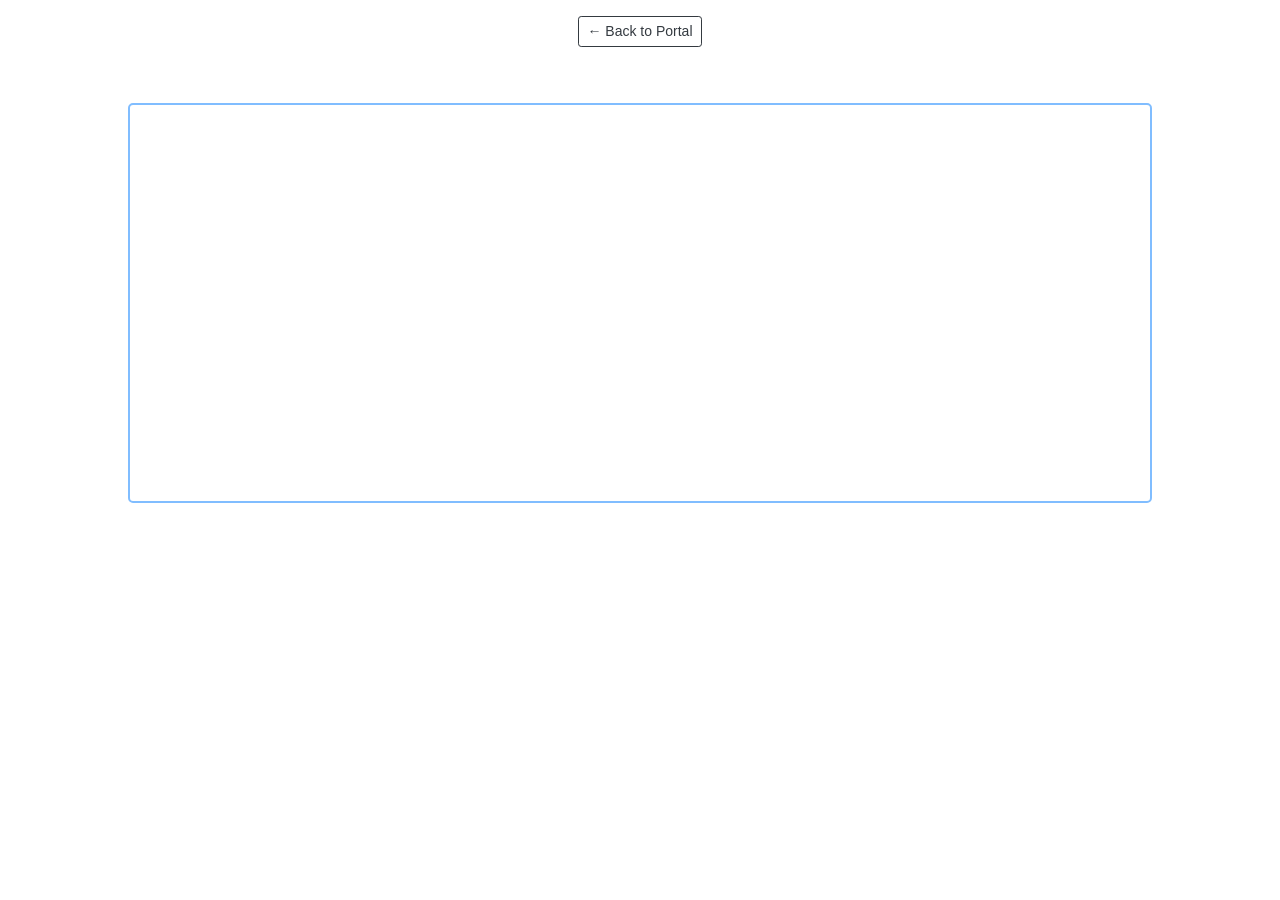
==== desktop_ime/index.html @ 80f3c61f "fix:remove-unfunctional-buttons" ====
<!doctype html>
<html>
  <head>
    <title>KeyBoard</title>
    <meta charset="UTF-8" />
    <link rel="icon" href="assets/" />
    <link rel="stylesheet" type="text/css" href="assets/css/index.css" />
    <link
      rel="stylesheet"
      type="text/css"
      href="assets/css/bootstrap.min.css"
    />
    <link
      rel="stylesheet"
      type="text/css"
      href="assets/fonts/fontawesome-all.min.css"
    />
  </head>
  <body class="text-center">
    <div class="p-3 text-start">
      <a href="../index.html" class="btn btn-outline-dark btn-sm"
        >← Back to Portal</a
      >
    </div>
    <div class="main mx-auto">
      <textarea id="textarea" class="text-area mx-auto"></textarea>
    </div>
  </body>
  <script type="text/javascript" src="assets/js/jquery.min.js"></script>
  <script src="assets/js/data.js"></script>
  <script src="assets/js/app.js"></script>
</html>
---- desktop_ime/assets/css/index.css ----
:root {
  --blue: #007bff;
  --indigo: #6610f2;
  --purple: #6f42c1;
  --pink: #e83e8c;
  --red: #dc3545;
  --orange: #fd7e14;
  --yellow: #ffc107;
  --green: #28a745;
  --teal: #20c997;
  --cyan: #17a2b8;
  --white: #fff;
  --gray: #6c757d;
  --gray-dark: #343a40;
}

.main {
  margin-top: 40px;
  width: 80%;
}

.text-area {
  border: 2px solid #80bdff;
  border-radius: 5px;
  padding: 5px;
  resize: none;
  color: #495057;
  width: 100%;
  height: 400px;
  font-size: 12px;
  transition: border-color 0.15s ease-in-out, box-shadow 0.15s ease-in-out;
}

.text-area:focus {
  background-color: #fff;
  border-color: #80bdff;
  outline: 0;
  box-shadow: 0 0 0 0.2rem rgba(0, 123, 255, 0.25);
}

.icon-list {
  list-style-type: none;
  text-align: left;
  margin: 0px;
  padding: 0px;
  margin: 5px;
}

.icon-list li {
  display: inline-block;
  color: #ffffff;
  background-color: var(--gray);
  width: 30px;
  height: 30px;
  text-align: center;
  border-radius: 5px;
  cursor: pointer;
}

.icon-list li:hover, .icon-list .active {
  background-color: var(--gray-dark);
}
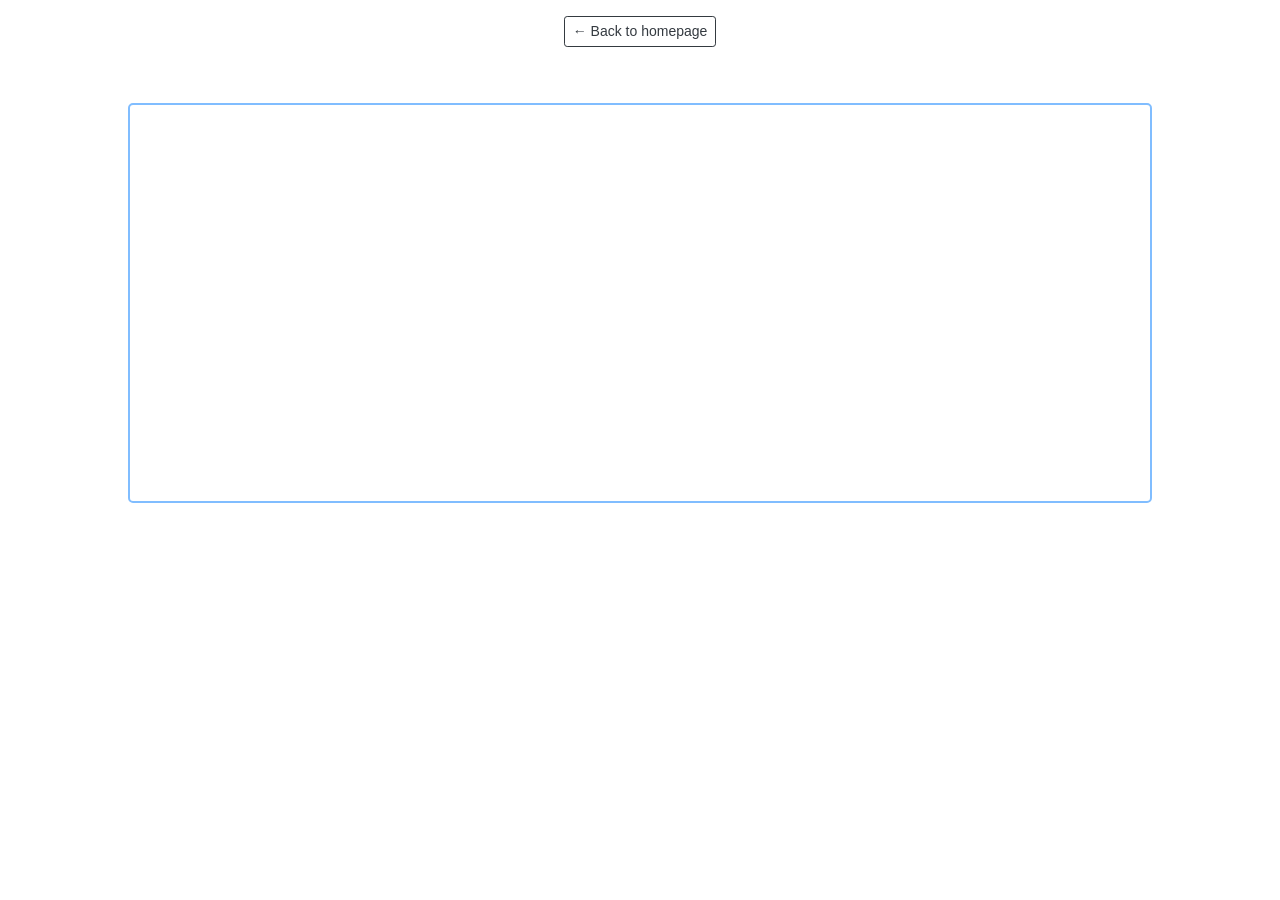
==== commit c5fac560: "fix:back-to-homepage-button" ====
--- a/desktop_ime/index.html
+++ b/desktop_ime/index.html
@@ -19,7 +19,7 @@
   <body class="text-center">
     <div class="p-3 text-start">
       <a href="../index.html" class="btn btn-outline-dark btn-sm"
-        >← Back to Portal</a
+        >← Back to homepage</a
       >
     </div>
     <div class="main mx-auto">
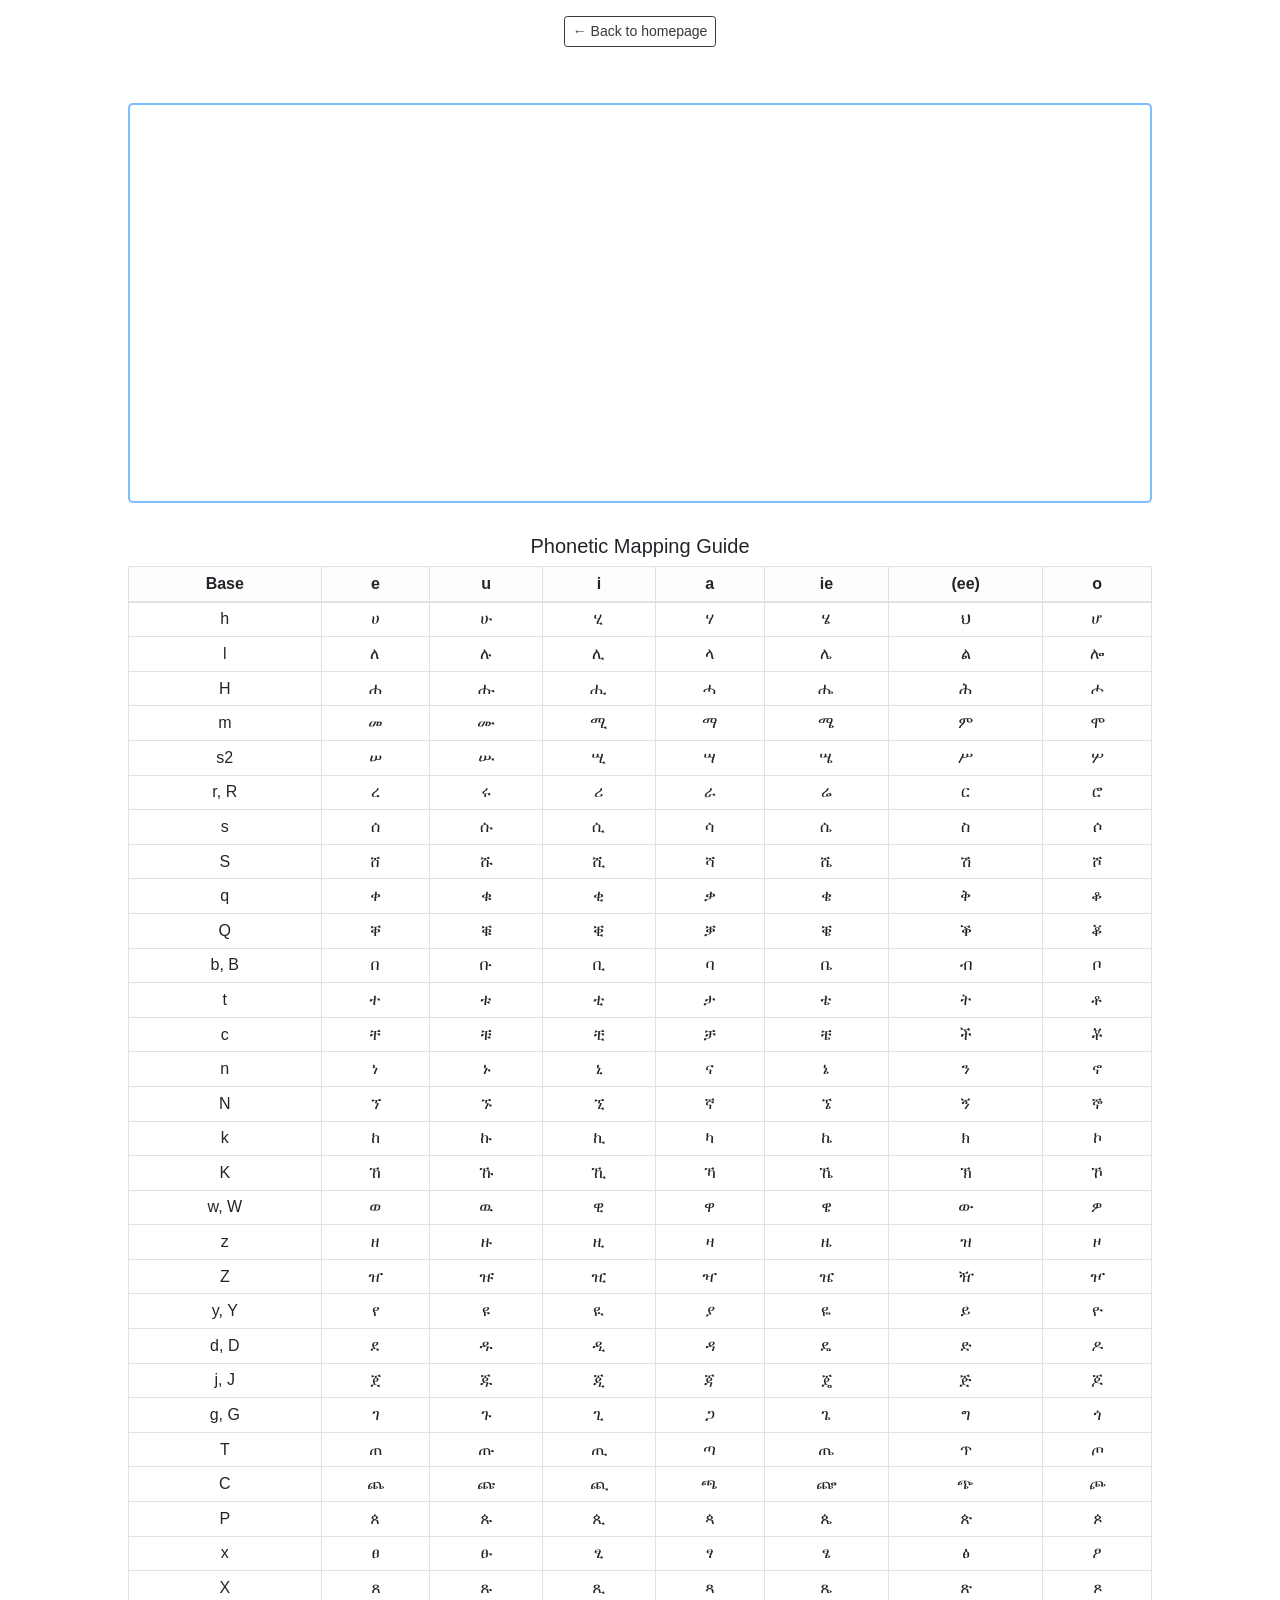
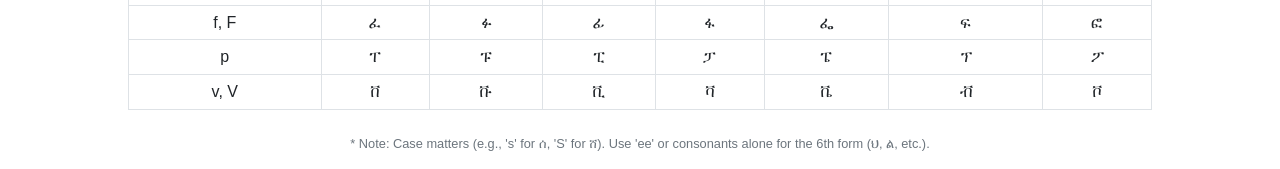
==== commit 653dc27c: "feat:add-unused-capital-letters" ====
--- a/desktop_ime/index.html
+++ b/desktop_ime/index.html
@@ -24,6 +24,352 @@
     </div>
     <div class="main mx-auto">
       <textarea id="textarea" class="text-area mx-auto"></textarea>
+
+      <div class="mt-4 text-start">
+        <h5>Phonetic Mapping Guide</h5>
+        <div class="table-responsive">
+          <table class="table table-sm table-bordered bg-white">
+            <thead class="table-light">
+              <tr>
+                <th>Base</th>
+                <th>e</th>
+                <th>u</th>
+                <th>i</th>
+                <th>a</th>
+                <th>ie</th>
+                <th>(ee)</th>
+                <th>o</th>
+              </tr>
+            </thead>
+            <tbody>
+              <tr>
+                <td>h</td>
+                <td>ሀ</td>
+                <td>ሁ</td>
+                <td>ሂ</td>
+                <td>ሃ</td>
+                <td>ሄ</td>
+                <td>ህ</td>
+                <td>ሆ</td>
+              </tr>
+              <tr>
+                <td>l</td>
+                <td>ለ</td>
+                <td>ሉ</td>
+                <td>ሊ</td>
+                <td>ላ</td>
+                <td>ሌ</td>
+                <td>ል</td>
+                <td>ሎ</td>
+              </tr>
+              <tr>
+                <td>H</td>
+                <td>ሐ</td>
+                <td>ሑ</td>
+                <td>ሒ</td>
+                <td>ሓ</td>
+                <td>ሔ</td>
+                <td>ሕ</td>
+                <td>ሖ</td>
+              </tr>
+              <tr>
+                <td>m</td>
+                <td>መ</td>
+                <td>ሙ</td>
+                <td>ሚ</td>
+                <td>ማ</td>
+                <td>ሜ</td>
+                <td>ም</td>
+                <td>ሞ</td>
+              </tr>
+              <tr>
+                <td>s2</td>
+                <td>ሠ</td>
+                <td>ሡ</td>
+                <td>ሢ</td>
+                <td>ሣ</td>
+                <td>ሤ</td>
+                <td>ሥ</td>
+                <td>ሦ</td>
+              </tr>
+              <tr>
+                <td>r, R</td>
+                <td>ረ</td>
+                <td>ሩ</td>
+                <td>ሪ</td>
+                <td>ራ</td>
+                <td>ሬ</td>
+                <td>ር</td>
+                <td>ሮ</td>
+              </tr>
+              <tr>
+                <td>s</td>
+                <td>ሰ</td>
+                <td>ሱ</td>
+                <td>ሲ</td>
+                <td>ሳ</td>
+                <td>ሴ</td>
+                <td>ስ</td>
+                <td>ሶ</td>
+              </tr>
+              <tr>
+                <td>S</td>
+                <td>ሸ</td>
+                <td>ሹ</td>
+                <td>ሺ</td>
+                <td>ሻ</td>
+                <td>ሼ</td>
+                <td>ሽ</td>
+                <td>ሾ</td>
+              </tr>
+              <tr>
+                <td>q</td>
+                <td>ቀ</td>
+                <td>ቁ</td>
+                <td>ቂ</td>
+                <td>ቃ</td>
+                <td>ቄ</td>
+                <td>ቅ</td>
+                <td>ቆ</td>
+              </tr>
+              <tr>
+                <td>Q</td>
+                <td>ቐ</td>
+                <td>ቑ</td>
+                <td>ቒ</td>
+                <td>ቓ</td>
+                <td>ቔ</td>
+                <td>ቕ</td>
+                <td>ቖ</td>
+              </tr>
+              <tr>
+                <td>b, B</td>
+                <td>በ</td>
+                <td>ቡ</td>
+                <td>ቢ</td>
+                <td>ባ</td>
+                <td>ቤ</td>
+                <td>ብ</td>
+                <td>ቦ</td>
+              </tr>
+              <tr>
+                <td>t</td>
+                <td>ተ</td>
+                <td>ቱ</td>
+                <td>ቲ</td>
+                <td>ታ</td>
+                <td>ቴ</td>
+                <td>ት</td>
+                <td>ቶ</td>
+              </tr>
+              <tr>
+                <td>c</td>
+                <td>ቸ</td>
+                <td>ቹ</td>
+                <td>ቺ</td>
+                <td>ቻ</td>
+                <td>ቼ</td>
+                <td>ች</td>
+                <td>ቾ</td>
+              </tr>
+              <tr>
+                <td>n</td>
+                <td>ነ</td>
+                <td>ኑ</td>
+                <td>ኒ</td>
+                <td>ና</td>
+                <td>ኔ</td>
+                <td>ን</td>
+                <td>ኖ</td>
+              </tr>
+              <tr>
+                <td>N</td>
+                <td>ኘ</td>
+                <td>ኙ</td>
+                <td>ኚ</td>
+                <td>ኛ</td>
+                <td>ኜ</td>
+                <td>ኝ</td>
+                <td>ኞ</td>
+              </tr>
+              <tr>
+                <td>k</td>
+                <td>ከ</td>
+                <td>ኩ</td>
+                <td>ኪ</td>
+                <td>ካ</td>
+                <td>ኬ</td>
+                <td>ክ</td>
+                <td>ኮ</td>
+              </tr>
+              <tr>
+                <td>K</td>
+                <td>ኸ</td>
+                <td>ኹ</td>
+                <td>ኺ</td>
+                <td>ኻ</td>
+                <td>ኼ</td>
+                <td>ኽ</td>
+                <td>ኾ</td>
+              </tr>
+              <tr>
+                <td>w, W</td>
+                <td>ወ</td>
+                <td>ዉ</td>
+                <td>ዊ</td>
+                <td>ዋ</td>
+                <td>ዌ</td>
+                <td>ው</td>
+                <td>ዎ</td>
+              </tr>
+              <tr>
+                <td>z</td>
+                <td>ዘ</td>
+                <td>ዙ</td>
+                <td>ዚ</td>
+                <td>ዛ</td>
+                <td>ዜ</td>
+                <td>ዝ</td>
+                <td>ዞ</td>
+              </tr>
+              <tr>
+                <td>Z</td>
+                <td>ዠ</td>
+                <td>ዡ</td>
+                <td>ዢ</td>
+                <td>ዣ</td>
+                <td>ዤ</td>
+                <td>ዥ</td>
+                <td>ዦ</td>
+              </tr>
+              <tr>
+                <td>y, Y</td>
+                <td>የ</td>
+                <td>ዩ</td>
+                <td>ዪ</td>
+                <td>ያ</td>
+                <td>ዬ</td>
+                <td>ይ</td>
+                <td>ዮ</td>
+              </tr>
+              <tr>
+                <td>d, D</td>
+                <td>ደ</td>
+                <td>ዱ</td>
+                <td>ዲ</td>
+                <td>ዳ</td>
+                <td>ዴ</td>
+                <td>ድ</td>
+                <td>ዶ</td>
+              </tr>
+              <tr>
+                <td>j, J</td>
+                <td>ጀ</td>
+                <td>ጁ</td>
+                <td>ጂ</td>
+                <td>ጃ</td>
+                <td>ጄ</td>
+                <td>ጅ</td>
+                <td>ጆ</td>
+              </tr>
+              <tr>
+                <td>g, G</td>
+                <td>ገ</td>
+                <td>ጉ</td>
+                <td>ጊ</td>
+                <td>ጋ</td>
+                <td>ጌ</td>
+                <td>ግ</td>
+                <td>ጎ</td>
+              </tr>
+              <tr>
+                <td>T</td>
+                <td>ጠ</td>
+                <td>ጡ</td>
+                <td>ጢ</td>
+                <td>ጣ</td>
+                <td>ጤ</td>
+                <td>ጥ</td>
+                <td>ጦ</td>
+              </tr>
+              <tr>
+                <td>C</td>
+                <td>ጨ</td>
+                <td>ጩ</td>
+                <td>ጪ</td>
+                <td>ጫ</td>
+                <td>ጬ</td>
+                <td>ጭ</td>
+                <td>ጮ</td>
+              </tr>
+              <tr>
+                <td>P</td>
+                <td>ጰ</td>
+                <td>ጱ</td>
+                <td>ጲ</td>
+                <td>ጳ</td>
+                <td>ጴ</td>
+                <td>ጵ</td>
+                <td>ጶ</td>
+              </tr>
+              <tr>
+                <td>x</td>
+                <td>ፀ</td>
+                <td>ፁ</td>
+                <td>ፂ</td>
+                <td>ፃ</td>
+                <td>ፄ</td>
+                <td>ፅ</td>
+                <td>ፆ</td>
+              </tr>
+              <tr>
+                <td>X</td>
+                <td>ጸ</td>
+                <td>ጹ</td>
+                <td>ጺ</td>
+                <td>ጻ</td>
+                <td>ጼ</td>
+                <td>ጽ</td>
+                <td>ጾ</td>
+              </tr>
+              <tr>
+                <td>f, F</td>
+                <td>ፈ</td>
+                <td>ፉ</td>
+                <td>ፊ</td>
+                <td>ፋ</td>
+                <td>ፌ</td>
+                <td>ፍ</td>
+                <td>ፎ</td>
+              </tr>
+              <tr>
+                <td>p</td>
+                <td>ፐ</td>
+                <td>ፑ</td>
+                <td>ፒ</td>
+                <td>ፓ</td>
+                <td>ፔ</td>
+                <td>ፕ</td>
+                <td>ፖ</td>
+              </tr>
+              <tr>
+                <td>v, V</td>
+                <td>ቨ</td>
+                <td>ቩ</td>
+                <td>ቪ</td>
+                <td>ቫ</td>
+                <td>ቬ</td>
+                <td>ቭ</td>
+                <td>ቮ</td>
+              </tr>
+            </tbody>
+          </table>
+        </div>
+        <p class="small text-muted mt-2">
+          * Note: Case matters (e.g., 's' for ሰ, 'S' for ሸ). Use 'ee' or
+          consonants alone for the 6th form (ህ, ል, etc.).
+        </p>
+      </div>
     </div>
   </body>
   <script type="text/javascript" src="assets/js/jquery.min.js"></script>
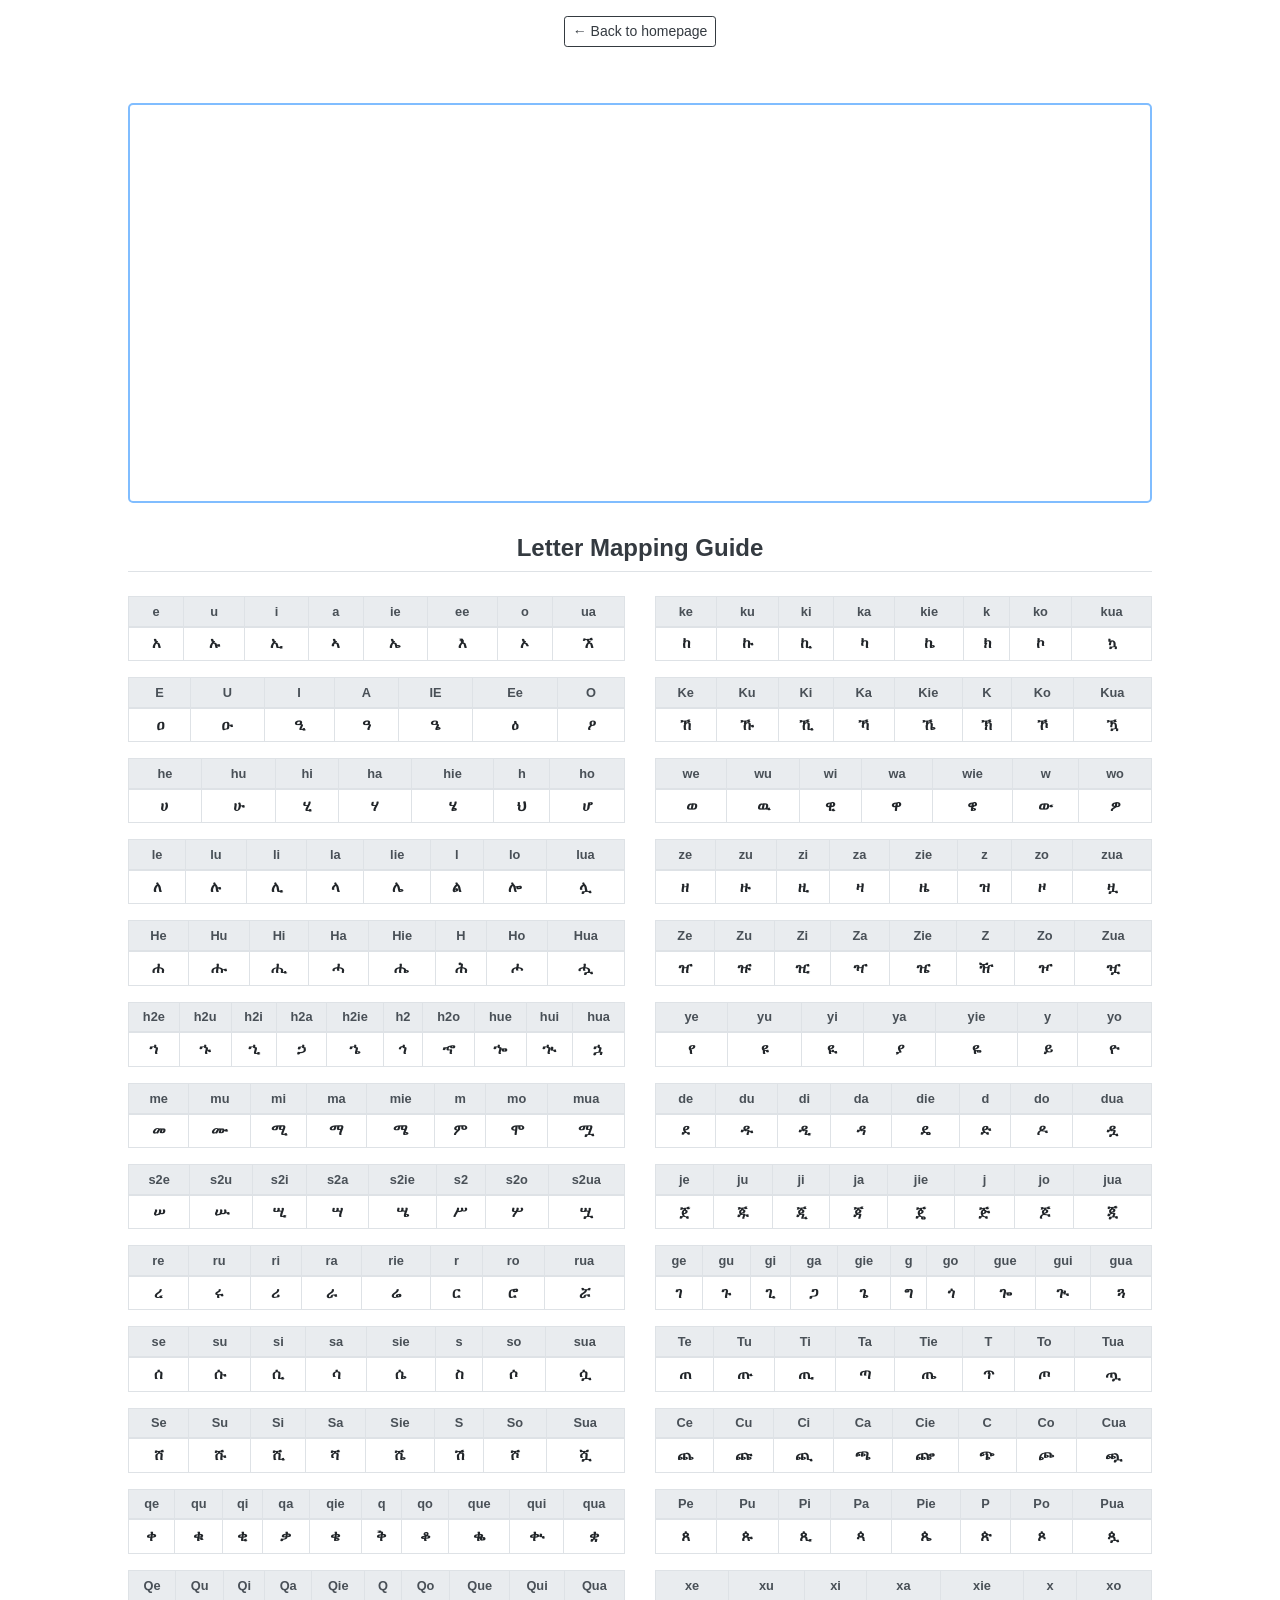
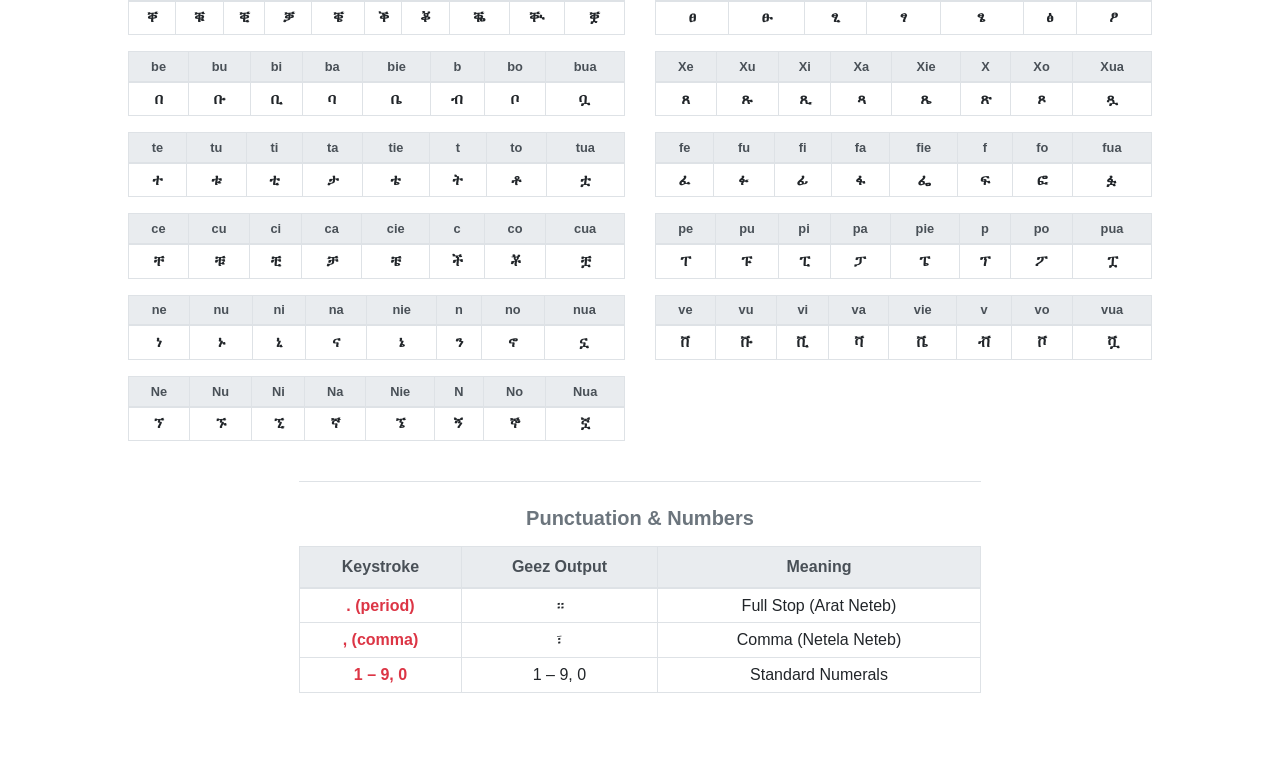
==== commit 18f99ac1: "feat:add-letter-mapping-guide-to-desktop-ime" ====
--- a/desktop_ime/index.html
+++ b/desktop_ime/index.html
@@ -26,349 +26,1117 @@
       <textarea id="textarea" class="text-area mx-auto"></textarea>
 
       <div class="mt-4 text-start">
-        <h5>Phonetic Mapping Guide</h5>
-        <div class="table-responsive">
-          <table class="table table-sm table-bordered bg-white">
-            <thead class="table-light">
-              <tr>
-                <th>Base</th>
-                <th>e</th>
-                <th>u</th>
-                <th>i</th>
-                <th>a</th>
-                <th>ie</th>
-                <th>(ee)</th>
-                <th>o</th>
-              </tr>
-            </thead>
-            <tbody>
-              <tr>
-                <td>h</td>
-                <td>ሀ</td>
-                <td>ሁ</td>
-                <td>ሂ</td>
-                <td>ሃ</td>
-                <td>ሄ</td>
-                <td>ህ</td>
-                <td>ሆ</td>
-              </tr>
-              <tr>
-                <td>l</td>
-                <td>ለ</td>
-                <td>ሉ</td>
-                <td>ሊ</td>
-                <td>ላ</td>
-                <td>ሌ</td>
-                <td>ል</td>
-                <td>ሎ</td>
-              </tr>
-              <tr>
-                <td>H</td>
-                <td>ሐ</td>
-                <td>ሑ</td>
-                <td>ሒ</td>
-                <td>ሓ</td>
-                <td>ሔ</td>
-                <td>ሕ</td>
-                <td>ሖ</td>
-              </tr>
-              <tr>
-                <td>m</td>
-                <td>መ</td>
-                <td>ሙ</td>
-                <td>ሚ</td>
-                <td>ማ</td>
-                <td>ሜ</td>
-                <td>ም</td>
-                <td>ሞ</td>
-              </tr>
-              <tr>
-                <td>s2</td>
-                <td>ሠ</td>
-                <td>ሡ</td>
-                <td>ሢ</td>
-                <td>ሣ</td>
-                <td>ሤ</td>
-                <td>ሥ</td>
-                <td>ሦ</td>
-              </tr>
-              <tr>
-                <td>r, R</td>
-                <td>ረ</td>
-                <td>ሩ</td>
-                <td>ሪ</td>
-                <td>ራ</td>
-                <td>ሬ</td>
-                <td>ር</td>
-                <td>ሮ</td>
-              </tr>
-              <tr>
-                <td>s</td>
-                <td>ሰ</td>
-                <td>ሱ</td>
-                <td>ሲ</td>
-                <td>ሳ</td>
-                <td>ሴ</td>
-                <td>ስ</td>
-                <td>ሶ</td>
-              </tr>
-              <tr>
-                <td>S</td>
-                <td>ሸ</td>
-                <td>ሹ</td>
-                <td>ሺ</td>
-                <td>ሻ</td>
-                <td>ሼ</td>
-                <td>ሽ</td>
-                <td>ሾ</td>
-              </tr>
-              <tr>
-                <td>q</td>
-                <td>ቀ</td>
-                <td>ቁ</td>
-                <td>ቂ</td>
-                <td>ቃ</td>
-                <td>ቄ</td>
-                <td>ቅ</td>
-                <td>ቆ</td>
-              </tr>
-              <tr>
-                <td>Q</td>
-                <td>ቐ</td>
-                <td>ቑ</td>
-                <td>ቒ</td>
-                <td>ቓ</td>
-                <td>ቔ</td>
-                <td>ቕ</td>
-                <td>ቖ</td>
-              </tr>
-              <tr>
-                <td>b, B</td>
-                <td>በ</td>
-                <td>ቡ</td>
-                <td>ቢ</td>
-                <td>ባ</td>
-                <td>ቤ</td>
-                <td>ብ</td>
-                <td>ቦ</td>
-              </tr>
-              <tr>
-                <td>t</td>
-                <td>ተ</td>
-                <td>ቱ</td>
-                <td>ቲ</td>
-                <td>ታ</td>
-                <td>ቴ</td>
-                <td>ት</td>
-                <td>ቶ</td>
-              </tr>
-              <tr>
-                <td>c</td>
-                <td>ቸ</td>
-                <td>ቹ</td>
-                <td>ቺ</td>
-                <td>ቻ</td>
-                <td>ቼ</td>
-                <td>ች</td>
-                <td>ቾ</td>
-              </tr>
-              <tr>
-                <td>n</td>
-                <td>ነ</td>
-                <td>ኑ</td>
-                <td>ኒ</td>
-                <td>ና</td>
-                <td>ኔ</td>
-                <td>ን</td>
-                <td>ኖ</td>
-              </tr>
-              <tr>
-                <td>N</td>
-                <td>ኘ</td>
-                <td>ኙ</td>
-                <td>ኚ</td>
-                <td>ኛ</td>
-                <td>ኜ</td>
-                <td>ኝ</td>
-                <td>ኞ</td>
-              </tr>
-              <tr>
-                <td>k</td>
-                <td>ከ</td>
-                <td>ኩ</td>
-                <td>ኪ</td>
-                <td>ካ</td>
-                <td>ኬ</td>
-                <td>ክ</td>
-                <td>ኮ</td>
-              </tr>
-              <tr>
-                <td>K</td>
-                <td>ኸ</td>
-                <td>ኹ</td>
-                <td>ኺ</td>
-                <td>ኻ</td>
-                <td>ኼ</td>
-                <td>ኽ</td>
-                <td>ኾ</td>
-              </tr>
-              <tr>
-                <td>w, W</td>
-                <td>ወ</td>
-                <td>ዉ</td>
-                <td>ዊ</td>
-                <td>ዋ</td>
-                <td>ዌ</td>
-                <td>ው</td>
-                <td>ዎ</td>
-              </tr>
-              <tr>
-                <td>z</td>
-                <td>ዘ</td>
-                <td>ዙ</td>
-                <td>ዚ</td>
-                <td>ዛ</td>
-                <td>ዜ</td>
-                <td>ዝ</td>
-                <td>ዞ</td>
-              </tr>
-              <tr>
-                <td>Z</td>
-                <td>ዠ</td>
-                <td>ዡ</td>
-                <td>ዢ</td>
-                <td>ዣ</td>
-                <td>ዤ</td>
-                <td>ዥ</td>
-                <td>ዦ</td>
-              </tr>
-              <tr>
-                <td>y, Y</td>
-                <td>የ</td>
-                <td>ዩ</td>
-                <td>ዪ</td>
-                <td>ያ</td>
-                <td>ዬ</td>
-                <td>ይ</td>
-                <td>ዮ</td>
-              </tr>
-              <tr>
-                <td>d, D</td>
-                <td>ደ</td>
-                <td>ዱ</td>
-                <td>ዲ</td>
-                <td>ዳ</td>
-                <td>ዴ</td>
-                <td>ድ</td>
-                <td>ዶ</td>
-              </tr>
-              <tr>
-                <td>j, J</td>
-                <td>ጀ</td>
-                <td>ጁ</td>
-                <td>ጂ</td>
-                <td>ጃ</td>
-                <td>ጄ</td>
-                <td>ጅ</td>
-                <td>ጆ</td>
-              </tr>
-              <tr>
-                <td>g, G</td>
-                <td>ገ</td>
-                <td>ጉ</td>
-                <td>ጊ</td>
-                <td>ጋ</td>
-                <td>ጌ</td>
-                <td>ግ</td>
-                <td>ጎ</td>
-              </tr>
-              <tr>
-                <td>T</td>
-                <td>ጠ</td>
-                <td>ጡ</td>
-                <td>ጢ</td>
-                <td>ጣ</td>
-                <td>ጤ</td>
-                <td>ጥ</td>
-                <td>ጦ</td>
-              </tr>
-              <tr>
-                <td>C</td>
-                <td>ጨ</td>
-                <td>ጩ</td>
-                <td>ጪ</td>
-                <td>ጫ</td>
-                <td>ጬ</td>
-                <td>ጭ</td>
-                <td>ጮ</td>
-              </tr>
-              <tr>
-                <td>P</td>
-                <td>ጰ</td>
-                <td>ጱ</td>
-                <td>ጲ</td>
-                <td>ጳ</td>
-                <td>ጴ</td>
-                <td>ጵ</td>
-                <td>ጶ</td>
-              </tr>
-              <tr>
-                <td>x</td>
-                <td>ፀ</td>
-                <td>ፁ</td>
-                <td>ፂ</td>
-                <td>ፃ</td>
-                <td>ፄ</td>
-                <td>ፅ</td>
-                <td>ፆ</td>
-              </tr>
-              <tr>
-                <td>X</td>
-                <td>ጸ</td>
-                <td>ጹ</td>
-                <td>ጺ</td>
-                <td>ጻ</td>
-                <td>ጼ</td>
-                <td>ጽ</td>
-                <td>ጾ</td>
-              </tr>
-              <tr>
-                <td>f, F</td>
-                <td>ፈ</td>
-                <td>ፉ</td>
-                <td>ፊ</td>
-                <td>ፋ</td>
-                <td>ፌ</td>
-                <td>ፍ</td>
-                <td>ፎ</td>
-              </tr>
-              <tr>
-                <td>p</td>
-                <td>ፐ</td>
-                <td>ፑ</td>
-                <td>ፒ</td>
-                <td>ፓ</td>
-                <td>ፔ</td>
-                <td>ፕ</td>
-                <td>ፖ</td>
-              </tr>
-              <tr>
-                <td>v, V</td>
-                <td>ቨ</td>
-                <td>ቩ</td>
-                <td>ቪ</td>
-                <td>ቫ</td>
-                <td>ቬ</td>
-                <td>ቭ</td>
-                <td>ቮ</td>
-              </tr>
-            </tbody>
-          </table>
+        <h4 class="mb-4 font-weight-bold text-dark border-bottom pb-2">Letter Mapping Guide</h4>
+        
+        <style>
+          .mapping-grid {
+            margin-top: 20px;
+          }
+          .mapping-table {
+            font-size: 0.8rem;
+          }
+          .mapping-table td {
+            font-size: 0.95rem;
+            font-weight: bold;
+          }
+        </style>
+
+        <div class="row mapping-grid">
+          <!-- Left Column -->
+          <div class="col-md-6">
+            <!-- Independent Vowels e -->
+            <div class="table-responsive mb-3">
+              <table class="table table-sm table-bordered text-center mapping-table mb-0">
+                <thead class="thead-light">
+                  <tr>
+                    <th>e</th>
+                    <th>u</th>
+                    <th>i</th>
+                    <th>a</th>
+                    <th>ie</th>
+                    <th>ee</th>
+                    <th>o</th>
+                    <th>ua</th>
+                  </tr>
+                </thead>
+                <tbody>
+                  <tr>
+                    <td>አ</td>
+                    <td>ኡ</td>
+                    <td>ኢ</td>
+                    <td>ኣ</td>
+                    <td>ኤ</td>
+                    <td>እ</td>
+                    <td>ኦ</td>
+                    <td>ኧ</td>
+                  </tr>
+                </tbody>
+              </table>
+            </div>
+
+            <!-- Independent Vowels E -->
+            <div class="table-responsive mb-3">
+              <table class="table table-sm table-bordered text-center mapping-table mb-0">
+                <thead class="thead-light">
+                  <tr>
+                    <th>E</th>
+                    <th>U</th>
+                    <th>I</th>
+                    <th>A</th>
+                    <th>IE</th>
+                    <th>Ee</th>
+                    <th>O</th>
+                  </tr>
+                </thead>
+                <tbody>
+                  <tr>
+                    <td>ዐ</td>
+                    <td>ዑ</td>
+                    <td>ዒ</td>
+                    <td>ዓ</td>
+                    <td>ዔ</td>
+                    <td>ዕ</td>
+                    <td>ዖ</td>
+                  </tr>
+                </tbody>
+              </table>
+            </div>
+
+            <!-- h -->
+            <div class="table-responsive mb-3">
+              <table class="table table-sm table-bordered text-center mapping-table mb-0">
+                <thead class="thead-light">
+                  <tr>
+                    <th>he</th>
+                    <th>hu</th>
+                    <th>hi</th>
+                    <th>ha</th>
+                    <th>hie</th>
+                    <th>h</th>
+                    <th>ho</th>
+                  </tr>
+                </thead>
+                <tbody>
+                  <tr>
+                    <td>ሀ</td>
+                    <td>ሁ</td>
+                    <td>ሂ</td>
+                    <td>ሃ</td>
+                    <td>ሄ</td>
+                    <td>ህ</td>
+                    <td>ሆ</td>
+                  </tr>
+                </tbody>
+              </table>
+            </div>
+
+            <!-- l -->
+            <div class="table-responsive mb-3">
+              <table class="table table-sm table-bordered text-center mapping-table mb-0">
+                <thead class="thead-light">
+                  <tr>
+                    <th>le</th>
+                    <th>lu</th>
+                    <th>li</th>
+                    <th>la</th>
+                    <th>lie</th>
+                    <th>l</th>
+                    <th>lo</th>
+                    <th>lua</th>
+                  </tr>
+                </thead>
+                <tbody>
+                  <tr>
+                    <td>ለ</td>
+                    <td>ሉ</td>
+                    <td>ሊ</td>
+                    <td>ላ</td>
+                    <td>ሌ</td>
+                    <td>ል</td>
+                    <td>ሎ</td>
+                    <td>ሏ</td>
+                  </tr>
+                </tbody>
+              </table>
+            </div>
+
+            <!-- H -->
+            <div class="table-responsive mb-3">
+              <table class="table table-sm table-bordered text-center mapping-table mb-0">
+                <thead class="thead-light">
+                  <tr>
+                    <th>He</th>
+                    <th>Hu</th>
+                    <th>Hi</th>
+                    <th>Ha</th>
+                    <th>Hie</th>
+                    <th>H</th>
+                    <th>Ho</th>
+                    <th>Hua</th>
+                  </tr>
+                </thead>
+                <tbody>
+                  <tr>
+                    <td>ሐ</td>
+                    <td>ሑ</td>
+                    <td>ሒ</td>
+                    <td>ሓ</td>
+                    <td>ሔ</td>
+                    <td>ሕ</td>
+                    <td>ሖ</td>
+                    <td>ሗ</td>
+                  </tr>
+                </tbody>
+              </table>
+            </div>
+
+            <!-- h2 -->
+            <div class="table-responsive mb-3">
+              <table class="table table-sm table-bordered text-center mapping-table mb-0">
+                <thead class="thead-light">
+                  <tr>
+                    <th>h2e</th>
+                    <th>h2u</th>
+                    <th>h2i</th>
+                    <th>h2a</th>
+                    <th>h2ie</th>
+                    <th>h2</th>
+                    <th>h2o</th>
+                    <th>hue</th>
+                    <th>hui</th>
+                    <th>hua</th>
+                  </tr>
+                </thead>
+                <tbody>
+                  <tr>
+                    <td>ኀ</td>
+                    <td>ኁ</td>
+                    <td>ኂ</td>
+                    <td>ኃ</td>
+                    <td>ኄ</td>
+                    <td>ኅ</td>
+                    <td>ኆ</td>
+                    <td>ኈ</td>
+                    <td>ኊ</td>
+                    <td>ኋ</td>
+                  </tr>
+                </tbody>
+              </table>
+            </div>
+
+            <!-- m -->
+            <div class="table-responsive mb-3">
+              <table class="table table-sm table-bordered text-center mapping-table mb-0">
+                <thead class="thead-light">
+                  <tr>
+                    <th>me</th>
+                    <th>mu</th>
+                    <th>mi</th>
+                    <th>ma</th>
+                    <th>mie</th>
+                    <th>m</th>
+                    <th>mo</th>
+                    <th>mua</th>
+                  </tr>
+                </thead>
+                <tbody>
+                  <tr>
+                    <td>መ</td>
+                    <td>ሙ</td>
+                    <td>ሚ</td>
+                    <td>ማ</td>
+                    <td>ሜ</td>
+                    <td>ም</td>
+                    <td>ሞ</td>
+                    <td>ሟ</td>
+                  </tr>
+                </tbody>
+              </table>
+            </div>
+
+            <!-- s2 -->
+            <div class="table-responsive mb-3">
+              <table class="table table-sm table-bordered text-center mapping-table mb-0">
+                <thead class="thead-light">
+                  <tr>
+                    <th>s2e</th>
+                    <th>s2u</th>
+                    <th>s2i</th>
+                    <th>s2a</th>
+                    <th>s2ie</th>
+                    <th>s2</th>
+                    <th>s2o</th>
+                    <th>s2ua</th>
+                  </tr>
+                </thead>
+                <tbody>
+                  <tr>
+                    <td>ሠ</td>
+                    <td>ሡ</td>
+                    <td>ሢ</td>
+                    <td>ሣ</td>
+                    <td>ሤ</td>
+                    <td>ሥ</td>
+                    <td>ሦ</td>
+                    <td>ሧ</td>
+                  </tr>
+                </tbody>
+              </table>
+            </div>
+
+            <!-- r -->
+            <div class="table-responsive mb-3">
+              <table class="table table-sm table-bordered text-center mapping-table mb-0">
+                <thead class="thead-light">
+                  <tr>
+                    <th>re</th>
+                    <th>ru</th>
+                    <th>ri</th>
+                    <th>ra</th>
+                    <th>rie</th>
+                    <th>r</th>
+                    <th>ro</th>
+                    <th>rua</th>
+                  </tr>
+                </thead>
+                <tbody>
+                  <tr>
+                    <td>ረ</td>
+                    <td>ሩ</td>
+                    <td>ሪ</td>
+                    <td>ራ</td>
+                    <td>ሬ</td>
+                    <td>ር</td>
+                    <td>ሮ</td>
+                    <td>ሯ</td>
+                  </tr>
+                </tbody>
+              </table>
+            </div>
+
+            <!-- s -->
+            <div class="table-responsive mb-3">
+              <table class="table table-sm table-bordered text-center mapping-table mb-0">
+                <thead class="thead-light">
+                  <tr>
+                    <th>se</th>
+                    <th>su</th>
+                    <th>si</th>
+                    <th>sa</th>
+                    <th>sie</th>
+                    <th>s</th>
+                    <th>so</th>
+                    <th>sua</th>
+                  </tr>
+                </thead>
+                <tbody>
+                  <tr>
+                    <td>ሰ</td>
+                    <td>ሱ</td>
+                    <td>ሲ</td>
+                    <td>ሳ</td>
+                    <td>ሴ</td>
+                    <td>ስ</td>
+                    <td>ሶ</td>
+                    <td>ሷ</td>
+                  </tr>
+                </tbody>
+              </table>
+            </div>
+
+            <!-- S -->
+            <div class="table-responsive mb-3">
+              <table class="table table-sm table-bordered text-center mapping-table mb-0">
+                <thead class="thead-light">
+                  <tr>
+                    <th>Se</th>
+                    <th>Su</th>
+                    <th>Si</th>
+                    <th>Sa</th>
+                    <th>Sie</th>
+                    <th>S</th>
+                    <th>So</th>
+                    <th>Sua</th>
+                  </tr>
+                </thead>
+                <tbody>
+                  <tr>
+                    <td>ሸ</td>
+                    <td>ሹ</td>
+                    <td>ሺ</td>
+                    <td>ሻ</td>
+                    <td>ሼ</td>
+                    <td>ሽ</td>
+                    <td>ሾ</td>
+                    <td>ሿ</td>
+                  </tr>
+                </tbody>
+              </table>
+            </div>
+
+            <!-- q -->
+            <div class="table-responsive mb-3">
+              <table class="table table-sm table-bordered text-center mapping-table mb-0">
+                <thead class="thead-light">
+                  <tr>
+                    <th>qe</th>
+                    <th>qu</th>
+                    <th>qi</th>
+                    <th>qa</th>
+                    <th>qie</th>
+                    <th>q</th>
+                    <th>qo</th>
+                    <th>que</th>
+                    <th>qui</th>
+                    <th>qua</th>
+                  </tr>
+                </thead>
+                <tbody>
+                  <tr>
+                    <td>ቀ</td>
+                    <td>ቁ</td>
+                    <td>ቂ</td>
+                    <td>ቃ</td>
+                    <td>ቄ</td>
+                    <td>ቅ</td>
+                    <td>ቆ</td>
+                    <td>ቈ</td>
+                    <td>ቊ</td>
+                    <td>ቋ</td>
+                  </tr>
+                </tbody>
+              </table>
+            </div>
+
+            <!-- Q -->
+            <div class="table-responsive mb-3">
+              <table class="table table-sm table-bordered text-center mapping-table mb-0">
+                <thead class="thead-light">
+                  <tr>
+                    <th>Qe</th>
+                    <th>Qu</th>
+                    <th>Qi</th>
+                    <th>Qa</th>
+                    <th>Qie</th>
+                    <th>Q</th>
+                    <th>Qo</th>
+                    <th>Que</th>
+                    <th>Qui</th>
+                    <th>Qua</th>
+                  </tr>
+                </thead>
+                <tbody>
+                  <tr>
+                    <td>ቐ</td>
+                    <td>ቑ</td>
+                    <td>ቒ</td>
+                    <td>ቓ</td>
+                    <td>ቔ</td>
+                    <td>ቕ</td>
+                    <td>ቖ</td>
+                    <td>ቘ</td>
+                    <td>ቚ</td>
+                    <td>ቛ</td>
+                  </tr>
+                </tbody>
+              </table>
+            </div>
+
+            <!-- b -->
+            <div class="table-responsive mb-3">
+              <table class="table table-sm table-bordered text-center mapping-table mb-0">
+                <thead class="thead-light">
+                  <tr>
+                    <th>be</th>
+                    <th>bu</th>
+                    <th>bi</th>
+                    <th>ba</th>
+                    <th>bie</th>
+                    <th>b</th>
+                    <th>bo</th>
+                    <th>bua</th>
+                  </tr>
+                </thead>
+                <tbody>
+                  <tr>
+                    <td>በ</td>
+                    <td>ቡ</td>
+                    <td>ቢ</td>
+                    <td>ባ</td>
+                    <td>ቤ</td>
+                    <td>ብ</td>
+                    <td>ቦ</td>
+                    <td>ቧ</td>
+                  </tr>
+                </tbody>
+              </table>
+            </div>
+
+            <!-- t -->
+            <div class="table-responsive mb-3">
+              <table class="table table-sm table-bordered text-center mapping-table mb-0">
+                <thead class="thead-light">
+                  <tr>
+                    <th>te</th>
+                    <th>tu</th>
+                    <th>ti</th>
+                    <th>ta</th>
+                    <th>tie</th>
+                    <th>t</th>
+                    <th>to</th>
+                    <th>tua</th>
+                  </tr>
+                </thead>
+                <tbody>
+                  <tr>
+                    <td>ተ</td>
+                    <td>ቱ</td>
+                    <td>ቲ</td>
+                    <td>ታ</td>
+                    <td>ቴ</td>
+                    <td>ት</td>
+                    <td>ቶ</td>
+                    <td>ቷ</td>
+                  </tr>
+                </tbody>
+              </table>
+            </div>
+
+            <!-- c -->
+            <div class="table-responsive mb-3">
+              <table class="table table-sm table-bordered text-center mapping-table mb-0">
+                <thead class="thead-light">
+                  <tr>
+                    <th>ce</th>
+                    <th>cu</th>
+                    <th>ci</th>
+                    <th>ca</th>
+                    <th>cie</th>
+                    <th>c</th>
+                    <th>co</th>
+                    <th>cua</th>
+                  </tr>
+                </thead>
+                <tbody>
+                  <tr>
+                    <td>ቸ</td>
+                    <td>ቹ</td>
+                    <td>ቺ</td>
+                    <td>ቻ</td>
+                    <td>ቼ</td>
+                    <td>ች</td>
+                    <td>ቾ</td>
+                    <td>ቿ</td>
+                  </tr>
+                </tbody>
+              </table>
+            </div>
+
+            <!-- n -->
+            <div class="table-responsive mb-3">
+              <table class="table table-sm table-bordered text-center mapping-table mb-0">
+                <thead class="thead-light">
+                  <tr>
+                    <th>ne</th>
+                    <th>nu</th>
+                    <th>ni</th>
+                    <th>na</th>
+                    <th>nie</th>
+                    <th>n</th>
+                    <th>no</th>
+                    <th>nua</th>
+                  </tr>
+                </thead>
+                <tbody>
+                  <tr>
+                    <td>ነ</td>
+                    <td>ኑ</td>
+                    <td>ኒ</td>
+                    <td>ና</td>
+                    <td>ኔ</td>
+                    <td>ን</td>
+                    <td>ኖ</td>
+                    <td>ኗ</td>
+                  </tr>
+                </tbody>
+              </table>
+            </div>
+
+            <!-- N -->
+            <div class="table-responsive mb-3">
+              <table class="table table-sm table-bordered text-center mapping-table mb-0">
+                <thead class="thead-light">
+                  <tr>
+                    <th>Ne</th>
+                    <th>Nu</th>
+                    <th>Ni</th>
+                    <th>Na</th>
+                    <th>Nie</th>
+                    <th>N</th>
+                    <th>No</th>
+                    <th>Nua</th>
+                  </tr>
+                </thead>
+                <tbody>
+                  <tr>
+                    <td>ኘ</td>
+                    <td>ኙ</td>
+                    <td>ኚ</td>
+                    <td>ኛ</td>
+                    <td>ኜ</td>
+                    <td>ኝ</td>
+                    <td>ኞ</td>
+                    <td>ኟ</td>
+                  </tr>
+                </tbody>
+              </table>
+            </div>
+          </div>
+
+          <!-- Right Column -->
+          <div class="col-md-6">
+            <!-- k -->
+            <div class="table-responsive mb-3">
+              <table class="table table-sm table-bordered text-center mapping-table mb-0">
+                <thead class="thead-light">
+                  <tr>
+                    <th>ke</th>
+                    <th>ku</th>
+                    <th>ki</th>
+                    <th>ka</th>
+                    <th>kie</th>
+                    <th>k</th>
+                    <th>ko</th>
+                    <th>kua</th>
+                  </tr>
+                </thead>
+                <tbody>
+                  <tr>
+                    <td>ከ</td>
+                    <td>ኩ</td>
+                    <td>ኪ</td>
+                    <td>ካ</td>
+                    <td>ኬ</td>
+                    <td>ክ</td>
+                    <td>ኮ</td>
+                    <td>ኳ</td>
+                  </tr>
+                </tbody>
+              </table>
+            </div>
+
+            <!-- K -->
+            <div class="table-responsive mb-3">
+              <table class="table table-sm table-bordered text-center mapping-table mb-0">
+                <thead class="thead-light">
+                  <tr>
+                    <th>Ke</th>
+                    <th>Ku</th>
+                    <th>Ki</th>
+                    <th>Ka</th>
+                    <th>Kie</th>
+                    <th>K</th>
+                    <th>Ko</th>
+                    <th>Kua</th>
+                  </tr>
+                </thead>
+                <tbody>
+                  <tr>
+                    <td>ኸ</td>
+                    <td>ኹ</td>
+                    <td>ኺ</td>
+                    <td>ኻ</td>
+                    <td>ኼ</td>
+                    <td>ኽ</td>
+                    <td>ኾ</td>
+                    <td>ዃ</td>
+                  </tr>
+                </tbody>
+              </table>
+            </div>
+
+            <!-- w -->
+            <div class="table-responsive mb-3">
+              <table class="table table-sm table-bordered text-center mapping-table mb-0">
+                <thead class="thead-light">
+                  <tr>
+                    <th>we</th>
+                    <th>wu</th>
+                    <th>wi</th>
+                    <th>wa</th>
+                    <th>wie</th>
+                    <th>w</th>
+                    <th>wo</th>
+                  </tr>
+                </thead>
+                <tbody>
+                  <tr>
+                    <td>ወ</td>
+                    <td>ዉ</td>
+                    <td>ዊ</td>
+                    <td>ዋ</td>
+                    <td>ዌ</td>
+                    <td>ው</td>
+                    <td>ዎ</td>
+                  </tr>
+                </tbody>
+              </table>
+            </div>
+
+            <!-- z -->
+            <div class="table-responsive mb-3">
+              <table class="table table-sm table-bordered text-center mapping-table mb-0">
+                <thead class="thead-light">
+                  <tr>
+                    <th>ze</th>
+                    <th>zu</th>
+                    <th>zi</th>
+                    <th>za</th>
+                    <th>zie</th>
+                    <th>z</th>
+                    <th>zo</th>
+                    <th>zua</th>
+                  </tr>
+                </thead>
+                <tbody>
+                  <tr>
+                    <td>ዘ</td>
+                    <td>ዙ</td>
+                    <td>ዚ</td>
+                    <td>ዛ</td>
+                    <td>ዜ</td>
+                    <td>ዝ</td>
+                    <td>ዞ</td>
+                    <td>ዟ</td>
+                  </tr>
+                </tbody>
+              </table>
+            </div>
+
+            <!-- Z -->
+            <div class="table-responsive mb-3">
+              <table class="table table-sm table-bordered text-center mapping-table mb-0">
+                <thead class="thead-light">
+                  <tr>
+                    <th>Ze</th>
+                    <th>Zu</th>
+                    <th>Zi</th>
+                    <th>Za</th>
+                    <th>Zie</th>
+                    <th>Z</th>
+                    <th>Zo</th>
+                    <th>Zua</th>
+                  </tr>
+                </thead>
+                <tbody>
+                  <tr>
+                    <td>ዠ</td>
+                    <td>ዡ</td>
+                    <td>ዢ</td>
+                    <td>ዣ</td>
+                    <td>ዤ</td>
+                    <td>ዥ</td>
+                    <td>ዦ</td>
+                    <td>ዧ</td>
+                  </tr>
+                </tbody>
+              </table>
+            </div>
+
+            <!-- y -->
+            <div class="table-responsive mb-3">
+              <table class="table table-sm table-bordered text-center mapping-table mb-0">
+                <thead class="thead-light">
+                  <tr>
+                    <th>ye</th>
+                    <th>yu</th>
+                    <th>yi</th>
+                    <th>ya</th>
+                    <th>yie</th>
+                    <th>y</th>
+                    <th>yo</th>
+                  </tr>
+                </thead>
+                <tbody>
+                  <tr>
+                    <td>የ</td>
+                    <td>ዩ</td>
+                    <td>ዪ</td>
+                    <td>ያ</td>
+                    <td>ዬ</td>
+                    <td>ይ</td>
+                    <td>ዮ</td>
+                  </tr>
+                </tbody>
+              </table>
+            </div>
+
+            <!-- d -->
+            <div class="table-responsive mb-3">
+              <table class="table table-sm table-bordered text-center mapping-table mb-0">
+                <thead class="thead-light">
+                  <tr>
+                    <th>de</th>
+                    <th>du</th>
+                    <th>di</th>
+                    <th>da</th>
+                    <th>die</th>
+                    <th>d</th>
+                    <th>do</th>
+                    <th>dua</th>
+                  </tr>
+                </thead>
+                <tbody>
+                  <tr>
+                    <td>ደ</td>
+                    <td>ዱ</td>
+                    <td>ዲ</td>
+                    <td>ዳ</td>
+                    <td>ዴ</td>
+                    <td>ድ</td>
+                    <td>ዶ</td>
+                    <td>ዷ</td>
+                  </tr>
+                </tbody>
+              </table>
+            </div>
+
+            <!-- j -->
+            <div class="table-responsive mb-3">
+              <table class="table table-sm table-bordered text-center mapping-table mb-0">
+                <thead class="thead-light">
+                  <tr>
+                    <th>je</th>
+                    <th>ju</th>
+                    <th>ji</th>
+                    <th>ja</th>
+                    <th>jie</th>
+                    <th>j</th>
+                    <th>jo</th>
+                    <th>jua</th>
+                  </tr>
+                </thead>
+                <tbody>
+                  <tr>
+                    <td>ጀ</td>
+                    <td>ጁ</td>
+                    <td>ጂ</td>
+                    <td>ጃ</td>
+                    <td>ጄ</td>
+                    <td>ጅ</td>
+                    <td>ጆ</td>
+                    <td>ጇ</td>
+                  </tr>
+                </tbody>
+              </table>
+            </div>
+
+            <!-- g -->
+            <div class="table-responsive mb-3">
+              <table class="table table-sm table-bordered text-center mapping-table mb-0">
+                <thead class="thead-light">
+                  <tr>
+                    <th>ge</th>
+                    <th>gu</th>
+                    <th>gi</th>
+                    <th>ga</th>
+                    <th>gie</th>
+                    <th>g</th>
+                    <th>go</th>
+                    <th>gue</th>
+                    <th>gui</th>
+                    <th>gua</th>
+                  </tr>
+                </thead>
+                <tbody>
+                  <tr>
+                    <td>ገ</td>
+                    <td>ጉ</td>
+                    <td>ጊ</td>
+                    <td>ጋ</td>
+                    <td>ጌ</td>
+                    <td>ግ</td>
+                    <td>ጎ</td>
+                    <td>ጐ</td>
+                    <td>ጒ</td>
+                    <td>ጓ</td>
+                  </tr>
+                </tbody>
+              </table>
+            </div>
+
+            <!-- T -->
+            <div class="table-responsive mb-3">
+              <table class="table table-sm table-bordered text-center mapping-table mb-0">
+                <thead class="thead-light">
+                  <tr>
+                    <th>Te</th>
+                    <th>Tu</th>
+                    <th>Ti</th>
+                    <th>Ta</th>
+                    <th>Tie</th>
+                    <th>T</th>
+                    <th>To</th>
+                    <th>Tua</th>
+                  </tr>
+                </thead>
+                <tbody>
+                  <tr>
+                    <td>ጠ</td>
+                    <td>ጡ</td>
+                    <td>ጢ</td>
+                    <td>ጣ</td>
+                    <td>ጤ</td>
+                    <td>ጥ</td>
+                    <td>ጦ</td>
+                    <td>ጧ</td>
+                  </tr>
+                </tbody>
+              </table>
+            </div>
+
+            <!-- C -->
+            <div class="table-responsive mb-3">
+              <table class="table table-sm table-bordered text-center mapping-table mb-0">
+                <thead class="thead-light">
+                  <tr>
+                    <th>Ce</th>
+                    <th>Cu</th>
+                    <th>Ci</th>
+                    <th>Ca</th>
+                    <th>Cie</th>
+                    <th>C</th>
+                    <th>Co</th>
+                    <th>Cua</th>
+                  </tr>
+                </thead>
+                <tbody>
+                  <tr>
+                    <td>ጨ</td>
+                    <td>ጩ</td>
+                    <td>ጪ</td>
+                    <td>ጫ</td>
+                    <td>ጬ</td>
+                    <td>ጭ</td>
+                    <td>ጮ</td>
+                    <td>ጯ</td>
+                  </tr>
+                </tbody>
+              </table>
+            </div>
+
+            <!-- P -->
+            <div class="table-responsive mb-3">
+              <table class="table table-sm table-bordered text-center mapping-table mb-0">
+                <thead class="thead-light">
+                  <tr>
+                    <th>Pe</th>
+                    <th>Pu</th>
+                    <th>Pi</th>
+                    <th>Pa</th>
+                    <th>Pie</th>
+                    <th>P</th>
+                    <th>Po</th>
+                    <th>Pua</th>
+                  </tr>
+                </thead>
+                <tbody>
+                  <tr>
+                    <td>ጰ</td>
+                    <td>ጱ</td>
+                    <td>ጲ</td>
+                    <td>ጳ</td>
+                    <td>ጴ</td>
+                    <td>ጵ</td>
+                    <td>ጶ</td>
+                    <td>ጷ</td>
+                  </tr>
+                </tbody>
+              </table>
+            </div>
+
+            <!-- x -->
+            <div class="table-responsive mb-3">
+              <table class="table table-sm table-bordered text-center mapping-table mb-0">
+                <thead class="thead-light">
+                  <tr>
+                    <th>xe</th>
+                    <th>xu</th>
+                    <th>xi</th>
+                    <th>xa</th>
+                    <th>xie</th>
+                    <th>x</th>
+                    <th>xo</th>
+                  </tr>
+                </thead>
+                <tbody>
+                  <tr>
+                    <td>ፀ</td>
+                    <td>ፁ</td>
+                    <td>ፂ</td>
+                    <td>ፃ</td>
+                    <td>ፄ</td>
+                    <td>ፅ</td>
+                    <td>ፆ</td>
+                  </tr>
+                </tbody>
+              </table>
+            </div>
+
+            <!-- X -->
+            <div class="table-responsive mb-3">
+              <table class="table table-sm table-bordered text-center mapping-table mb-0">
+                <thead class="thead-light">
+                  <tr>
+                    <th>Xe</th>
+                    <th>Xu</th>
+                    <th>Xi</th>
+                    <th>Xa</th>
+                    <th>Xie</th>
+                    <th>X</th>
+                    <th>Xo</th>
+                    <th>Xua</th>
+                  </tr>
+                </thead>
+                <tbody>
+                  <tr>
+                    <td>ጸ</td>
+                    <td>ጹ</td>
+                    <td>ጺ</td>
+                    <td>ጻ</td>
+                    <td>ጼ</td>
+                    <td>ጽ</td>
+                    <td>ጾ</td>
+                    <td>ጿ</td>
+                  </tr>
+                </tbody>
+              </table>
+            </div>
+
+            <!-- f -->
+            <div class="table-responsive mb-3">
+              <table class="table table-sm table-bordered text-center mapping-table mb-0">
+                <thead class="thead-light">
+                  <tr>
+                    <th>fe</th>
+                    <th>fu</th>
+                    <th>fi</th>
+                    <th>fa</th>
+                    <th>fie</th>
+                    <th>f</th>
+                    <th>fo</th>
+                    <th>fua</th>
+                  </tr>
+                </thead>
+                <tbody>
+                  <tr>
+                    <td>ፈ</td>
+                    <td>ፉ</td>
+                    <td>ፊ</td>
+                    <td>ፋ</td>
+                    <td>ፌ</td>
+                    <td>ፍ</td>
+                    <td>ፎ</td>
+                    <td>ፏ</td>
+                  </tr>
+                </tbody>
+              </table>
+            </div>
+
+            <!-- p -->
+            <div class="table-responsive mb-3">
+              <table class="table table-sm table-bordered text-center mapping-table mb-0">
+                <thead class="thead-light">
+                  <tr>
+                    <th>pe</th>
+                    <th>pu</th>
+                    <th>pi</th>
+                    <th>pa</th>
+                    <th>pie</th>
+                    <th>p</th>
+                    <th>po</th>
+                    <th>pua</th>
+                  </tr>
+                </thead>
+                <tbody>
+                  <tr>
+                    <td>ፐ</td>
+                    <td>ፑ</td>
+                    <td>ፒ</td>
+                    <td>ፓ</td>
+                    <td>ፔ</td>
+                    <td>ፕ</td>
+                    <td>ፖ</td>
+                    <td>ፗ</td>
+                  </tr>
+                </tbody>
+              </table>
+            </div>
+
+            <!-- v -->
+            <div class="table-responsive mb-3">
+              <table class="table table-sm table-bordered text-center mapping-table mb-0">
+                <thead class="thead-light">
+                  <tr>
+                    <th>ve</th>
+                    <th>vu</th>
+                    <th>vi</th>
+                    <th>va</th>
+                    <th>vie</th>
+                    <th>v</th>
+                    <th>vo</th>
+                    <th>vua</th>
+                  </tr>
+                </thead>
+                <tbody>
+                  <tr>
+                    <td>ቨ</td>
+                    <td>ቩ</td>
+                    <td>ቪ</td>
+                    <td>ቫ</td>
+                    <td>ቬ</td>
+                    <td>ቭ</td>
+                    <td>ቮ</td>
+                    <td>ቯ</td>
+                  </tr>
+                </tbody>
+              </table>
+            </div>
+          </div>
         </div>
-        <p class="small text-muted mt-2">
-          * Note: Case matters (e.g., 's' for ሰ, 'S' for ሸ). Use 'ee' or
-          consonants alone for the 6th form (ህ, ል, etc.).
-        </p>
+
+        <!-- Punctuation Section -->
+        <div class="mt-4 mb-5 col-md-8 mx-auto px-0 border-top pt-4">
+          <h5 class="font-weight-bold text-secondary mb-3">Punctuation &amp; Numbers</h5>
+          <div class="table-responsive">
+            <table class="table table-sm table-bordered bg-white text-center">
+              <thead class="thead-light">
+                <tr>
+                  <th class="py-2">Keystroke</th>
+                  <th class="py-2">Geez Output</th>
+                  <th class="py-2">Meaning</th>
+                </tr>
+              </thead>
+              <tbody>
+                <tr>
+                  <td class="font-weight-bold text-danger">. (period)</td>
+                  <td>።</td>
+                  <td>Full Stop (Arat Neteb)</td>
+                </tr>
+                <tr>
+                  <td class="font-weight-bold text-danger">, (comma)</td>
+                  <td>፣</td>
+                  <td>Comma (Netela Neteb)</td>
+                </tr>
+                <tr>
+                  <td class="font-weight-bold text-danger">1 &ndash; 9, 0</td>
+                  <td>1 &ndash; 9, 0</td>
+                  <td>Standard Numerals</td>
+                </tr>
+              </tbody>
+            </table>
+          </div>
+        </div>
       </div>
     </div>
   </body>
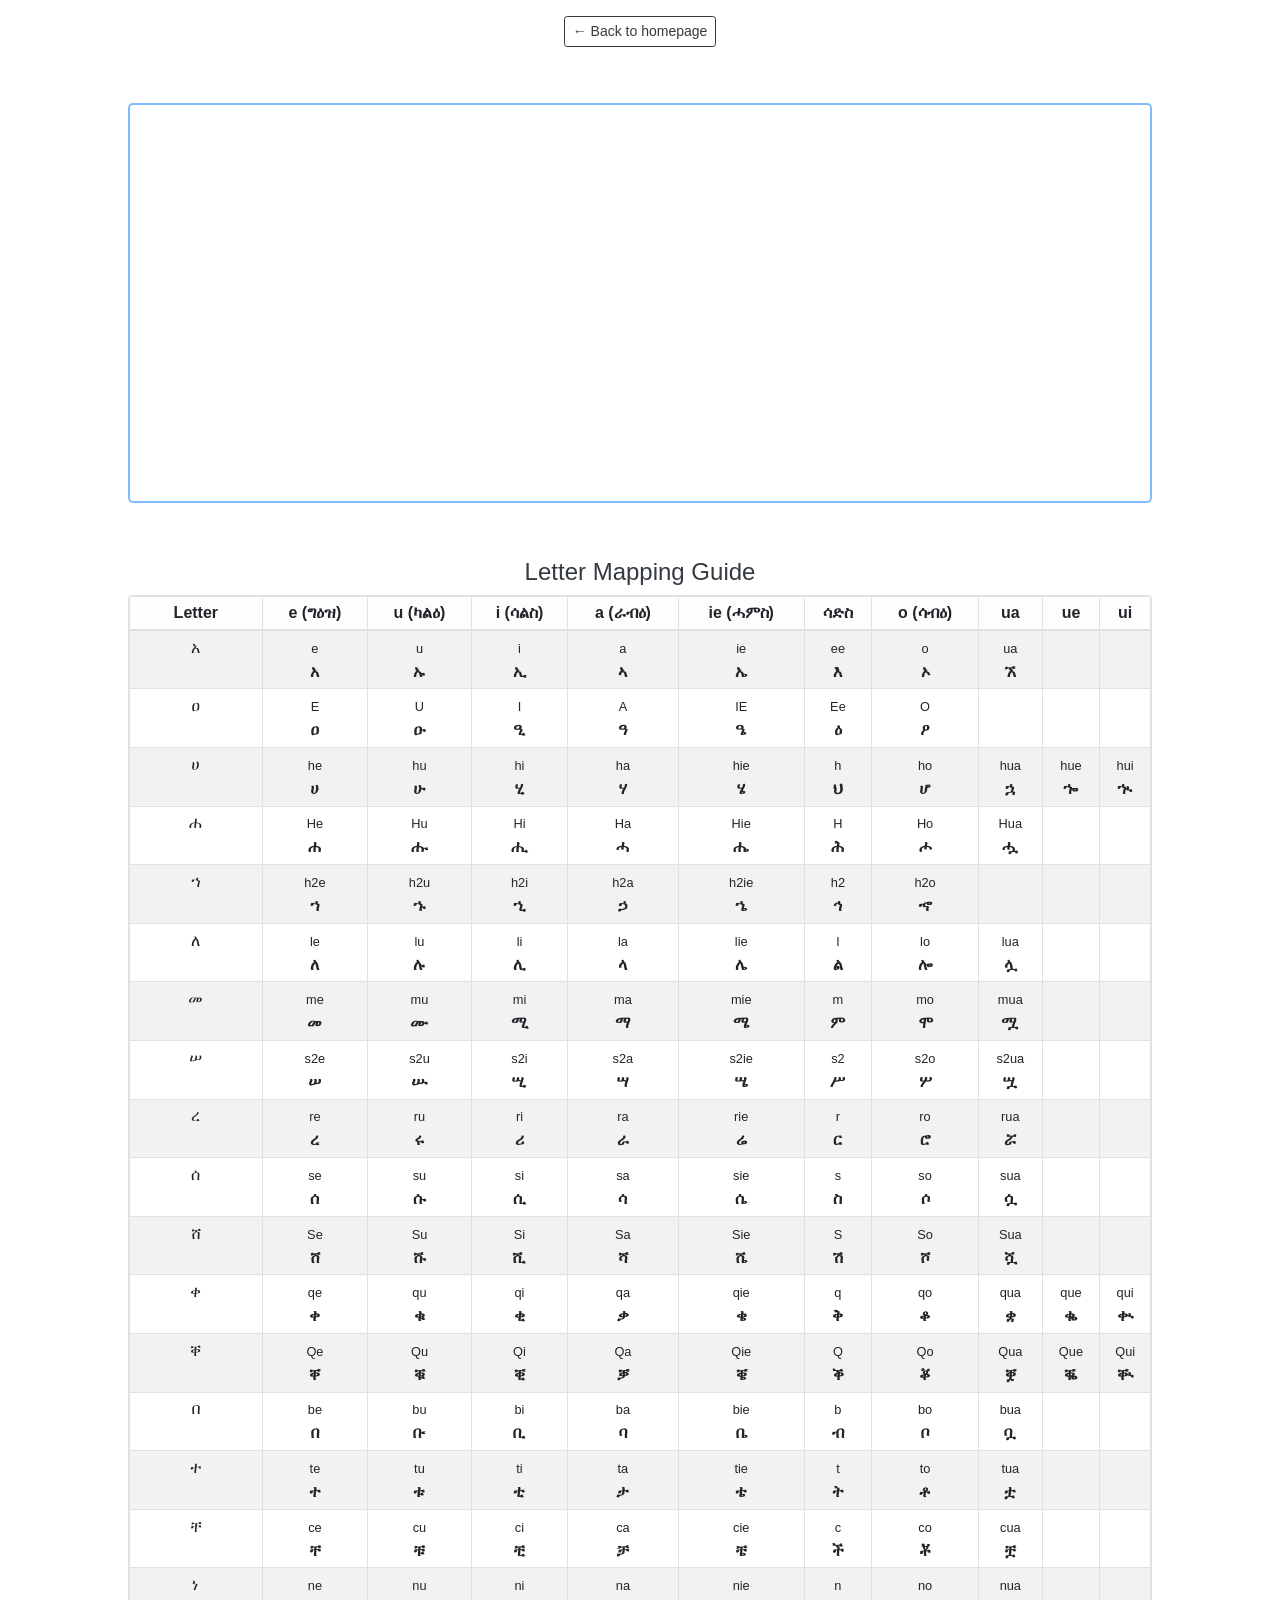
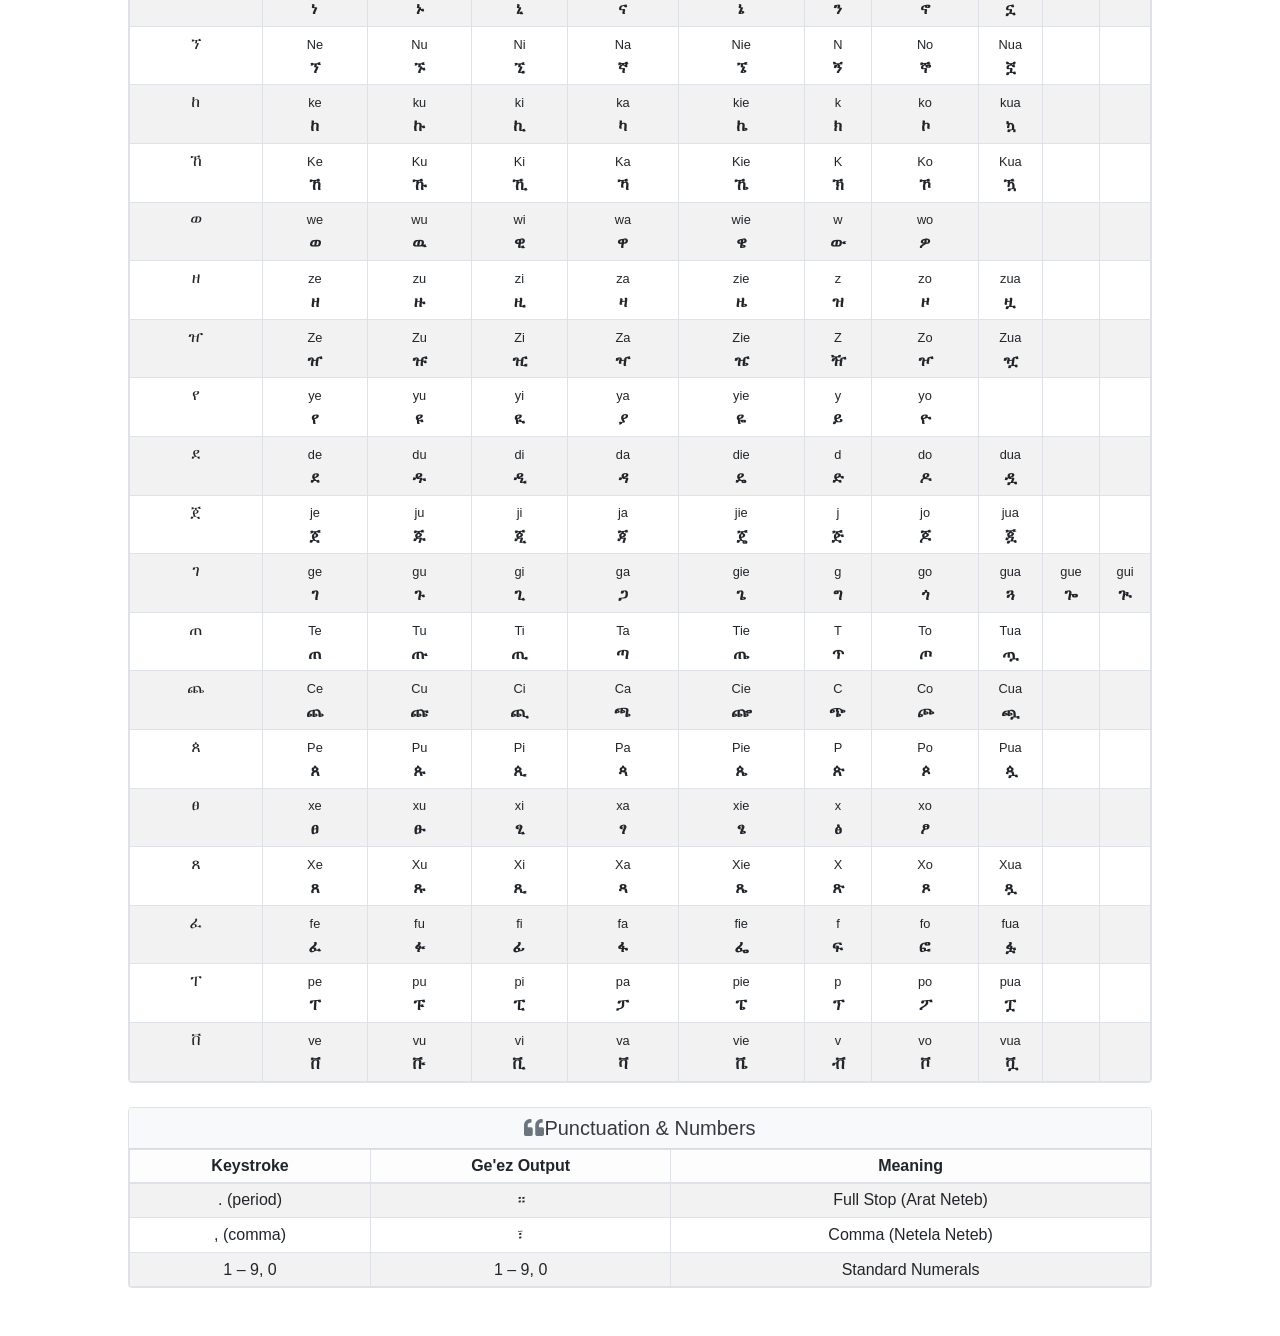
==== commit 7dd63cd8: "fix:use-bootstrap-style-for-table" ====
--- a/desktop_ime/index.html
+++ b/desktop_ime/index.html
@@ -25,1118 +25,1725 @@
     <div class="main mx-auto">
       <textarea id="textarea" class="text-area mx-auto"></textarea>
 
-      <div class="mt-4 text-start">
-        <h4 class="mb-4 font-weight-bold text-dark border-bottom pb-2">Letter Mapping Guide</h4>
-        
-        <style>
-          .mapping-grid {
-            margin-top: 20px;
-          }
-          .mapping-table {
-            font-size: 0.8rem;
-          }
-          .mapping-table td {
-            font-size: 0.95rem;
-            font-weight: bold;
-          }
-        </style>
+      <!-- Letter Mapping Guide -->
+      <div class="mt-5 text-start" id="mapping-guide-section">
+        <h4 class="mb-2 fw-bold text-dark">
+          Letter Mapping Guide
+        </h4>
+      <div class="card border shadow-sm mb-4">
+        <div class="table-responsive">
+          <table class="table table-bordered table-striped table-hover table-sm text-center align-middle mb-0">
+            <thead>
+              <tr class="table-light">
+                <th class="text-start px-3 py-1" style="min-width: 80px;">Letter</th>
+                <th class="py-1">e (ግዕዝ)</th>
+                <th class="py-1">u (ካልዕ)</th>
+                <th class="py-1">i (ሳልስ)</th>
+                <th class="py-1">a (ራብዕ)</th>
+                <th class="py-1">ie (ሓምስ)</th>
+                <th class="py-1">ሳድስ</th>
+                <th class="py-1">o (ሳብዕ)</th>
+                <th class="py-1">ua</th>
+                <th class="py-1">ue</th>
+                <th class="py-1">ui</th>
+              </tr>
+            </thead>
+            <tbody>
+              <tr>
+                <td>
+                  አ
+                </td>
+                <td>
+                  <small>e</small>
+                  <br>
+                  <b>አ</b>
+                </td>
+                <td>
+                  <small>u</small>
+                  <br>
+                  <b>ኡ</b>
+                </td>
+                <td>
+                  <small>i</small>
+                  <br>
+                  <b>ኢ</b>
+                </td>
+                <td>
+                  <small>a</small>
+                  <br>
+                  <b>ኣ</b>
+                </td>
+                <td>
+                  <small>ie</small>
+                  <br>
+                  <b>ኤ</b>
+                </td>
+                <td>
+                  <small>ee</small>
+                  <br>
+                  <b>እ</b>
+                </td>
+                <td>
+                  <small>o</small>
+                  <br>
+                  <b>ኦ</b>
+                </td>
+                <td>
+                  <small>ua</small>
+                  <br>
+                  <b>ኧ</b>
+                </td>
+                <td></td>
+                <td></td>
+              </tr>
+              <tr>
+                <td>
+                  ዐ
+                </td>
+                <td>
+                  <small>E</small>
+                  <br>
+                  <b>ዐ</b>
+                </td>
+                <td>
+                  <small>U</small>
+                  <br>
+                  <b>ዑ</b>
+                </td>
+                <td>
+                  <small>I</small>
+                  <br>
+                  <b>ዒ</b>
+                </td>
+                <td>
+                  <small>A</small>
+                  <br>
+                  <b>ዓ</b>
+                </td>
+                <td>
+                  <small>IE</small>
+                  <br>
+                  <b>ዔ</b>
+                </td>
+                <td>
+                  <small>Ee</small>
+                  <br>
+                  <b>ዕ</b>
+                </td>
+                <td>
+                  <small>O</small>
+                  <br>
+                  <b>ዖ</b>
+                </td>
+                <td></td>
+                <td></td>
+                <td></td>
+              </tr>
+              <tr>
+                <td>
+                  ሀ
+                </td>
+                <td>
+                  <small>he</small>
+                  <br>
+                  <b>ሀ</b>
+                </td>
+                <td>
+                  <small>hu</small>
+                  <br>
+                  <b>ሁ</b>
+                </td>
+                <td>
+                  <small>hi</small>
+                  <br>
+                  <b>ሂ</b>
+                </td>
+                <td>
+                  <small>ha</small>
+                  <br>
+                  <b>ሃ</b>
+                </td>
+                <td>
+                  <small>hie</small>
+                  <br>
+                  <b>ሄ</b>
+                </td>
+                <td>
+                  <small>h</small>
+                  <br>
+                  <b>ህ</b>
+                </td>
+                <td>
+                  <small>ho</small>
+                  <br>
+                  <b>ሆ</b>
+                </td>
+                <td>
+                  <small>hua</small>
+                  <br>
+                  <b>ኋ</b>
+                </td>
+                <td>
+                  <small>hue</small>
+                  <br>
+                  <b>ኈ</b>
+                </td>
+                <td>
+                  <small>hui</small>
+                  <br>
+                  <b>ኊ</b>
+                </td>
+              </tr>
+              <tr>
+                <td>
+                  ሐ
+                </td>
+                <td>
+                  <small>He</small>
+                  <br>
+                  <b>ሐ</b>
+                </td>
+                <td>
+                  <small>Hu</small>
+                  <br>
+                  <b>ሑ</b>
+                </td>
+                <td>
+                  <small>Hi</small>
+                  <br>
+                  <b>ሒ</b>
+                </td>
+                <td>
+                  <small>Ha</small>
+                  <br>
+                  <b>ሓ</b>
+                </td>
+                <td>
+                  <small>Hie</small>
+                  <br>
+                  <b>ሔ</b>
+                </td>
+                <td>
+                  <small>H</small>
+                  <br>
+                  <b>ሕ</b>
+                </td>
+                <td>
+                  <small>Ho</small>
+                  <br>
+                  <b>ሖ</b>
+                </td>
+                <td>
+                  <small>Hua</small>
+                  <br>
+                  <b>ሗ</b>
+                </td>
+                <td></td>
+                <td></td>
+              </tr>
+              <tr>
+                <td>
+                  ኀ
+                </td>
+                <td>
+                  <small>h2e</small>
+                  <br>
+                  <b>ኀ</b>
+                </td>
+                <td>
+                  <small>h2u</small>
+                  <br>
+                  <b>ኁ</b>
+                </td>
+                <td>
+                  <small>h2i</small>
+                  <br>
+                  <b>ኂ</b>
+                </td>
+                <td>
+                  <small>h2a</small>
+                  <br>
+                  <b>ኃ</b>
+                </td>
+                <td>
+                  <small>h2ie</small>
+                  <br>
+                  <b>ኄ</b>
+                </td>
+                <td>
+                  <small>h2</small>
+                  <br>
+                  <b>ኅ</b>
+                </td>
+                <td>
+                  <small>h2o</small>
+                  <br>
+                  <b>ኆ</b>
+                </td>
+                <td></td>
+                <td></td>
+                <td></td>
+              </tr>
+              <tr>
+                <td>
+                  ለ
+                </td>
+                <td>
+                  <small>le</small>
+                  <br>
+                  <b>ለ</b>
+                </td>
+                <td>
+                  <small>lu</small>
+                  <br>
+                  <b>ሉ</b>
+                </td>
+                <td>
+                  <small>li</small>
+                  <br>
+                  <b>ሊ</b>
+                </td>
+                <td>
+                  <small>la</small>
+                  <br>
+                  <b>ላ</b>
+                </td>
+                <td>
+                  <small>lie</small>
+                  <br>
+                  <b>ሌ</b>
+                </td>
+                <td>
+                  <small>l</small>
+                  <br>
+                  <b>ል</b>
+                </td>
+                <td>
+                  <small>lo</small>
+                  <br>
+                  <b>ሎ</b>
+                </td>
+                <td>
+                  <small>lua</small>
+                  <br>
+                  <b>ሏ</b>
+                </td>
+                <td></td>
+                <td></td>
+              </tr>
+              <tr>
+                <td>
+                  መ
+                </td>
+                <td>
+                  <small>me</small>
+                  <br>
+                  <b>መ</b>
+                </td>
+                <td>
+                  <small>mu</small>
+                  <br>
+                  <b>ሙ</b>
+                </td>
+                <td>
+                  <small>mi</small>
+                  <br>
+                  <b>ሚ</b>
+                </td>
+                <td>
+                  <small>ma</small>
+                  <br>
+                  <b>ማ</b>
+                </td>
+                <td>
+                  <small>mie</small>
+                  <br>
+                  <b>ሜ</b>
+                </td>
+                <td>
+                  <small>m</small>
+                  <br>
+                  <b>ም</b>
+                </td>
+                <td>
+                  <small>mo</small>
+                  <br>
+                  <b>ሞ</b>
+                </td>
+                <td>
+                  <small>mua</small>
+                  <br>
+                  <b>ሟ</b>
+                </td>
+                <td></td>
+                <td></td>
+              </tr>
+              <tr>
+                <td>
+                  ሠ
+                </td>
+                <td>
+                  <small>s2e</small>
+                  <br>
+                  <b>ሠ</b>
+                </td>
+                <td>
+                  <small>s2u</small>
+                  <br>
+                  <b>ሡ</b>
+                </td>
+                <td>
+                  <small>s2i</small>
+                  <br>
+                  <b>ሢ</b>
+                </td>
+                <td>
+                  <small>s2a</small>
+                  <br>
+                  <b>ሣ</b>
+                </td>
+                <td>
+                  <small>s2ie</small>
+                  <br>
+                  <b>ሤ</b>
+                </td>
+                <td>
+                  <small>s2</small>
+                  <br>
+                  <b>ሥ</b>
+                </td>
+                <td>
+                  <small>s2o</small>
+                  <br>
+                  <b>ሦ</b>
+                </td>
+                <td>
+                  <small>s2ua</small>
+                  <br>
+                  <b>ሧ</b>
+                </td>
+                <td></td>
+                <td></td>
+              </tr>
+              <tr>
+                <td>
+                  ረ
+                </td>
+                <td>
+                  <small>re</small>
+                  <br>
+                  <b>ረ</b>
+                </td>
+                <td>
+                  <small>ru</small>
+                  <br>
+                  <b>ሩ</b>
+                </td>
+                <td>
+                  <small>ri</small>
+                  <br>
+                  <b>ሪ</b>
+                </td>
+                <td>
+                  <small>ra</small>
+                  <br>
+                  <b>ራ</b>
+                </td>
+                <td>
+                  <small>rie</small>
+                  <br>
+                  <b>ሬ</b>
+                </td>
+                <td>
+                  <small>r</small>
+                  <br>
+                  <b>ር</b>
+                </td>
+                <td>
+                  <small>ro</small>
+                  <br>
+                  <b>ሮ</b>
+                </td>
+                <td>
+                  <small>rua</small>
+                  <br>
+                  <b>ሯ</b>
+                </td>
+                <td></td>
+                <td></td>
+              </tr>
+              <tr>
+                <td>
+                  ሰ
+                </td>
+                <td>
+                  <small>se</small>
+                  <br>
+                  <b>ሰ</b>
+                </td>
+                <td>
+                  <small>su</small>
+                  <br>
+                  <b>ሱ</b>
+                </td>
+                <td>
+                  <small>si</small>
+                  <br>
+                  <b>ሲ</b>
+                </td>
+                <td>
+                  <small>sa</small>
+                  <br>
+                  <b>ሳ</b>
+                </td>
+                <td>
+                  <small>sie</small>
+                  <br>
+                  <b>ሴ</b>
+                </td>
+                <td>
+                  <small>s</small>
+                  <br>
+                  <b>ስ</b>
+                </td>
+                <td>
+                  <small>so</small>
+                  <br>
+                  <b>ሶ</b>
+                </td>
+                <td>
+                  <small>sua</small>
+                  <br>
+                  <b>ሷ</b>
+                </td>
+                <td></td>
+                <td></td>
+              </tr>
+              <tr>
+                <td>
+                  ሸ
+                </td>
+                <td>
+                  <small>Se</small>
+                  <br>
+                  <b>ሸ</b>
+                </td>
+                <td>
+                  <small>Su</small>
+                  <br>
+                  <b>ሹ</b>
+                </td>
+                <td>
+                  <small>Si</small>
+                  <br>
+                  <b>ሺ</b>
+                </td>
+                <td>
+                  <small>Sa</small>
+                  <br>
+                  <b>ሻ</b>
+                </td>
+                <td>
+                  <small>Sie</small>
+                  <br>
+                  <b>ሼ</b>
+                </td>
+                <td>
+                  <small>S</small>
+                  <br>
+                  <b>ሽ</b>
+                </td>
+                <td>
+                  <small>So</small>
+                  <br>
+                  <b>ሾ</b>
+                </td>
+                <td>
+                  <small>Sua</small>
+                  <br>
+                  <b>ሿ</b>
+                </td>
+                <td></td>
+                <td></td>
+              </tr>
+              <tr>
+                <td>
+                  ቀ
+                </td>
+                <td>
+                  <small>qe</small>
+                  <br>
+                  <b>ቀ</b>
+                </td>
+                <td>
+                  <small>qu</small>
+                  <br>
+                  <b>ቁ</b>
+                </td>
+                <td>
+                  <small>qi</small>
+                  <br>
+                  <b>ቂ</b>
+                </td>
+                <td>
+                  <small>qa</small>
+                  <br>
+                  <b>ቃ</b>
+                </td>
+                <td>
+                  <small>qie</small>
+                  <br>
+                  <b>ቄ</b>
+                </td>
+                <td>
+                  <small>q</small>
+                  <br>
+                  <b>ቅ</b>
+                </td>
+                <td>
+                  <small>qo</small>
+                  <br>
+                  <b>ቆ</b>
+                </td>
+                <td>
+                  <small>qua</small>
+                  <br>
+                  <b>ቋ</b>
+                </td>
+                <td>
+                  <small>que</small>
+                  <br>
+                  <b>ቈ</b>
+                </td>
+                <td>
+                  <small>qui</small>
+                  <br>
+                  <b>ቊ</b>
+                </td>
+              </tr>
+              <tr>
+                <td>
+                  ቐ
+                </td>
+                <td>
+                  <small>Qe</small>
+                  <br>
+                  <b>ቐ</b>
+                </td>
+                <td>
+                  <small>Qu</small>
+                  <br>
+                  <b>ቑ</b>
+                </td>
+                <td>
+                  <small>Qi</small>
+                  <br>
+                  <b>ቒ</b>
+                </td>
+                <td>
+                  <small>Qa</small>
+                  <br>
+                  <b>ቓ</b>
+                </td>
+                <td>
+                  <small>Qie</small>
+                  <br>
+                  <b>ቔ</b>
+                </td>
+                <td>
+                  <small>Q</small>
+                  <br>
+                  <b>ቕ</b>
+                </td>
+                <td>
+                  <small>Qo</small>
+                  <br>
+                  <b>ቖ</b>
+                </td>
+                <td>
+                  <small>Qua</small>
+                  <br>
+                  <b>ቛ</b>
+                </td>
+                <td>
+                  <small>Que</small>
+                  <br>
+                  <b>ቘ</b>
+                </td>
+                <td>
+                  <small>Qui</small>
+                  <br>
+                  <b>ቚ</b>
+                </td>
+              </tr>
+              <tr>
+                <td>
+                  በ
+                </td>
+                <td>
+                  <small>be</small>
+                  <br>
+                  <b>በ</b>
+                </td>
+                <td>
+                  <small>bu</small>
+                  <br>
+                  <b>ቡ</b>
+                </td>
+                <td>
+                  <small>bi</small>
+                  <br>
+                  <b>ቢ</b>
+                </td>
+                <td>
+                  <small>ba</small>
+                  <br>
+                  <b>ባ</b>
+                </td>
+                <td>
+                  <small>bie</small>
+                  <br>
+                  <b>ቤ</b>
+                </td>
+                <td>
+                  <small>b</small>
+                  <br>
+                  <b>ብ</b>
+                </td>
+                <td>
+                  <small>bo</small>
+                  <br>
+                  <b>ቦ</b>
+                </td>
+                <td>
+                  <small>bua</small>
+                  <br>
+                  <b>ቧ</b>
+                </td>
+                <td></td>
+                <td></td>
+              </tr>
+              <tr>
+                <td>
+                  ተ
+                </td>
+                <td>
+                  <small>te</small>
+                  <br>
+                  <b>ተ</b>
+                </td>
+                <td>
+                  <small>tu</small>
+                  <br>
+                  <b>ቱ</b>
+                </td>
+                <td>
+                  <small>ti</small>
+                  <br>
+                  <b>ቲ</b>
+                </td>
+                <td>
+                  <small>ta</small>
+                  <br>
+                  <b>ታ</b>
+                </td>
+                <td>
+                  <small>tie</small>
+                  <br>
+                  <b>ቴ</b>
+                </td>
+                <td>
+                  <small>t</small>
+                  <br>
+                  <b>ት</b>
+                </td>
+                <td>
+                  <small>to</small>
+                  <br>
+                  <b>ቶ</b>
+                </td>
+                <td>
+                  <small>tua</small>
+                  <br>
+                  <b>ቷ</b>
+                </td>
+                <td></td>
+                <td></td>
+              </tr>
+              <tr>
+                <td>
+                  ቸ
+                </td>
+                <td>
+                  <small>ce</small>
+                  <br>
+                  <b>ቸ</b>
+                </td>
+                <td>
+                  <small>cu</small>
+                  <br>
+                  <b>ቹ</b>
+                </td>
+                <td>
+                  <small>ci</small>
+                  <br>
+                  <b>ቺ</b>
+                </td>
+                <td>
+                  <small>ca</small>
+                  <br>
+                  <b>ቻ</b>
+                </td>
+                <td>
+                  <small>cie</small>
+                  <br>
+                  <b>ቼ</b>
+                </td>
+                <td>
+                  <small>c</small>
+                  <br>
+                  <b>ች</b>
+                </td>
+                <td>
+                  <small>co</small>
+                  <br>
+                  <b>ቾ</b>
+                </td>
+                <td>
+                  <small>cua</small>
+                  <br>
+                  <b>ቿ</b>
+                </td>
+                <td></td>
+                <td></td>
+              </tr>
+              <tr>
+                <td>
+                  ነ
+                </td>
+                <td>
+                  <small>ne</small>
+                  <br>
+                  <b>ነ</b>
+                </td>
+                <td>
+                  <small>nu</small>
+                  <br>
+                  <b>ኑ</b>
+                </td>
+                <td>
+                  <small>ni</small>
+                  <br>
+                  <b>ኒ</b>
+                </td>
+                <td>
+                  <small>na</small>
+                  <br>
+                  <b>ና</b>
+                </td>
+                <td>
+                  <small>nie</small>
+                  <br>
+                  <b>ኔ</b>
+                </td>
+                <td>
+                  <small>n</small>
+                  <br>
+                  <b>ን</b>
+                </td>
+                <td>
+                  <small>no</small>
+                  <br>
+                  <b>ኖ</b>
+                </td>
+                <td>
+                  <small>nua</small>
+                  <br>
+                  <b>ኗ</b>
+                </td>
+                <td></td>
+                <td></td>
+              </tr>
+              <tr>
+                <td>
+                  ኘ
+                </td>
+                <td>
+                  <small>Ne</small>
+                  <br>
+                  <b>ኘ</b>
+                </td>
+                <td>
+                  <small>Nu</small>
+                  <br>
+                  <b>ኙ</b>
+                </td>
+                <td>
+                  <small>Ni</small>
+                  <br>
+                  <b>ኚ</b>
+                </td>
+                <td>
+                  <small>Na</small>
+                  <br>
+                  <b>ኛ</b>
+                </td>
+                <td>
+                  <small>Nie</small>
+                  <br>
+                  <b>ኜ</b>
+                </td>
+                <td>
+                  <small>N</small>
+                  <br>
+                  <b>ኝ</b>
+                </td>
+                <td>
+                  <small>No</small>
+                  <br>
+                  <b>ኞ</b>
+                </td>
+                <td>
+                  <small>Nua</small>
+                  <br>
+                  <b>ኟ</b>
+                </td>
+                <td></td>
+                <td></td>
+              </tr>
+              <tr>
+                <td>
+                  ከ
+                </td>
+                <td>
+                  <small>ke</small>
+                  <br>
+                  <b>ከ</b>
+                </td>
+                <td>
+                  <small>ku</small>
+                  <br>
+                  <b>ኩ</b>
+                </td>
+                <td>
+                  <small>ki</small>
+                  <br>
+                  <b>ኪ</b>
+                </td>
+                <td>
+                  <small>ka</small>
+                  <br>
+                  <b>ካ</b>
+                </td>
+                <td>
+                  <small>kie</small>
+                  <br>
+                  <b>ኬ</b>
+                </td>
+                <td>
+                  <small>k</small>
+                  <br>
+                  <b>ክ</b>
+                </td>
+                <td>
+                  <small>ko</small>
+                  <br>
+                  <b>ኮ</b>
+                </td>
+                <td>
+                  <small>kua</small>
+                  <br>
+                  <b>ኳ</b>
+                </td>
+                <td></td>
+                <td></td>
+              </tr>
+              <tr>
+                <td>
+                  ኸ
+                </td>
+                <td>
+                  <small>Ke</small>
+                  <br>
+                  <b>ኸ</b>
+                </td>
+                <td>
+                  <small>Ku</small>
+                  <br>
+                  <b>ኹ</b>
+                </td>
+                <td>
+                  <small>Ki</small>
+                  <br>
+                  <b>ኺ</b>
+                </td>
+                <td>
+                  <small>Ka</small>
+                  <br>
+                  <b>ኻ</b>
+                </td>
+                <td>
+                  <small>Kie</small>
+                  <br>
+                  <b>ኼ</b>
+                </td>
+                <td>
+                  <small>K</small>
+                  <br>
+                  <b>ኽ</b>
+                </td>
+                <td>
+                  <small>Ko</small>
+                  <br>
+                  <b>ኾ</b>
+                </td>
+                <td>
+                  <small>Kua</small>
+                  <br>
+                  <b>ዃ</b>
+                </td>
+                <td></td>
+                <td></td>
+              </tr>
+              <tr>
+                <td>
+                  ወ
+                </td>
+                <td>
+                  <small>we</small>
+                  <br>
+                  <b>ወ</b>
+                </td>
+                <td>
+                  <small>wu</small>
+                  <br>
+                  <b>ዉ</b>
+                </td>
+                <td>
+                  <small>wi</small>
+                  <br>
+                  <b>ዊ</b>
+                </td>
+                <td>
+                  <small>wa</small>
+                  <br>
+                  <b>ዋ</b>
+                </td>
+                <td>
+                  <small>wie</small>
+                  <br>
+                  <b>ዌ</b>
+                </td>
+                <td>
+                  <small>w</small>
+                  <br>
+                  <b>ው</b>
+                </td>
+                <td>
+                  <small>wo</small>
+                  <br>
+                  <b>ዎ</b>
+                </td>
+                <td></td>
+                <td></td>
+                <td></td>
+              </tr>
+              <tr>
+                <td>
+                  ዘ
+                </td>
+                <td>
+                  <small>ze</small>
+                  <br>
+                  <b>ዘ</b>
+                </td>
+                <td>
+                  <small>zu</small>
+                  <br>
+                  <b>ዙ</b>
+                </td>
+                <td>
+                  <small>zi</small>
+                  <br>
+                  <b>ዚ</b>
+                </td>
+                <td>
+                  <small>za</small>
+                  <br>
+                  <b>ዛ</b>
+                </td>
+                <td>
+                  <small>zie</small>
+                  <br>
+                  <b>ዜ</b>
+                </td>
+                <td>
+                  <small>z</small>
+                  <br>
+                  <b>ዝ</b>
+                </td>
+                <td>
+                  <small>zo</small>
+                  <br>
+                  <b>ዞ</b>
+                </td>
+                <td>
+                  <small>zua</small>
+                  <br>
+                  <b>ዟ</b>
+                </td>
+                <td></td>
+                <td></td>
+              </tr>
+              <tr>
+                <td>
+                  ዠ
+                </td>
+                <td>
+                  <small>Ze</small>
+                  <br>
+                  <b>ዠ</b>
+                </td>
+                <td>
+                  <small>Zu</small>
+                  <br>
+                  <b>ዡ</b>
+                </td>
+                <td>
+                  <small>Zi</small>
+                  <br>
+                  <b>ዢ</b>
+                </td>
+                <td>
+                  <small>Za</small>
+                  <br>
+                  <b>ዣ</b>
+                </td>
+                <td>
+                  <small>Zie</small>
+                  <br>
+                  <b>ዤ</b>
+                </td>
+                <td>
+                  <small>Z</small>
+                  <br>
+                  <b>ዥ</b>
+                </td>
+                <td>
+                  <small>Zo</small>
+                  <br>
+                  <b>ዦ</b>
+                </td>
+                <td>
+                  <small>Zua</small>
+                  <br>
+                  <b>ዧ</b>
+                </td>
+                <td></td>
+                <td></td>
+              </tr>
+              <tr>
+                <td>
+                  የ
+                </td>
+                <td>
+                  <small>ye</small>
+                  <br>
+                  <b>የ</b>
+                </td>
+                <td>
+                  <small>yu</small>
+                  <br>
+                  <b>ዩ</b>
+                </td>
+                <td>
+                  <small>yi</small>
+                  <br>
+                  <b>ዪ</b>
+                </td>
+                <td>
+                  <small>ya</small>
+                  <br>
+                  <b>ያ</b>
+                </td>
+                <td>
+                  <small>yie</small>
+                  <br>
+                  <b>ዬ</b>
+                </td>
+                <td>
+                  <small>y</small>
+                  <br>
+                  <b>ይ</b>
+                </td>
+                <td>
+                  <small>yo</small>
+                  <br>
+                  <b>ዮ</b>
+                </td>
+                <td></td>
+                <td></td>
+                <td></td>
+              </tr>
+              <tr>
+                <td>
+                  ደ
+                </td>
+                <td>
+                  <small>de</small>
+                  <br>
+                  <b>ደ</b>
+                </td>
+                <td>
+                  <small>du</small>
+                  <br>
+                  <b>ዱ</b>
+                </td>
+                <td>
+                  <small>di</small>
+                  <br>
+                  <b>ዲ</b>
+                </td>
+                <td>
+                  <small>da</small>
+                  <br>
+                  <b>ዳ</b>
+                </td>
+                <td>
+                  <small>die</small>
+                  <br>
+                  <b>ዴ</b>
+                </td>
+                <td>
+                  <small>d</small>
+                  <br>
+                  <b>ድ</b>
+                </td>
+                <td>
+                  <small>do</small>
+                  <br>
+                  <b>ዶ</b>
+                </td>
+                <td>
+                  <small>dua</small>
+                  <br>
+                  <b>ዷ</b>
+                </td>
+                <td></td>
+                <td></td>
+              </tr>
+              <tr>
+                <td>
+                  ጀ
+                </td>
+                <td>
+                  <small>je</small>
+                  <br>
+                  <b>ጀ</b>
+                </td>
+                <td>
+                  <small>ju</small>
+                  <br>
+                  <b>ጁ</b>
+                </td>
+                <td>
+                  <small>ji</small>
+                  <br>
+                  <b>ጂ</b>
+                </td>
+                <td>
+                  <small>ja</small>
+                  <br>
+                  <b>ጃ</b>
+                </td>
+                <td>
+                  <small>jie</small>
+                  <br>
+                  <b>ጄ</b>
+                </td>
+                <td>
+                  <small>j</small>
+                  <br>
+                  <b>ጅ</b>
+                </td>
+                <td>
+                  <small>jo</small>
+                  <br>
+                  <b>ጆ</b>
+                </td>
+                <td>
+                  <small>jua</small>
+                  <br>
+                  <b>ጇ</b>
+                </td>
+                <td></td>
+                <td></td>
+              </tr>
+              <tr>
+                <td>
+                  ገ
+                </td>
+                <td>
+                  <small>ge</small>
+                  <br>
+                  <b>ገ</b>
+                </td>
+                <td>
+                  <small>gu</small>
+                  <br>
+                  <b>ጉ</b>
+                </td>
+                <td>
+                  <small>gi</small>
+                  <br>
+                  <b>ጊ</b>
+                </td>
+                <td>
+                  <small>ga</small>
+                  <br>
+                  <b>ጋ</b>
+                </td>
+                <td>
+                  <small>gie</small>
+                  <br>
+                  <b>ጌ</b>
+                </td>
+                <td>
+                  <small>g</small>
+                  <br>
+                  <b>ግ</b>
+                </td>
+                <td>
+                  <small>go</small>
+                  <br>
+                  <b>ጎ</b>
+                </td>
+                <td>
+                  <small>gua</small>
+                  <br>
+                  <b>ጓ</b>
+                </td>
+                <td>
+                  <small>gue</small>
+                  <br>
+                  <b>ጐ</b>
+                </td>
+                <td>
+                  <small>gui</small>
+                  <br>
+                  <b>ጒ</b>
+                </td>
+              </tr>
+              <tr>
+                <td>
+                  ጠ
+                </td>
+                <td>
+                  <small>Te</small>
+                  <br>
+                  <b>ጠ</b>
+                </td>
+                <td>
+                  <small>Tu</small>
+                  <br>
+                  <b>ጡ</b>
+                </td>
+                <td>
+                  <small>Ti</small>
+                  <br>
+                  <b>ጢ</b>
+                </td>
+                <td>
+                  <small>Ta</small>
+                  <br>
+                  <b>ጣ</b>
+                </td>
+                <td>
+                  <small>Tie</small>
+                  <br>
+                  <b>ጤ</b>
+                </td>
+                <td>
+                  <small>T</small>
+                  <br>
+                  <b>ጥ</b>
+                </td>
+                <td>
+                  <small>To</small>
+                  <br>
+                  <b>ጦ</b>
+                </td>
+                <td>
+                  <small>Tua</small>
+                  <br>
+                  <b>ጧ</b>
+                </td>
+                <td></td>
+                <td></td>
+              </tr>
+              <tr>
+                <td>
+                  ጨ
+                </td>
+                <td>
+                  <small>Ce</small>
+                  <br>
+                  <b>ጨ</b>
+                </td>
+                <td>
+                  <small>Cu</small>
+                  <br>
+                  <b>ጩ</b>
+                </td>
+                <td>
+                  <small>Ci</small>
+                  <br>
+                  <b>ጪ</b>
+                </td>
+                <td>
+                  <small>Ca</small>
+                  <br>
+                  <b>ጫ</b>
+                </td>
+                <td>
+                  <small>Cie</small>
+                  <br>
+                  <b>ጬ</b>
+                </td>
+                <td>
+                  <small>C</small>
+                  <br>
+                  <b>ጭ</b>
+                </td>
+                <td>
+                  <small>Co</small>
+                  <br>
+                  <b>ጮ</b>
+                </td>
+                <td>
+                  <small>Cua</small>
+                  <br>
+                  <b>ጯ</b>
+                </td>
+                <td></td>
+                <td></td>
+              </tr>
+              <tr>
+                <td>
+                  ጰ
+                </td>
+                <td>
+                  <small>Pe</small>
+                  <br>
+                  <b>ጰ</b>
+                </td>
+                <td>
+                  <small>Pu</small>
+                  <br>
+                  <b>ጱ</b>
+                </td>
+                <td>
+                  <small>Pi</small>
+                  <br>
+                  <b>ጲ</b>
+                </td>
+                <td>
+                  <small>Pa</small>
+                  <br>
+                  <b>ጳ</b>
+                </td>
+                <td>
+                  <small>Pie</small>
+                  <br>
+                  <b>ጴ</b>
+                </td>
+                <td>
+                  <small>P</small>
+                  <br>
+                  <b>ጵ</b>
+                </td>
+                <td>
+                  <small>Po</small>
+                  <br>
+                  <b>ጶ</b>
+                </td>
+                <td>
+                  <small>Pua</small>
+                  <br>
+                  <b>ጷ</b>
+                </td>
+                <td></td>
+                <td></td>
+              </tr>
+              <tr>
+                <td>
+                  ፀ
+                </td>
+                <td>
+                  <small>xe</small>
+                  <br>
+                  <b>ፀ</b>
+                </td>
+                <td>
+                  <small>xu</small>
+                  <br>
+                  <b>ፁ</b>
+                </td>
+                <td>
+                  <small>xi</small>
+                  <br>
+                  <b>ፂ</b>
+                </td>
+                <td>
+                  <small>xa</small>
+                  <br>
+                  <b>ፃ</b>
+                </td>
+                <td>
+                  <small>xie</small>
+                  <br>
+                  <b>ፄ</b>
+                </td>
+                <td>
+                  <small>x</small>
+                  <br>
+                  <b>ፅ</b>
+                </td>
+                <td>
+                  <small>xo</small>
+                  <br>
+                  <b>ፆ</b>
+                </td>
+                <td></td>
+                <td></td>
+                <td></td>
+              </tr>
+              <tr>
+                <td>
+                  ጸ
+                </td>
+                <td>
+                  <small>Xe</small>
+                  <br>
+                  <b>ጸ</b>
+                </td>
+                <td>
+                  <small>Xu</small>
+                  <br>
+                  <b>ጹ</b>
+                </td>
+                <td>
+                  <small>Xi</small>
+                  <br>
+                  <b>ጺ</b>
+                </td>
+                <td>
+                  <small>Xa</small>
+                  <br>
+                  <b>ጻ</b>
+                </td>
+                <td>
+                  <small>Xie</small>
+                  <br>
+                  <b>ጼ</b>
+                </td>
+                <td>
+                  <small>X</small>
+                  <br>
+                  <b>ጽ</b>
+                </td>
+                <td>
+                  <small>Xo</small>
+                  <br>
+                  <b>ጾ</b>
+                </td>
+                <td>
+                  <small>Xua</small>
+                  <br>
+                  <b>ጿ</b>
+                </td>
+                <td></td>
+                <td></td>
+              </tr>
+              <tr>
+                <td>
+                  ፈ
+                </td>
+                <td>
+                  <small>fe</small>
+                  <br>
+                  <b>ፈ</b>
+                </td>
+                <td>
+                  <small>fu</small>
+                  <br>
+                  <b>ፉ</b>
+                </td>
+                <td>
+                  <small>fi</small>
+                  <br>
+                  <b>ፊ</b>
+                </td>
+                <td>
+                  <small>fa</small>
+                  <br>
+                  <b>ፋ</b>
+                </td>
+                <td>
+                  <small>fie</small>
+                  <br>
+                  <b>ፌ</b>
+                </td>
+                <td>
+                  <small>f</small>
+                  <br>
+                  <b>ፍ</b>
+                </td>
+                <td>
+                  <small>fo</small>
+                  <br>
+                  <b>ፎ</b>
+                </td>
+                <td>
+                  <small>fua</small>
+                  <br>
+                  <b>ፏ</b>
+                </td>
+                <td></td>
+                <td></td>
+              </tr>
+              <tr>
+                <td>
+                  ፐ
+                </td>
+                <td>
+                  <small>pe</small>
+                  <br>
+                  <b>ፐ</b>
+                </td>
+                <td>
+                  <small>pu</small>
+                  <br>
+                  <b>ፑ</b>
+                </td>
+                <td>
+                  <small>pi</small>
+                  <br>
+                  <b>ፒ</b>
+                </td>
+                <td>
+                  <small>pa</small>
+                  <br>
+                  <b>ፓ</b>
+                </td>
+                <td>
+                  <small>pie</small>
+                  <br>
+                  <b>ፔ</b>
+                </td>
+                <td>
+                  <small>p</small>
+                  <br>
+                  <b>ፕ</b>
+                </td>
+                <td>
+                  <small>po</small>
+                  <br>
+                  <b>ፖ</b>
+                </td>
+                <td>
+                  <small>pua</small>
+                  <br>
+                  <b>ፗ</b>
+                </td>
+                <td></td>
+                <td></td>
+              </tr>
+              <tr>
+                <td>
+                  ቨ
+                </td>
+                <td>
+                  <small>ve</small>
+                  <br>
+                  <b>ቨ</b>
+                </td>
+                <td>
+                  <small>vu</small>
+                  <br>
+                  <b>ቩ</b>
+                </td>
+                <td>
+                  <small>vi</small>
+                  <br>
+                  <b>ቪ</b>
+                </td>
+                <td>
+                  <small>va</small>
+                  <br>
+                  <b>ቫ</b>
+                </td>
+                <td>
+                  <small>vie</small>
+                  <br>
+                  <b>ቬ</b>
+                </td>
+                <td>
+                  <small>v</small>
+                  <br>
+                  <b>ቭ</b>
+                </td>
+                <td>
+                  <small>vo</small>
+                  <br>
+                  <b>ቮ</b>
+                </td>
+                <td>
+                  <small>vua</small>
+                  <br>
+                  <b>ቯ</b>
+                </td>
+                <td></td>
+                <td></td>
+              </tr>
+            </tbody>
+          </table>
+        </div>
+      </div>
 
-        <div class="row mapping-grid">
-          <!-- Left Column -->
-          <div class="col-md-6">
-            <!-- Independent Vowels e -->
-            <div class="table-responsive mb-3">
-              <table class="table table-sm table-bordered text-center mapping-table mb-0">
-                <thead class="thead-light">
-                  <tr>
-                    <th>e</th>
-                    <th>u</th>
-                    <th>i</th>
-                    <th>a</th>
-                    <th>ie</th>
-                    <th>ee</th>
-                    <th>o</th>
-                    <th>ua</th>
-                  </tr>
-                </thead>
-                <tbody>
-                  <tr>
-                    <td>አ</td>
-                    <td>ኡ</td>
-                    <td>ኢ</td>
-                    <td>ኣ</td>
-                    <td>ኤ</td>
-                    <td>እ</td>
-                    <td>ኦ</td>
-                    <td>ኧ</td>
-                  </tr>
-                </tbody>
-              </table>
-            </div>
-
-            <!-- Independent Vowels E -->
-            <div class="table-responsive mb-3">
-              <table class="table table-sm table-bordered text-center mapping-table mb-0">
-                <thead class="thead-light">
-                  <tr>
-                    <th>E</th>
-                    <th>U</th>
-                    <th>I</th>
-                    <th>A</th>
-                    <th>IE</th>
-                    <th>Ee</th>
-                    <th>O</th>
-                  </tr>
-                </thead>
-                <tbody>
-                  <tr>
-                    <td>ዐ</td>
-                    <td>ዑ</td>
-                    <td>ዒ</td>
-                    <td>ዓ</td>
-                    <td>ዔ</td>
-                    <td>ዕ</td>
-                    <td>ዖ</td>
-                  </tr>
-                </tbody>
-              </table>
-            </div>
-
-            <!-- h -->
-            <div class="table-responsive mb-3">
-              <table class="table table-sm table-bordered text-center mapping-table mb-0">
-                <thead class="thead-light">
-                  <tr>
-                    <th>he</th>
-                    <th>hu</th>
-                    <th>hi</th>
-                    <th>ha</th>
-                    <th>hie</th>
-                    <th>h</th>
-                    <th>ho</th>
-                  </tr>
-                </thead>
-                <tbody>
-                  <tr>
-                    <td>ሀ</td>
-                    <td>ሁ</td>
-                    <td>ሂ</td>
-                    <td>ሃ</td>
-                    <td>ሄ</td>
-                    <td>ህ</td>
-                    <td>ሆ</td>
-                  </tr>
-                </tbody>
-              </table>
-            </div>
-
-            <!-- l -->
-            <div class="table-responsive mb-3">
-              <table class="table table-sm table-bordered text-center mapping-table mb-0">
-                <thead class="thead-light">
-                  <tr>
-                    <th>le</th>
-                    <th>lu</th>
-                    <th>li</th>
-                    <th>la</th>
-                    <th>lie</th>
-                    <th>l</th>
-                    <th>lo</th>
-                    <th>lua</th>
-                  </tr>
-                </thead>
-                <tbody>
-                  <tr>
-                    <td>ለ</td>
-                    <td>ሉ</td>
-                    <td>ሊ</td>
-                    <td>ላ</td>
-                    <td>ሌ</td>
-                    <td>ል</td>
-                    <td>ሎ</td>
-                    <td>ሏ</td>
-                  </tr>
-                </tbody>
-              </table>
-            </div>
-
-            <!-- H -->
-            <div class="table-responsive mb-3">
-              <table class="table table-sm table-bordered text-center mapping-table mb-0">
-                <thead class="thead-light">
-                  <tr>
-                    <th>He</th>
-                    <th>Hu</th>
-                    <th>Hi</th>
-                    <th>Ha</th>
-                    <th>Hie</th>
-                    <th>H</th>
-                    <th>Ho</th>
-                    <th>Hua</th>
-                  </tr>
-                </thead>
-                <tbody>
-                  <tr>
-                    <td>ሐ</td>
-                    <td>ሑ</td>
-                    <td>ሒ</td>
-                    <td>ሓ</td>
-                    <td>ሔ</td>
-                    <td>ሕ</td>
-                    <td>ሖ</td>
-                    <td>ሗ</td>
-                  </tr>
-                </tbody>
-              </table>
-            </div>
-
-            <!-- h2 -->
-            <div class="table-responsive mb-3">
-              <table class="table table-sm table-bordered text-center mapping-table mb-0">
-                <thead class="thead-light">
-                  <tr>
-                    <th>h2e</th>
-                    <th>h2u</th>
-                    <th>h2i</th>
-                    <th>h2a</th>
-                    <th>h2ie</th>
-                    <th>h2</th>
-                    <th>h2o</th>
-                    <th>hue</th>
-                    <th>hui</th>
-                    <th>hua</th>
-                  </tr>
-                </thead>
-                <tbody>
-                  <tr>
-                    <td>ኀ</td>
-                    <td>ኁ</td>
-                    <td>ኂ</td>
-                    <td>ኃ</td>
-                    <td>ኄ</td>
-                    <td>ኅ</td>
-                    <td>ኆ</td>
-                    <td>ኈ</td>
-                    <td>ኊ</td>
-                    <td>ኋ</td>
-                  </tr>
-                </tbody>
-              </table>
-            </div>
-
-            <!-- m -->
-            <div class="table-responsive mb-3">
-              <table class="table table-sm table-bordered text-center mapping-table mb-0">
-                <thead class="thead-light">
-                  <tr>
-                    <th>me</th>
-                    <th>mu</th>
-                    <th>mi</th>
-                    <th>ma</th>
-                    <th>mie</th>
-                    <th>m</th>
-                    <th>mo</th>
-                    <th>mua</th>
-                  </tr>
-                </thead>
-                <tbody>
-                  <tr>
-                    <td>መ</td>
-                    <td>ሙ</td>
-                    <td>ሚ</td>
-                    <td>ማ</td>
-                    <td>ሜ</td>
-                    <td>ም</td>
-                    <td>ሞ</td>
-                    <td>ሟ</td>
-                  </tr>
-                </tbody>
-              </table>
-            </div>
-
-            <!-- s2 -->
-            <div class="table-responsive mb-3">
-              <table class="table table-sm table-bordered text-center mapping-table mb-0">
-                <thead class="thead-light">
-                  <tr>
-                    <th>s2e</th>
-                    <th>s2u</th>
-                    <th>s2i</th>
-                    <th>s2a</th>
-                    <th>s2ie</th>
-                    <th>s2</th>
-                    <th>s2o</th>
-                    <th>s2ua</th>
-                  </tr>
-                </thead>
-                <tbody>
-                  <tr>
-                    <td>ሠ</td>
-                    <td>ሡ</td>
-                    <td>ሢ</td>
-                    <td>ሣ</td>
-                    <td>ሤ</td>
-                    <td>ሥ</td>
-                    <td>ሦ</td>
-                    <td>ሧ</td>
-                  </tr>
-                </tbody>
-              </table>
-            </div>
-
-            <!-- r -->
-            <div class="table-responsive mb-3">
-              <table class="table table-sm table-bordered text-center mapping-table mb-0">
-                <thead class="thead-light">
-                  <tr>
-                    <th>re</th>
-                    <th>ru</th>
-                    <th>ri</th>
-                    <th>ra</th>
-                    <th>rie</th>
-                    <th>r</th>
-                    <th>ro</th>
-                    <th>rua</th>
-                  </tr>
-                </thead>
-                <tbody>
-                  <tr>
-                    <td>ረ</td>
-                    <td>ሩ</td>
-                    <td>ሪ</td>
-                    <td>ራ</td>
-                    <td>ሬ</td>
-                    <td>ር</td>
-                    <td>ሮ</td>
-                    <td>ሯ</td>
-                  </tr>
-                </tbody>
-              </table>
-            </div>
-
-            <!-- s -->
-            <div class="table-responsive mb-3">
-              <table class="table table-sm table-bordered text-center mapping-table mb-0">
-                <thead class="thead-light">
-                  <tr>
-                    <th>se</th>
-                    <th>su</th>
-                    <th>si</th>
-                    <th>sa</th>
-                    <th>sie</th>
-                    <th>s</th>
-                    <th>so</th>
-                    <th>sua</th>
-                  </tr>
-                </thead>
-                <tbody>
-                  <tr>
-                    <td>ሰ</td>
-                    <td>ሱ</td>
-                    <td>ሲ</td>
-                    <td>ሳ</td>
-                    <td>ሴ</td>
-                    <td>ስ</td>
-                    <td>ሶ</td>
-                    <td>ሷ</td>
-                  </tr>
-                </tbody>
-              </table>
-            </div>
-
-            <!-- S -->
-            <div class="table-responsive mb-3">
-              <table class="table table-sm table-bordered text-center mapping-table mb-0">
-                <thead class="thead-light">
-                  <tr>
-                    <th>Se</th>
-                    <th>Su</th>
-                    <th>Si</th>
-                    <th>Sa</th>
-                    <th>Sie</th>
-                    <th>S</th>
-                    <th>So</th>
-                    <th>Sua</th>
-                  </tr>
-                </thead>
-                <tbody>
-                  <tr>
-                    <td>ሸ</td>
-                    <td>ሹ</td>
-                    <td>ሺ</td>
-                    <td>ሻ</td>
-                    <td>ሼ</td>
-                    <td>ሽ</td>
-                    <td>ሾ</td>
-                    <td>ሿ</td>
-                  </tr>
-                </tbody>
-              </table>
-            </div>
-
-            <!-- q -->
-            <div class="table-responsive mb-3">
-              <table class="table table-sm table-bordered text-center mapping-table mb-0">
-                <thead class="thead-light">
-                  <tr>
-                    <th>qe</th>
-                    <th>qu</th>
-                    <th>qi</th>
-                    <th>qa</th>
-                    <th>qie</th>
-                    <th>q</th>
-                    <th>qo</th>
-                    <th>que</th>
-                    <th>qui</th>
-                    <th>qua</th>
-                  </tr>
-                </thead>
-                <tbody>
-                  <tr>
-                    <td>ቀ</td>
-                    <td>ቁ</td>
-                    <td>ቂ</td>
-                    <td>ቃ</td>
-                    <td>ቄ</td>
-                    <td>ቅ</td>
-                    <td>ቆ</td>
-                    <td>ቈ</td>
-                    <td>ቊ</td>
-                    <td>ቋ</td>
-                  </tr>
-                </tbody>
-              </table>
-            </div>
-
-            <!-- Q -->
-            <div class="table-responsive mb-3">
-              <table class="table table-sm table-bordered text-center mapping-table mb-0">
-                <thead class="thead-light">
-                  <tr>
-                    <th>Qe</th>
-                    <th>Qu</th>
-                    <th>Qi</th>
-                    <th>Qa</th>
-                    <th>Qie</th>
-                    <th>Q</th>
-                    <th>Qo</th>
-                    <th>Que</th>
-                    <th>Qui</th>
-                    <th>Qua</th>
-                  </tr>
-                </thead>
-                <tbody>
-                  <tr>
-                    <td>ቐ</td>
-                    <td>ቑ</td>
-                    <td>ቒ</td>
-                    <td>ቓ</td>
-                    <td>ቔ</td>
-                    <td>ቕ</td>
-                    <td>ቖ</td>
-                    <td>ቘ</td>
-                    <td>ቚ</td>
-                    <td>ቛ</td>
-                  </tr>
-                </tbody>
-              </table>
-            </div>
-
-            <!-- b -->
-            <div class="table-responsive mb-3">
-              <table class="table table-sm table-bordered text-center mapping-table mb-0">
-                <thead class="thead-light">
-                  <tr>
-                    <th>be</th>
-                    <th>bu</th>
-                    <th>bi</th>
-                    <th>ba</th>
-                    <th>bie</th>
-                    <th>b</th>
-                    <th>bo</th>
-                    <th>bua</th>
-                  </tr>
-                </thead>
-                <tbody>
-                  <tr>
-                    <td>በ</td>
-                    <td>ቡ</td>
-                    <td>ቢ</td>
-                    <td>ባ</td>
-                    <td>ቤ</td>
-                    <td>ብ</td>
-                    <td>ቦ</td>
-                    <td>ቧ</td>
-                  </tr>
-                </tbody>
-              </table>
-            </div>
-
-            <!-- t -->
-            <div class="table-responsive mb-3">
-              <table class="table table-sm table-bordered text-center mapping-table mb-0">
-                <thead class="thead-light">
-                  <tr>
-                    <th>te</th>
-                    <th>tu</th>
-                    <th>ti</th>
-                    <th>ta</th>
-                    <th>tie</th>
-                    <th>t</th>
-                    <th>to</th>
-                    <th>tua</th>
-                  </tr>
-                </thead>
-                <tbody>
-                  <tr>
-                    <td>ተ</td>
-                    <td>ቱ</td>
-                    <td>ቲ</td>
-                    <td>ታ</td>
-                    <td>ቴ</td>
-                    <td>ት</td>
-                    <td>ቶ</td>
-                    <td>ቷ</td>
-                  </tr>
-                </tbody>
-              </table>
-            </div>
-
-            <!-- c -->
-            <div class="table-responsive mb-3">
-              <table class="table table-sm table-bordered text-center mapping-table mb-0">
-                <thead class="thead-light">
-                  <tr>
-                    <th>ce</th>
-                    <th>cu</th>
-                    <th>ci</th>
-                    <th>ca</th>
-                    <th>cie</th>
-                    <th>c</th>
-                    <th>co</th>
-                    <th>cua</th>
-                  </tr>
-                </thead>
-                <tbody>
-                  <tr>
-                    <td>ቸ</td>
-                    <td>ቹ</td>
-                    <td>ቺ</td>
-                    <td>ቻ</td>
-                    <td>ቼ</td>
-                    <td>ች</td>
-                    <td>ቾ</td>
-                    <td>ቿ</td>
-                  </tr>
-                </tbody>
-              </table>
-            </div>
-
-            <!-- n -->
-            <div class="table-responsive mb-3">
-              <table class="table table-sm table-bordered text-center mapping-table mb-0">
-                <thead class="thead-light">
-                  <tr>
-                    <th>ne</th>
-                    <th>nu</th>
-                    <th>ni</th>
-                    <th>na</th>
-                    <th>nie</th>
-                    <th>n</th>
-                    <th>no</th>
-                    <th>nua</th>
-                  </tr>
-                </thead>
-                <tbody>
-                  <tr>
-                    <td>ነ</td>
-                    <td>ኑ</td>
-                    <td>ኒ</td>
-                    <td>ና</td>
-                    <td>ኔ</td>
-                    <td>ን</td>
-                    <td>ኖ</td>
-                    <td>ኗ</td>
-                  </tr>
-                </tbody>
-              </table>
-            </div>
-
-            <!-- N -->
-            <div class="table-responsive mb-3">
-              <table class="table table-sm table-bordered text-center mapping-table mb-0">
-                <thead class="thead-light">
-                  <tr>
-                    <th>Ne</th>
-                    <th>Nu</th>
-                    <th>Ni</th>
-                    <th>Na</th>
-                    <th>Nie</th>
-                    <th>N</th>
-                    <th>No</th>
-                    <th>Nua</th>
-                  </tr>
-                </thead>
-                <tbody>
-                  <tr>
-                    <td>ኘ</td>
-                    <td>ኙ</td>
-                    <td>ኚ</td>
-                    <td>ኛ</td>
-                    <td>ኜ</td>
-                    <td>ኝ</td>
-                    <td>ኞ</td>
-                    <td>ኟ</td>
-                  </tr>
-                </tbody>
-              </table>
-            </div>
-          </div>
-
-          <!-- Right Column -->
-          <div class="col-md-6">
-            <!-- k -->
-            <div class="table-responsive mb-3">
-              <table class="table table-sm table-bordered text-center mapping-table mb-0">
-                <thead class="thead-light">
-                  <tr>
-                    <th>ke</th>
-                    <th>ku</th>
-                    <th>ki</th>
-                    <th>ka</th>
-                    <th>kie</th>
-                    <th>k</th>
-                    <th>ko</th>
-                    <th>kua</th>
-                  </tr>
-                </thead>
-                <tbody>
-                  <tr>
-                    <td>ከ</td>
-                    <td>ኩ</td>
-                    <td>ኪ</td>
-                    <td>ካ</td>
-                    <td>ኬ</td>
-                    <td>ክ</td>
-                    <td>ኮ</td>
-                    <td>ኳ</td>
-                  </tr>
-                </tbody>
-              </table>
-            </div>
-
-            <!-- K -->
-            <div class="table-responsive mb-3">
-              <table class="table table-sm table-bordered text-center mapping-table mb-0">
-                <thead class="thead-light">
-                  <tr>
-                    <th>Ke</th>
-                    <th>Ku</th>
-                    <th>Ki</th>
-                    <th>Ka</th>
-                    <th>Kie</th>
-                    <th>K</th>
-                    <th>Ko</th>
-                    <th>Kua</th>
-                  </tr>
-                </thead>
-                <tbody>
-                  <tr>
-                    <td>ኸ</td>
-                    <td>ኹ</td>
-                    <td>ኺ</td>
-                    <td>ኻ</td>
-                    <td>ኼ</td>
-                    <td>ኽ</td>
-                    <td>ኾ</td>
-                    <td>ዃ</td>
-                  </tr>
-                </tbody>
-              </table>
-            </div>
-
-            <!-- w -->
-            <div class="table-responsive mb-3">
-              <table class="table table-sm table-bordered text-center mapping-table mb-0">
-                <thead class="thead-light">
-                  <tr>
-                    <th>we</th>
-                    <th>wu</th>
-                    <th>wi</th>
-                    <th>wa</th>
-                    <th>wie</th>
-                    <th>w</th>
-                    <th>wo</th>
-                  </tr>
-                </thead>
-                <tbody>
-                  <tr>
-                    <td>ወ</td>
-                    <td>ዉ</td>
-                    <td>ዊ</td>
-                    <td>ዋ</td>
-                    <td>ዌ</td>
-                    <td>ው</td>
-                    <td>ዎ</td>
-                  </tr>
-                </tbody>
-              </table>
-            </div>
-
-            <!-- z -->
-            <div class="table-responsive mb-3">
-              <table class="table table-sm table-bordered text-center mapping-table mb-0">
-                <thead class="thead-light">
-                  <tr>
-                    <th>ze</th>
-                    <th>zu</th>
-                    <th>zi</th>
-                    <th>za</th>
-                    <th>zie</th>
-                    <th>z</th>
-                    <th>zo</th>
-                    <th>zua</th>
-                  </tr>
-                </thead>
-                <tbody>
-                  <tr>
-                    <td>ዘ</td>
-                    <td>ዙ</td>
-                    <td>ዚ</td>
-                    <td>ዛ</td>
-                    <td>ዜ</td>
-                    <td>ዝ</td>
-                    <td>ዞ</td>
-                    <td>ዟ</td>
-                  </tr>
-                </tbody>
-              </table>
-            </div>
-
-            <!-- Z -->
-            <div class="table-responsive mb-3">
-              <table class="table table-sm table-bordered text-center mapping-table mb-0">
-                <thead class="thead-light">
-                  <tr>
-                    <th>Ze</th>
-                    <th>Zu</th>
-                    <th>Zi</th>
-                    <th>Za</th>
-                    <th>Zie</th>
-                    <th>Z</th>
-                    <th>Zo</th>
-                    <th>Zua</th>
-                  </tr>
-                </thead>
-                <tbody>
-                  <tr>
-                    <td>ዠ</td>
-                    <td>ዡ</td>
-                    <td>ዢ</td>
-                    <td>ዣ</td>
-                    <td>ዤ</td>
-                    <td>ዥ</td>
-                    <td>ዦ</td>
-                    <td>ዧ</td>
-                  </tr>
-                </tbody>
-              </table>
-            </div>
-
-            <!-- y -->
-            <div class="table-responsive mb-3">
-              <table class="table table-sm table-bordered text-center mapping-table mb-0">
-                <thead class="thead-light">
-                  <tr>
-                    <th>ye</th>
-                    <th>yu</th>
-                    <th>yi</th>
-                    <th>ya</th>
-                    <th>yie</th>
-                    <th>y</th>
-                    <th>yo</th>
-                  </tr>
-                </thead>
-                <tbody>
-                  <tr>
-                    <td>የ</td>
-                    <td>ዩ</td>
-                    <td>ዪ</td>
-                    <td>ያ</td>
-                    <td>ዬ</td>
-                    <td>ይ</td>
-                    <td>ዮ</td>
-                  </tr>
-                </tbody>
-              </table>
-            </div>
-
-            <!-- d -->
-            <div class="table-responsive mb-3">
-              <table class="table table-sm table-bordered text-center mapping-table mb-0">
-                <thead class="thead-light">
-                  <tr>
-                    <th>de</th>
-                    <th>du</th>
-                    <th>di</th>
-                    <th>da</th>
-                    <th>die</th>
-                    <th>d</th>
-                    <th>do</th>
-                    <th>dua</th>
-                  </tr>
-                </thead>
-                <tbody>
-                  <tr>
-                    <td>ደ</td>
-                    <td>ዱ</td>
-                    <td>ዲ</td>
-                    <td>ዳ</td>
-                    <td>ዴ</td>
-                    <td>ድ</td>
-                    <td>ዶ</td>
-                    <td>ዷ</td>
-                  </tr>
-                </tbody>
-              </table>
-            </div>
-
-            <!-- j -->
-            <div class="table-responsive mb-3">
-              <table class="table table-sm table-bordered text-center mapping-table mb-0">
-                <thead class="thead-light">
-                  <tr>
-                    <th>je</th>
-                    <th>ju</th>
-                    <th>ji</th>
-                    <th>ja</th>
-                    <th>jie</th>
-                    <th>j</th>
-                    <th>jo</th>
-                    <th>jua</th>
-                  </tr>
-                </thead>
-                <tbody>
-                  <tr>
-                    <td>ጀ</td>
-                    <td>ጁ</td>
-                    <td>ጂ</td>
-                    <td>ጃ</td>
-                    <td>ጄ</td>
-                    <td>ጅ</td>
-                    <td>ጆ</td>
-                    <td>ጇ</td>
-                  </tr>
-                </tbody>
-              </table>
-            </div>
-
-            <!-- g -->
-            <div class="table-responsive mb-3">
-              <table class="table table-sm table-bordered text-center mapping-table mb-0">
-                <thead class="thead-light">
-                  <tr>
-                    <th>ge</th>
-                    <th>gu</th>
-                    <th>gi</th>
-                    <th>ga</th>
-                    <th>gie</th>
-                    <th>g</th>
-                    <th>go</th>
-                    <th>gue</th>
-                    <th>gui</th>
-                    <th>gua</th>
-                  </tr>
-                </thead>
-                <tbody>
-                  <tr>
-                    <td>ገ</td>
-                    <td>ጉ</td>
-                    <td>ጊ</td>
-                    <td>ጋ</td>
-                    <td>ጌ</td>
-                    <td>ግ</td>
-                    <td>ጎ</td>
-                    <td>ጐ</td>
-                    <td>ጒ</td>
-                    <td>ጓ</td>
-                  </tr>
-                </tbody>
-              </table>
-            </div>
-
-            <!-- T -->
-            <div class="table-responsive mb-3">
-              <table class="table table-sm table-bordered text-center mapping-table mb-0">
-                <thead class="thead-light">
-                  <tr>
-                    <th>Te</th>
-                    <th>Tu</th>
-                    <th>Ti</th>
-                    <th>Ta</th>
-                    <th>Tie</th>
-                    <th>T</th>
-                    <th>To</th>
-                    <th>Tua</th>
-                  </tr>
-                </thead>
-                <tbody>
-                  <tr>
-                    <td>ጠ</td>
-                    <td>ጡ</td>
-                    <td>ጢ</td>
-                    <td>ጣ</td>
-                    <td>ጤ</td>
-                    <td>ጥ</td>
-                    <td>ጦ</td>
-                    <td>ጧ</td>
-                  </tr>
-                </tbody>
-              </table>
-            </div>
-
-            <!-- C -->
-            <div class="table-responsive mb-3">
-              <table class="table table-sm table-bordered text-center mapping-table mb-0">
-                <thead class="thead-light">
-                  <tr>
-                    <th>Ce</th>
-                    <th>Cu</th>
-                    <th>Ci</th>
-                    <th>Ca</th>
-                    <th>Cie</th>
-                    <th>C</th>
-                    <th>Co</th>
-                    <th>Cua</th>
-                  </tr>
-                </thead>
-                <tbody>
-                  <tr>
-                    <td>ጨ</td>
-                    <td>ጩ</td>
-                    <td>ጪ</td>
-                    <td>ጫ</td>
-                    <td>ጬ</td>
-                    <td>ጭ</td>
-                    <td>ጮ</td>
-                    <td>ጯ</td>
-                  </tr>
-                </tbody>
-              </table>
-            </div>
-
-            <!-- P -->
-            <div class="table-responsive mb-3">
-              <table class="table table-sm table-bordered text-center mapping-table mb-0">
-                <thead class="thead-light">
-                  <tr>
-                    <th>Pe</th>
-                    <th>Pu</th>
-                    <th>Pi</th>
-                    <th>Pa</th>
-                    <th>Pie</th>
-                    <th>P</th>
-                    <th>Po</th>
-                    <th>Pua</th>
-                  </tr>
-                </thead>
-                <tbody>
-                  <tr>
-                    <td>ጰ</td>
-                    <td>ጱ</td>
-                    <td>ጲ</td>
-                    <td>ጳ</td>
-                    <td>ጴ</td>
-                    <td>ጵ</td>
-                    <td>ጶ</td>
-                    <td>ጷ</td>
-                  </tr>
-                </tbody>
-              </table>
-            </div>
-
-            <!-- x -->
-            <div class="table-responsive mb-3">
-              <table class="table table-sm table-bordered text-center mapping-table mb-0">
-                <thead class="thead-light">
-                  <tr>
-                    <th>xe</th>
-                    <th>xu</th>
-                    <th>xi</th>
-                    <th>xa</th>
-                    <th>xie</th>
-                    <th>x</th>
-                    <th>xo</th>
-                  </tr>
-                </thead>
-                <tbody>
-                  <tr>
-                    <td>ፀ</td>
-                    <td>ፁ</td>
-                    <td>ፂ</td>
-                    <td>ፃ</td>
-                    <td>ፄ</td>
-                    <td>ፅ</td>
-                    <td>ፆ</td>
-                  </tr>
-                </tbody>
-              </table>
-            </div>
-
-            <!-- X -->
-            <div class="table-responsive mb-3">
-              <table class="table table-sm table-bordered text-center mapping-table mb-0">
-                <thead class="thead-light">
-                  <tr>
-                    <th>Xe</th>
-                    <th>Xu</th>
-                    <th>Xi</th>
-                    <th>Xa</th>
-                    <th>Xie</th>
-                    <th>X</th>
-                    <th>Xo</th>
-                    <th>Xua</th>
-                  </tr>
-                </thead>
-                <tbody>
-                  <tr>
-                    <td>ጸ</td>
-                    <td>ጹ</td>
-                    <td>ጺ</td>
-                    <td>ጻ</td>
-                    <td>ጼ</td>
-                    <td>ጽ</td>
-                    <td>ጾ</td>
-                    <td>ጿ</td>
-                  </tr>
-                </tbody>
-              </table>
-            </div>
-
-            <!-- f -->
-            <div class="table-responsive mb-3">
-              <table class="table table-sm table-bordered text-center mapping-table mb-0">
-                <thead class="thead-light">
-                  <tr>
-                    <th>fe</th>
-                    <th>fu</th>
-                    <th>fi</th>
-                    <th>fa</th>
-                    <th>fie</th>
-                    <th>f</th>
-                    <th>fo</th>
-                    <th>fua</th>
-                  </tr>
-                </thead>
-                <tbody>
-                  <tr>
-                    <td>ፈ</td>
-                    <td>ፉ</td>
-                    <td>ፊ</td>
-                    <td>ፋ</td>
-                    <td>ፌ</td>
-                    <td>ፍ</td>
-                    <td>ፎ</td>
-                    <td>ፏ</td>
-                  </tr>
-                </tbody>
-              </table>
-            </div>
-
-            <!-- p -->
-            <div class="table-responsive mb-3">
-              <table class="table table-sm table-bordered text-center mapping-table mb-0">
-                <thead class="thead-light">
-                  <tr>
-                    <th>pe</th>
-                    <th>pu</th>
-                    <th>pi</th>
-                    <th>pa</th>
-                    <th>pie</th>
-                    <th>p</th>
-                    <th>po</th>
-                    <th>pua</th>
-                  </tr>
-                </thead>
-                <tbody>
-                  <tr>
-                    <td>ፐ</td>
-                    <td>ፑ</td>
-                    <td>ፒ</td>
-                    <td>ፓ</td>
-                    <td>ፔ</td>
-                    <td>ፕ</td>
-                    <td>ፖ</td>
-                    <td>ፗ</td>
-                  </tr>
-                </tbody>
-              </table>
-            </div>
-
-            <!-- v -->
-            <div class="table-responsive mb-3">
-              <table class="table table-sm table-bordered text-center mapping-table mb-0">
-                <thead class="thead-light">
-                  <tr>
-                    <th>ve</th>
-                    <th>vu</th>
-                    <th>vi</th>
-                    <th>va</th>
-                    <th>vie</th>
-                    <th>v</th>
-                    <th>vo</th>
-                    <th>vua</th>
-                  </tr>
-                </thead>
-                <tbody>
-                  <tr>
-                    <td>ቨ</td>
-                    <td>ቩ</td>
-                    <td>ቪ</td>
-                    <td>ቫ</td>
-                    <td>ቬ</td>
-                    <td>ቭ</td>
-                    <td>ቮ</td>
-                    <td>ቯ</td>
-                  </tr>
-                </tbody>
-              </table>
-            </div>
-          </div>
+      <div class="card border shadow-sm mb-5 mt-4">
+        <div class="card-header bg-light py-2 px-4">
+          <h5 class="mb-0 fw-bold text-dark"><i class="fas fa-quote-left me-2 text-secondary"></i>Punctuation & Numbers</h5>
         </div>
-
-        <!-- Punctuation Section -->
-        <div class="mt-4 mb-5 col-md-8 mx-auto px-0 border-top pt-4">
-          <h5 class="font-weight-bold text-secondary mb-3">Punctuation &amp; Numbers</h5>
-          <div class="table-responsive">
-            <table class="table table-sm table-bordered bg-white text-center">
-              <thead class="thead-light">
-                <tr>
-                  <th class="py-2">Keystroke</th>
-                  <th class="py-2">Geez Output</th>
-                  <th class="py-2">Meaning</th>
-                </tr>
-              </thead>
-              <tbody>
-                <tr>
-                  <td class="font-weight-bold text-danger">. (period)</td>
-                  <td>።</td>
-                  <td>Full Stop (Arat Neteb)</td>
-                </tr>
-                <tr>
-                  <td class="font-weight-bold text-danger">, (comma)</td>
-                  <td>፣</td>
-                  <td>Comma (Netela Neteb)</td>
-                </tr>
-                <tr>
-                  <td class="font-weight-bold text-danger">1 &ndash; 9, 0</td>
-                  <td>1 &ndash; 9, 0</td>
-                  <td>Standard Numerals</td>
-                </tr>
-              </tbody>
-            </table>
-          </div>
+        <div class="table-responsive">
+          <table class="table table-bordered table-striped table-sm text-center align-middle mb-0">
+            <thead>
+              <tr class="table-light">
+                <th class="py-1">Keystroke</th>
+                <th class="py-1">Ge'ez Output</th>
+                <th class="py-1">Meaning</th>
+              </tr>
+            </thead>
+            <tbody>
+              <tr>
+                <td class="font-monospace">. (period)</td>
+                <td>።</td>
+                <td>Full Stop (Arat Neteb)</td>
+              </tr>
+              <tr>
+                <td class="font-monospace">, (comma)</td>
+                <td>፣</td>
+                <td>Comma (Netela Neteb)</td>
+              </tr>
+              <tr>
+                <td class="font-monospace">1 – 9, 0</td>
+                <td>1 – 9, 0</td>
+                <td>Standard Numerals</td>
+              </tr>
+            </tbody>
+          </table>
         </div>
+      </div>
       </div>
     </div>
   </body>
--- a/desktop_ime/assets/css/index.css
+++ b/desktop_ime/assets/css/index.css
@@ -1,62 +1,62 @@
-:root {
-  --blue: #007bff;
-  --indigo: #6610f2;
-  --purple: #6f42c1;
-  --pink: #e83e8c;
-  --red: #dc3545;
-  --orange: #fd7e14;
-  --yellow: #ffc107;
-  --green: #28a745;
-  --teal: #20c997;
-  --cyan: #17a2b8;
-  --white: #fff;
-  --gray: #6c757d;
-  --gray-dark: #343a40;
-}
-
-.main {
-  margin-top: 40px;
-  width: 80%;
-}
-
-.text-area {
-  border: 2px solid #80bdff;
-  border-radius: 5px;
-  padding: 5px;
-  resize: none;
-  color: #495057;
-  width: 100%;
-  height: 400px;
-  font-size: 12px;
-  transition: border-color 0.15s ease-in-out, box-shadow 0.15s ease-in-out;
-}
-
-.text-area:focus {
-  background-color: #fff;
-  border-color: #80bdff;
-  outline: 0;
-  box-shadow: 0 0 0 0.2rem rgba(0, 123, 255, 0.25);
-}
-
-.icon-list {
-  list-style-type: none;
-  text-align: left;
-  margin: 0px;
-  padding: 0px;
-  margin: 5px;
-}
-
-.icon-list li {
-  display: inline-block;
-  color: #ffffff;
-  background-color: var(--gray);
-  width: 30px;
-  height: 30px;
-  text-align: center;
-  border-radius: 5px;
-  cursor: pointer;
-}
-
-.icon-list li:hover, .icon-list .active {
-  background-color: var(--gray-dark);
-}+:root {
+  --blue: #007bff;
+  --indigo: #6610f2;
+  --purple: #6f42c1;
+  --pink: #e83e8c;
+  --red: #dc3545;
+  --orange: #fd7e14;
+  --yellow: #ffc107;
+  --green: #28a745;
+  --teal: #20c997;
+  --cyan: #17a2b8;
+  --white: #fff;
+  --gray: #6c757d;
+  --gray-dark: #343a40;
+}
+
+.main {
+  margin-top: 40px;
+  width: 80%;
+}
+
+.text-area {
+  border: 2px solid #80bdff;
+  border-radius: 5px;
+  padding: 5px;
+  resize: none;
+  color: #495057;
+  width: 100%;
+  height: 400px;
+  font-size: 12px;
+  transition: border-color 0.15s ease-in-out, box-shadow 0.15s ease-in-out;
+}
+
+.text-area:focus {
+  background-color: #fff;
+  border-color: #80bdff;
+  outline: 0;
+  box-shadow: 0 0 0 0.2rem rgba(0, 123, 255, 0.25);
+}
+
+.icon-list {
+  list-style-type: none;
+  text-align: left;
+  margin: 0px;
+  padding: 0px;
+  margin: 5px;
+}
+
+.icon-list li {
+  display: inline-block;
+  color: #ffffff;
+  background-color: var(--gray);
+  width: 30px;
+  height: 30px;
+  text-align: center;
+  border-radius: 5px;
+  cursor: pointer;
+}
+
+.icon-list li:hover, .icon-list .active {
+  background-color: var(--gray-dark);
+}
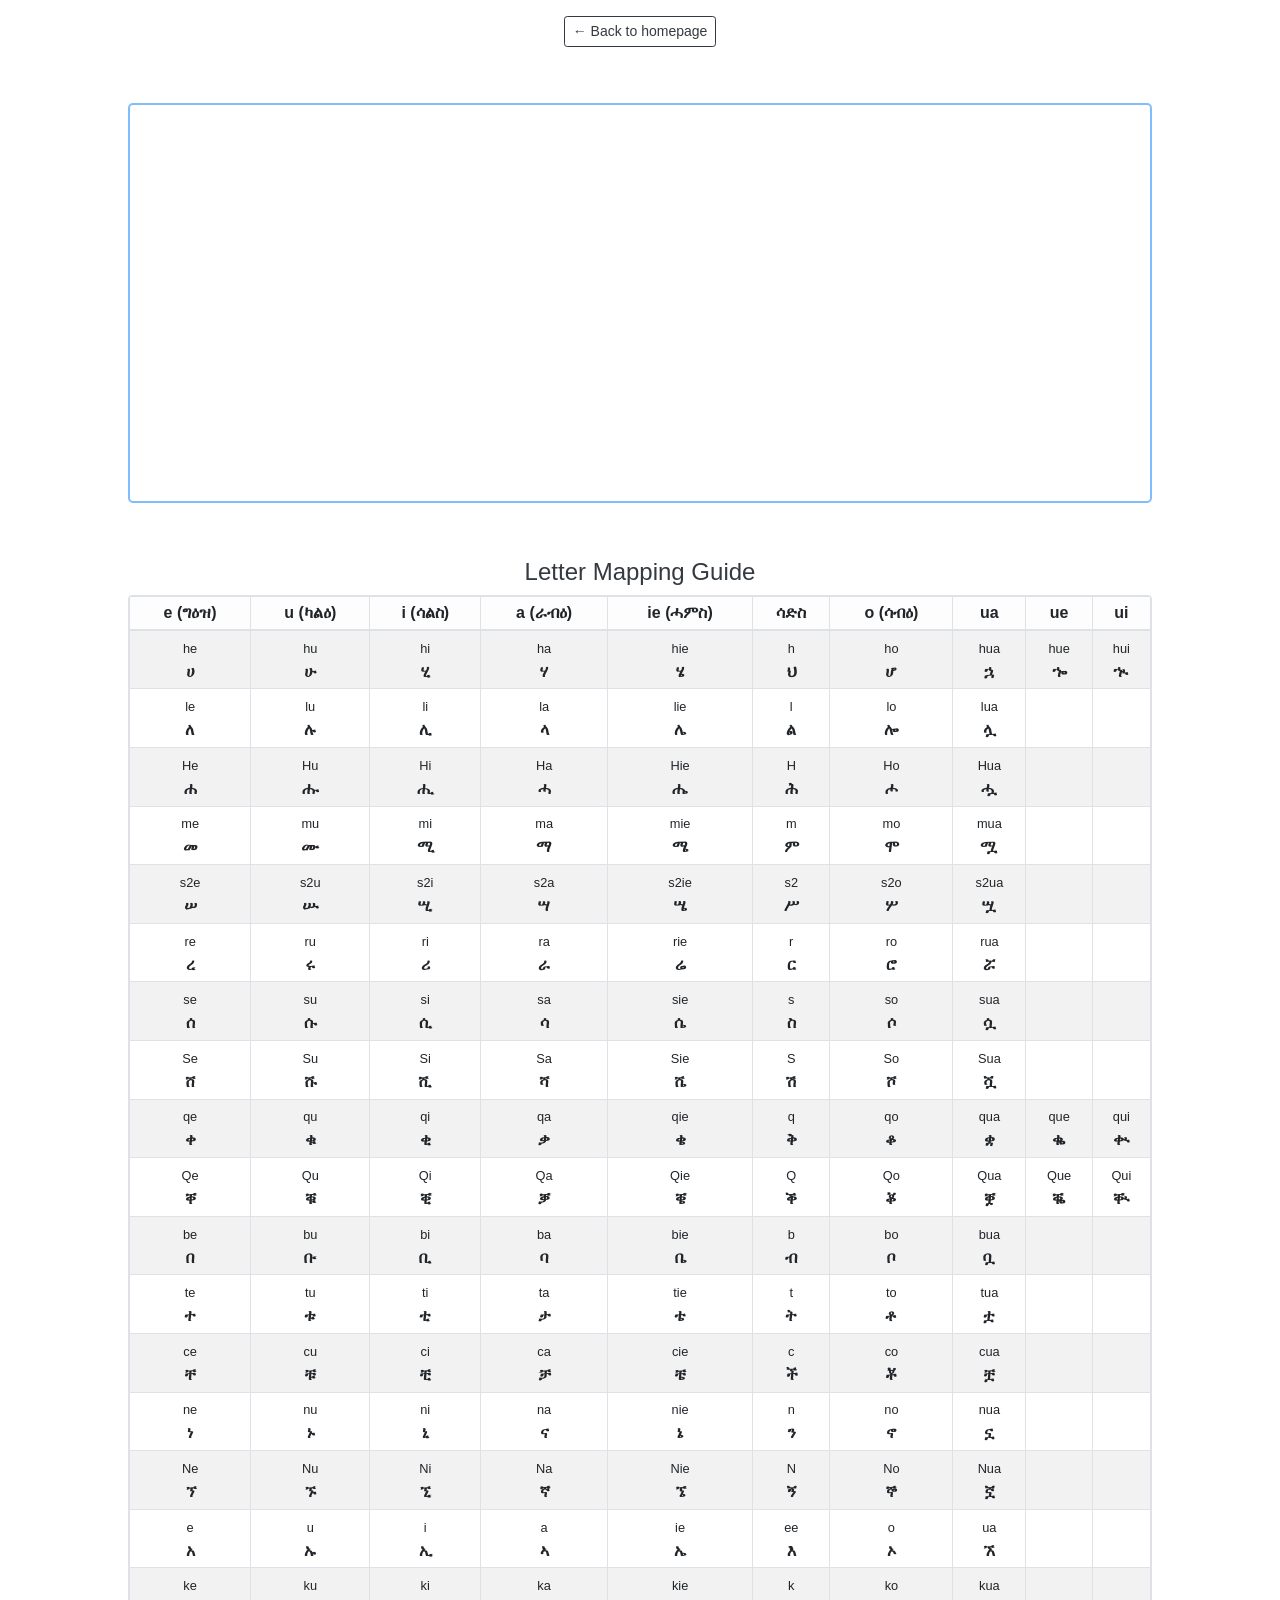
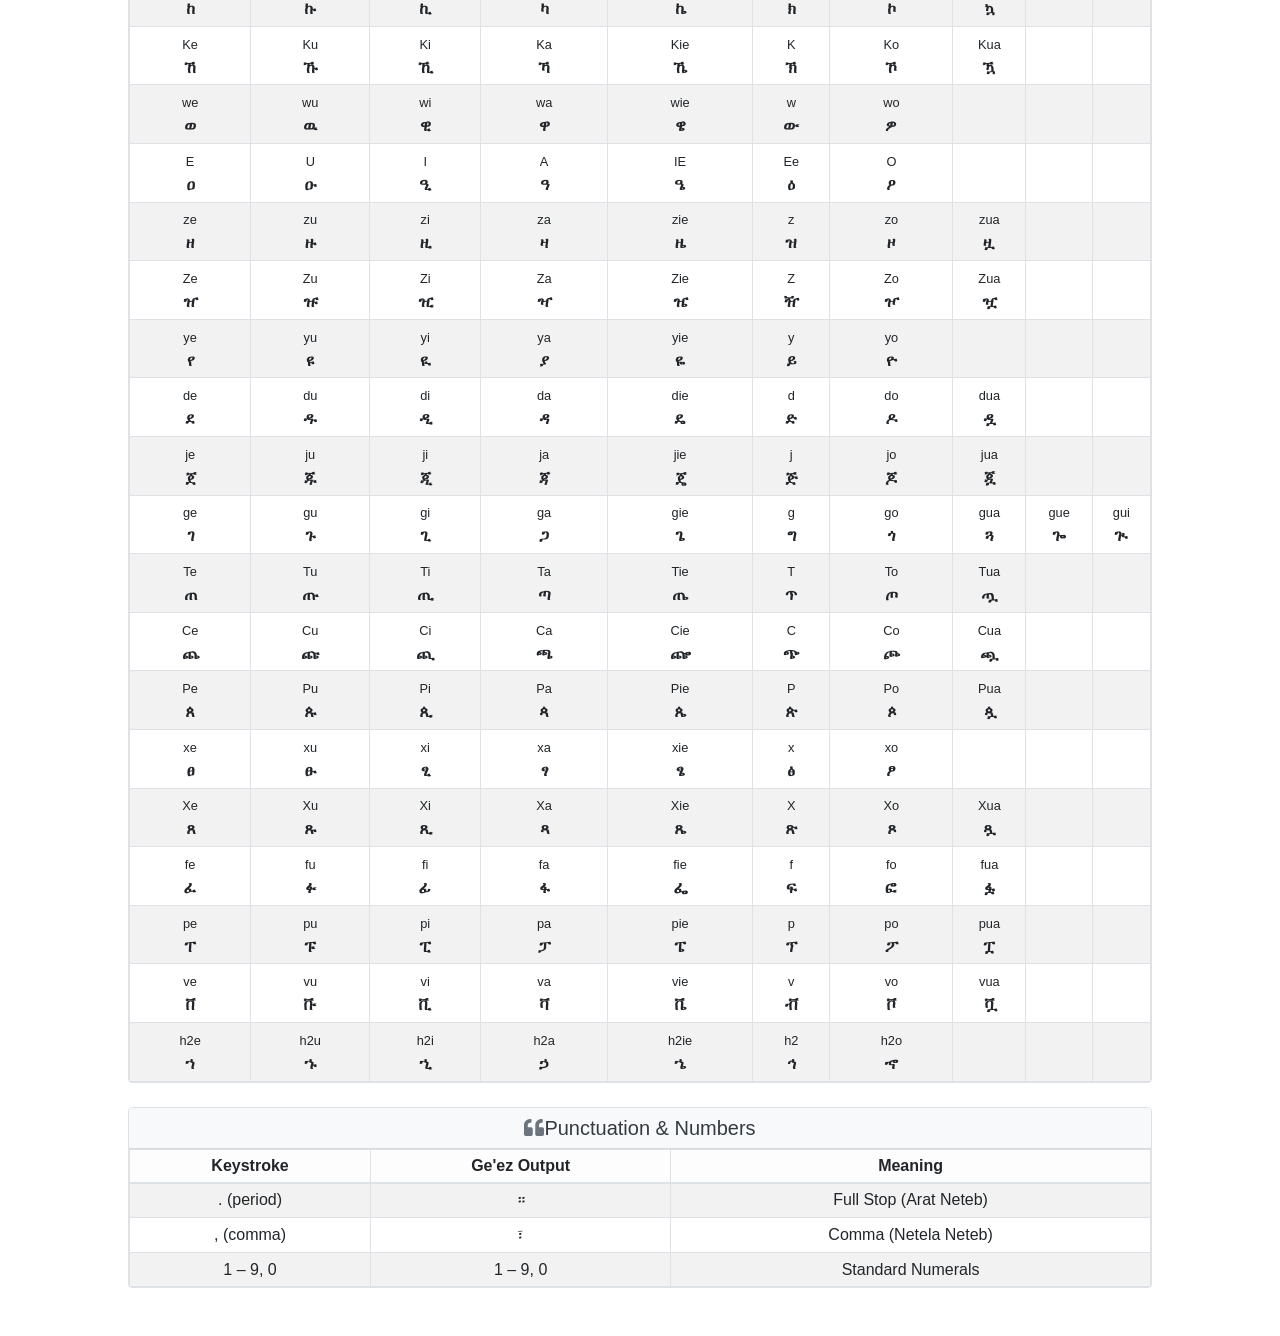
==== commit 8280d2d9: "fix:remove-letter-column-from-table" ====
--- a/desktop_ime/index.html
+++ b/desktop_ime/index.html
@@ -35,8 +35,7 @@
           <table class="table table-bordered table-striped table-hover table-sm text-center align-middle mb-0">
             <thead>
               <tr class="table-light">
-                <th class="text-start px-3 py-1" style="min-width: 80px;">Letter</th>
-                <th class="py-1">e (ግዕዝ)</th>
+                                <th class="py-1">e (ግዕዝ)</th>
                 <th class="py-1">u (ካልዕ)</th>
                 <th class="py-1">i (ሳልስ)</th>
                 <th class="py-1">a (ራብዕ)</th>
@@ -49,10 +48,691 @@
               </tr>
             </thead>
             <tbody>
-              <tr>
-                <td>
-                  አ
-                </td>
+<tr>
+                <td>
+                  <small>he</small>
+                  <br>
+                  <b>ሀ</b>
+                </td>
+                <td>
+                  <small>hu</small>
+                  <br>
+                  <b>ሁ</b>
+                </td>
+                <td>
+                  <small>hi</small>
+                  <br>
+                  <b>ሂ</b>
+                </td>
+                <td>
+                  <small>ha</small>
+                  <br>
+                  <b>ሃ</b>
+                </td>
+                <td>
+                  <small>hie</small>
+                  <br>
+                  <b>ሄ</b>
+                </td>
+                <td>
+                  <small>h</small>
+                  <br>
+                  <b>ህ</b>
+                </td>
+                <td>
+                  <small>ho</small>
+                  <br>
+                  <b>ሆ</b>
+                </td>
+                <td>
+                  <small>hua</small>
+                  <br>
+                  <b>ኋ</b>
+                </td>
+                <td>
+                  <small>hue</small>
+                  <br>
+                  <b>ኈ</b>
+                </td>
+                <td>
+                  <small>hui</small>
+                  <br>
+                  <b>ኊ</b>
+                </td>
+              </tr>
+<tr>
+                <td>
+                  <small>le</small>
+                  <br>
+                  <b>ለ</b>
+                </td>
+                <td>
+                  <small>lu</small>
+                  <br>
+                  <b>ሉ</b>
+                </td>
+                <td>
+                  <small>li</small>
+                  <br>
+                  <b>ሊ</b>
+                </td>
+                <td>
+                  <small>la</small>
+                  <br>
+                  <b>ላ</b>
+                </td>
+                <td>
+                  <small>lie</small>
+                  <br>
+                  <b>ሌ</b>
+                </td>
+                <td>
+                  <small>l</small>
+                  <br>
+                  <b>ል</b>
+                </td>
+                <td>
+                  <small>lo</small>
+                  <br>
+                  <b>ሎ</b>
+                </td>
+                <td>
+                  <small>lua</small>
+                  <br>
+                  <b>ሏ</b>
+                </td>
+                <td></td>
+                <td></td>
+              </tr>
+<tr>
+                <td>
+                  <small>He</small>
+                  <br>
+                  <b>ሐ</b>
+                </td>
+                <td>
+                  <small>Hu</small>
+                  <br>
+                  <b>ሑ</b>
+                </td>
+                <td>
+                  <small>Hi</small>
+                  <br>
+                  <b>ሒ</b>
+                </td>
+                <td>
+                  <small>Ha</small>
+                  <br>
+                  <b>ሓ</b>
+                </td>
+                <td>
+                  <small>Hie</small>
+                  <br>
+                  <b>ሔ</b>
+                </td>
+                <td>
+                  <small>H</small>
+                  <br>
+                  <b>ሕ</b>
+                </td>
+                <td>
+                  <small>Ho</small>
+                  <br>
+                  <b>ሖ</b>
+                </td>
+                <td>
+                  <small>Hua</small>
+                  <br>
+                  <b>ሗ</b>
+                </td>
+                <td></td>
+                <td></td>
+              </tr>
+<tr>
+                <td>
+                  <small>me</small>
+                  <br>
+                  <b>መ</b>
+                </td>
+                <td>
+                  <small>mu</small>
+                  <br>
+                  <b>ሙ</b>
+                </td>
+                <td>
+                  <small>mi</small>
+                  <br>
+                  <b>ሚ</b>
+                </td>
+                <td>
+                  <small>ma</small>
+                  <br>
+                  <b>ማ</b>
+                </td>
+                <td>
+                  <small>mie</small>
+                  <br>
+                  <b>ሜ</b>
+                </td>
+                <td>
+                  <small>m</small>
+                  <br>
+                  <b>ም</b>
+                </td>
+                <td>
+                  <small>mo</small>
+                  <br>
+                  <b>ሞ</b>
+                </td>
+                <td>
+                  <small>mua</small>
+                  <br>
+                  <b>ሟ</b>
+                </td>
+                <td></td>
+                <td></td>
+              </tr>
+<tr>
+                <td>
+                  <small>s2e</small>
+                  <br>
+                  <b>ሠ</b>
+                </td>
+                <td>
+                  <small>s2u</small>
+                  <br>
+                  <b>ሡ</b>
+                </td>
+                <td>
+                  <small>s2i</small>
+                  <br>
+                  <b>ሢ</b>
+                </td>
+                <td>
+                  <small>s2a</small>
+                  <br>
+                  <b>ሣ</b>
+                </td>
+                <td>
+                  <small>s2ie</small>
+                  <br>
+                  <b>ሤ</b>
+                </td>
+                <td>
+                  <small>s2</small>
+                  <br>
+                  <b>ሥ</b>
+                </td>
+                <td>
+                  <small>s2o</small>
+                  <br>
+                  <b>ሦ</b>
+                </td>
+                <td>
+                  <small>s2ua</small>
+                  <br>
+                  <b>ሧ</b>
+                </td>
+                <td></td>
+                <td></td>
+              </tr>
+<tr>
+                <td>
+                  <small>re</small>
+                  <br>
+                  <b>ረ</b>
+                </td>
+                <td>
+                  <small>ru</small>
+                  <br>
+                  <b>ሩ</b>
+                </td>
+                <td>
+                  <small>ri</small>
+                  <br>
+                  <b>ሪ</b>
+                </td>
+                <td>
+                  <small>ra</small>
+                  <br>
+                  <b>ራ</b>
+                </td>
+                <td>
+                  <small>rie</small>
+                  <br>
+                  <b>ሬ</b>
+                </td>
+                <td>
+                  <small>r</small>
+                  <br>
+                  <b>ር</b>
+                </td>
+                <td>
+                  <small>ro</small>
+                  <br>
+                  <b>ሮ</b>
+                </td>
+                <td>
+                  <small>rua</small>
+                  <br>
+                  <b>ሯ</b>
+                </td>
+                <td></td>
+                <td></td>
+              </tr>
+<tr>
+                <td>
+                  <small>se</small>
+                  <br>
+                  <b>ሰ</b>
+                </td>
+                <td>
+                  <small>su</small>
+                  <br>
+                  <b>ሱ</b>
+                </td>
+                <td>
+                  <small>si</small>
+                  <br>
+                  <b>ሲ</b>
+                </td>
+                <td>
+                  <small>sa</small>
+                  <br>
+                  <b>ሳ</b>
+                </td>
+                <td>
+                  <small>sie</small>
+                  <br>
+                  <b>ሴ</b>
+                </td>
+                <td>
+                  <small>s</small>
+                  <br>
+                  <b>ስ</b>
+                </td>
+                <td>
+                  <small>so</small>
+                  <br>
+                  <b>ሶ</b>
+                </td>
+                <td>
+                  <small>sua</small>
+                  <br>
+                  <b>ሷ</b>
+                </td>
+                <td></td>
+                <td></td>
+              </tr>
+<tr>
+                <td>
+                  <small>Se</small>
+                  <br>
+                  <b>ሸ</b>
+                </td>
+                <td>
+                  <small>Su</small>
+                  <br>
+                  <b>ሹ</b>
+                </td>
+                <td>
+                  <small>Si</small>
+                  <br>
+                  <b>ሺ</b>
+                </td>
+                <td>
+                  <small>Sa</small>
+                  <br>
+                  <b>ሻ</b>
+                </td>
+                <td>
+                  <small>Sie</small>
+                  <br>
+                  <b>ሼ</b>
+                </td>
+                <td>
+                  <small>S</small>
+                  <br>
+                  <b>ሽ</b>
+                </td>
+                <td>
+                  <small>So</small>
+                  <br>
+                  <b>ሾ</b>
+                </td>
+                <td>
+                  <small>Sua</small>
+                  <br>
+                  <b>ሿ</b>
+                </td>
+                <td></td>
+                <td></td>
+              </tr>
+<tr>
+                <td>
+                  <small>qe</small>
+                  <br>
+                  <b>ቀ</b>
+                </td>
+                <td>
+                  <small>qu</small>
+                  <br>
+                  <b>ቁ</b>
+                </td>
+                <td>
+                  <small>qi</small>
+                  <br>
+                  <b>ቂ</b>
+                </td>
+                <td>
+                  <small>qa</small>
+                  <br>
+                  <b>ቃ</b>
+                </td>
+                <td>
+                  <small>qie</small>
+                  <br>
+                  <b>ቄ</b>
+                </td>
+                <td>
+                  <small>q</small>
+                  <br>
+                  <b>ቅ</b>
+                </td>
+                <td>
+                  <small>qo</small>
+                  <br>
+                  <b>ቆ</b>
+                </td>
+                <td>
+                  <small>qua</small>
+                  <br>
+                  <b>ቋ</b>
+                </td>
+                <td>
+                  <small>que</small>
+                  <br>
+                  <b>ቈ</b>
+                </td>
+                <td>
+                  <small>qui</small>
+                  <br>
+                  <b>ቊ</b>
+                </td>
+              </tr>
+<tr>
+                <td>
+                  <small>Qe</small>
+                  <br>
+                  <b>ቐ</b>
+                </td>
+                <td>
+                  <small>Qu</small>
+                  <br>
+                  <b>ቑ</b>
+                </td>
+                <td>
+                  <small>Qi</small>
+                  <br>
+                  <b>ቒ</b>
+                </td>
+                <td>
+                  <small>Qa</small>
+                  <br>
+                  <b>ቓ</b>
+                </td>
+                <td>
+                  <small>Qie</small>
+                  <br>
+                  <b>ቔ</b>
+                </td>
+                <td>
+                  <small>Q</small>
+                  <br>
+                  <b>ቕ</b>
+                </td>
+                <td>
+                  <small>Qo</small>
+                  <br>
+                  <b>ቖ</b>
+                </td>
+                <td>
+                  <small>Qua</small>
+                  <br>
+                  <b>ቛ</b>
+                </td>
+                <td>
+                  <small>Que</small>
+                  <br>
+                  <b>ቘ</b>
+                </td>
+                <td>
+                  <small>Qui</small>
+                  <br>
+                  <b>ቚ</b>
+                </td>
+              </tr>
+<tr>
+                <td>
+                  <small>be</small>
+                  <br>
+                  <b>በ</b>
+                </td>
+                <td>
+                  <small>bu</small>
+                  <br>
+                  <b>ቡ</b>
+                </td>
+                <td>
+                  <small>bi</small>
+                  <br>
+                  <b>ቢ</b>
+                </td>
+                <td>
+                  <small>ba</small>
+                  <br>
+                  <b>ባ</b>
+                </td>
+                <td>
+                  <small>bie</small>
+                  <br>
+                  <b>ቤ</b>
+                </td>
+                <td>
+                  <small>b</small>
+                  <br>
+                  <b>ብ</b>
+                </td>
+                <td>
+                  <small>bo</small>
+                  <br>
+                  <b>ቦ</b>
+                </td>
+                <td>
+                  <small>bua</small>
+                  <br>
+                  <b>ቧ</b>
+                </td>
+                <td></td>
+                <td></td>
+              </tr>
+<tr>
+                <td>
+                  <small>te</small>
+                  <br>
+                  <b>ተ</b>
+                </td>
+                <td>
+                  <small>tu</small>
+                  <br>
+                  <b>ቱ</b>
+                </td>
+                <td>
+                  <small>ti</small>
+                  <br>
+                  <b>ቲ</b>
+                </td>
+                <td>
+                  <small>ta</small>
+                  <br>
+                  <b>ታ</b>
+                </td>
+                <td>
+                  <small>tie</small>
+                  <br>
+                  <b>ቴ</b>
+                </td>
+                <td>
+                  <small>t</small>
+                  <br>
+                  <b>ት</b>
+                </td>
+                <td>
+                  <small>to</small>
+                  <br>
+                  <b>ቶ</b>
+                </td>
+                <td>
+                  <small>tua</small>
+                  <br>
+                  <b>ቷ</b>
+                </td>
+                <td></td>
+                <td></td>
+              </tr>
+<tr>
+                <td>
+                  <small>ce</small>
+                  <br>
+                  <b>ቸ</b>
+                </td>
+                <td>
+                  <small>cu</small>
+                  <br>
+                  <b>ቹ</b>
+                </td>
+                <td>
+                  <small>ci</small>
+                  <br>
+                  <b>ቺ</b>
+                </td>
+                <td>
+                  <small>ca</small>
+                  <br>
+                  <b>ቻ</b>
+                </td>
+                <td>
+                  <small>cie</small>
+                  <br>
+                  <b>ቼ</b>
+                </td>
+                <td>
+                  <small>c</small>
+                  <br>
+                  <b>ች</b>
+                </td>
+                <td>
+                  <small>co</small>
+                  <br>
+                  <b>ቾ</b>
+                </td>
+                <td>
+                  <small>cua</small>
+                  <br>
+                  <b>ቿ</b>
+                </td>
+                <td></td>
+                <td></td>
+              </tr>
+<tr>
+                <td>
+                  <small>ne</small>
+                  <br>
+                  <b>ነ</b>
+                </td>
+                <td>
+                  <small>nu</small>
+                  <br>
+                  <b>ኑ</b>
+                </td>
+                <td>
+                  <small>ni</small>
+                  <br>
+                  <b>ኒ</b>
+                </td>
+                <td>
+                  <small>na</small>
+                  <br>
+                  <b>ና</b>
+                </td>
+                <td>
+                  <small>nie</small>
+                  <br>
+                  <b>ኔ</b>
+                </td>
+                <td>
+                  <small>n</small>
+                  <br>
+                  <b>ን</b>
+                </td>
+                <td>
+                  <small>no</small>
+                  <br>
+                  <b>ኖ</b>
+                </td>
+                <td>
+                  <small>nua</small>
+                  <br>
+                  <b>ኗ</b>
+                </td>
+                <td></td>
+                <td></td>
+              </tr>
+<tr>
+                <td>
+                  <small>Ne</small>
+                  <br>
+                  <b>ኘ</b>
+                </td>
+                <td>
+                  <small>Nu</small>
+                  <br>
+                  <b>ኙ</b>
+                </td>
+                <td>
+                  <small>Ni</small>
+                  <br>
+                  <b>ኚ</b>
+                </td>
+                <td>
+                  <small>Na</small>
+                  <br>
+                  <b>ኛ</b>
+                </td>
+                <td>
+                  <small>Nie</small>
+                  <br>
+                  <b>ኜ</b>
+                </td>
+                <td>
+                  <small>N</small>
+                  <br>
+                  <b>ኝ</b>
+                </td>
+                <td>
+                  <small>No</small>
+                  <br>
+                  <b>ኞ</b>
+                </td>
+                <td>
+                  <small>Nua</small>
+                  <br>
+                  <b>ኟ</b>
+                </td>
+                <td></td>
+                <td></td>
+              </tr>
+<tr>
                 <td>
                   <small>e</small>
                   <br>
@@ -96,10 +776,135 @@
                 <td></td>
                 <td></td>
               </tr>
-              <tr>
-                <td>
-                  ዐ
-                </td>
+<tr>
+                <td>
+                  <small>ke</small>
+                  <br>
+                  <b>ከ</b>
+                </td>
+                <td>
+                  <small>ku</small>
+                  <br>
+                  <b>ኩ</b>
+                </td>
+                <td>
+                  <small>ki</small>
+                  <br>
+                  <b>ኪ</b>
+                </td>
+                <td>
+                  <small>ka</small>
+                  <br>
+                  <b>ካ</b>
+                </td>
+                <td>
+                  <small>kie</small>
+                  <br>
+                  <b>ኬ</b>
+                </td>
+                <td>
+                  <small>k</small>
+                  <br>
+                  <b>ክ</b>
+                </td>
+                <td>
+                  <small>ko</small>
+                  <br>
+                  <b>ኮ</b>
+                </td>
+                <td>
+                  <small>kua</small>
+                  <br>
+                  <b>ኳ</b>
+                </td>
+                <td></td>
+                <td></td>
+              </tr>
+<tr>
+                <td>
+                  <small>Ke</small>
+                  <br>
+                  <b>ኸ</b>
+                </td>
+                <td>
+                  <small>Ku</small>
+                  <br>
+                  <b>ኹ</b>
+                </td>
+                <td>
+                  <small>Ki</small>
+                  <br>
+                  <b>ኺ</b>
+                </td>
+                <td>
+                  <small>Ka</small>
+                  <br>
+                  <b>ኻ</b>
+                </td>
+                <td>
+                  <small>Kie</small>
+                  <br>
+                  <b>ኼ</b>
+                </td>
+                <td>
+                  <small>K</small>
+                  <br>
+                  <b>ኽ</b>
+                </td>
+                <td>
+                  <small>Ko</small>
+                  <br>
+                  <b>ኾ</b>
+                </td>
+                <td>
+                  <small>Kua</small>
+                  <br>
+                  <b>ዃ</b>
+                </td>
+                <td></td>
+                <td></td>
+              </tr>
+<tr>
+                <td>
+                  <small>we</small>
+                  <br>
+                  <b>ወ</b>
+                </td>
+                <td>
+                  <small>wu</small>
+                  <br>
+                  <b>ዉ</b>
+                </td>
+                <td>
+                  <small>wi</small>
+                  <br>
+                  <b>ዊ</b>
+                </td>
+                <td>
+                  <small>wa</small>
+                  <br>
+                  <b>ዋ</b>
+                </td>
+                <td>
+                  <small>wie</small>
+                  <br>
+                  <b>ዌ</b>
+                </td>
+                <td>
+                  <small>w</small>
+                  <br>
+                  <b>ው</b>
+                </td>
+                <td>
+                  <small>wo</small>
+                  <br>
+                  <b>ዎ</b>
+                </td>
+                <td></td>
+                <td></td>
+                <td></td>
+              </tr>
+<tr>
                 <td>
                   <small>E</small>
                   <br>
@@ -139,112 +944,623 @@
                 <td></td>
                 <td></td>
               </tr>
-              <tr>
-                <td>
-                  ሀ
-                </td>
-                <td>
-                  <small>he</small>
-                  <br>
-                  <b>ሀ</b>
-                </td>
-                <td>
-                  <small>hu</small>
-                  <br>
-                  <b>ሁ</b>
-                </td>
-                <td>
-                  <small>hi</small>
-                  <br>
-                  <b>ሂ</b>
-                </td>
-                <td>
-                  <small>ha</small>
-                  <br>
-                  <b>ሃ</b>
-                </td>
-                <td>
-                  <small>hie</small>
-                  <br>
-                  <b>ሄ</b>
-                </td>
-                <td>
-                  <small>h</small>
-                  <br>
-                  <b>ህ</b>
-                </td>
-                <td>
-                  <small>ho</small>
-                  <br>
-                  <b>ሆ</b>
-                </td>
-                <td>
-                  <small>hua</small>
-                  <br>
-                  <b>ኋ</b>
-                </td>
-                <td>
-                  <small>hue</small>
-                  <br>
-                  <b>ኈ</b>
-                </td>
-                <td>
-                  <small>hui</small>
-                  <br>
-                  <b>ኊ</b>
-                </td>
-              </tr>
-              <tr>
-                <td>
-                  ሐ
-                </td>
-                <td>
-                  <small>He</small>
-                  <br>
-                  <b>ሐ</b>
-                </td>
-                <td>
-                  <small>Hu</small>
-                  <br>
-                  <b>ሑ</b>
-                </td>
-                <td>
-                  <small>Hi</small>
-                  <br>
-                  <b>ሒ</b>
-                </td>
-                <td>
-                  <small>Ha</small>
-                  <br>
-                  <b>ሓ</b>
-                </td>
-                <td>
-                  <small>Hie</small>
-                  <br>
-                  <b>ሔ</b>
-                </td>
-                <td>
-                  <small>H</small>
-                  <br>
-                  <b>ሕ</b>
-                </td>
-                <td>
-                  <small>Ho</small>
-                  <br>
-                  <b>ሖ</b>
-                </td>
-                <td>
-                  <small>Hua</small>
-                  <br>
-                  <b>ሗ</b>
-                </td>
-                <td></td>
-                <td></td>
-              </tr>
-              <tr>
-                <td>
-                  ኀ
-                </td>
+<tr>
+                <td>
+                  <small>ze</small>
+                  <br>
+                  <b>ዘ</b>
+                </td>
+                <td>
+                  <small>zu</small>
+                  <br>
+                  <b>ዙ</b>
+                </td>
+                <td>
+                  <small>zi</small>
+                  <br>
+                  <b>ዚ</b>
+                </td>
+                <td>
+                  <small>za</small>
+                  <br>
+                  <b>ዛ</b>
+                </td>
+                <td>
+                  <small>zie</small>
+                  <br>
+                  <b>ዜ</b>
+                </td>
+                <td>
+                  <small>z</small>
+                  <br>
+                  <b>ዝ</b>
+                </td>
+                <td>
+                  <small>zo</small>
+                  <br>
+                  <b>ዞ</b>
+                </td>
+                <td>
+                  <small>zua</small>
+                  <br>
+                  <b>ዟ</b>
+                </td>
+                <td></td>
+                <td></td>
+              </tr>
+<tr>
+                <td>
+                  <small>Ze</small>
+                  <br>
+                  <b>ዠ</b>
+                </td>
+                <td>
+                  <small>Zu</small>
+                  <br>
+                  <b>ዡ</b>
+                </td>
+                <td>
+                  <small>Zi</small>
+                  <br>
+                  <b>ዢ</b>
+                </td>
+                <td>
+                  <small>Za</small>
+                  <br>
+                  <b>ዣ</b>
+                </td>
+                <td>
+                  <small>Zie</small>
+                  <br>
+                  <b>ዤ</b>
+                </td>
+                <td>
+                  <small>Z</small>
+                  <br>
+                  <b>ዥ</b>
+                </td>
+                <td>
+                  <small>Zo</small>
+                  <br>
+                  <b>ዦ</b>
+                </td>
+                <td>
+                  <small>Zua</small>
+                  <br>
+                  <b>ዧ</b>
+                </td>
+                <td></td>
+                <td></td>
+              </tr>
+<tr>
+                <td>
+                  <small>ye</small>
+                  <br>
+                  <b>የ</b>
+                </td>
+                <td>
+                  <small>yu</small>
+                  <br>
+                  <b>ዩ</b>
+                </td>
+                <td>
+                  <small>yi</small>
+                  <br>
+                  <b>ዪ</b>
+                </td>
+                <td>
+                  <small>ya</small>
+                  <br>
+                  <b>ያ</b>
+                </td>
+                <td>
+                  <small>yie</small>
+                  <br>
+                  <b>ዬ</b>
+                </td>
+                <td>
+                  <small>y</small>
+                  <br>
+                  <b>ይ</b>
+                </td>
+                <td>
+                  <small>yo</small>
+                  <br>
+                  <b>ዮ</b>
+                </td>
+                <td></td>
+                <td></td>
+                <td></td>
+              </tr>
+<tr>
+                <td>
+                  <small>de</small>
+                  <br>
+                  <b>ደ</b>
+                </td>
+                <td>
+                  <small>du</small>
+                  <br>
+                  <b>ዱ</b>
+                </td>
+                <td>
+                  <small>di</small>
+                  <br>
+                  <b>ዲ</b>
+                </td>
+                <td>
+                  <small>da</small>
+                  <br>
+                  <b>ዳ</b>
+                </td>
+                <td>
+                  <small>die</small>
+                  <br>
+                  <b>ዴ</b>
+                </td>
+                <td>
+                  <small>d</small>
+                  <br>
+                  <b>ድ</b>
+                </td>
+                <td>
+                  <small>do</small>
+                  <br>
+                  <b>ዶ</b>
+                </td>
+                <td>
+                  <small>dua</small>
+                  <br>
+                  <b>ዷ</b>
+                </td>
+                <td></td>
+                <td></td>
+              </tr>
+<tr>
+                <td>
+                  <small>je</small>
+                  <br>
+                  <b>ጀ</b>
+                </td>
+                <td>
+                  <small>ju</small>
+                  <br>
+                  <b>ጁ</b>
+                </td>
+                <td>
+                  <small>ji</small>
+                  <br>
+                  <b>ጂ</b>
+                </td>
+                <td>
+                  <small>ja</small>
+                  <br>
+                  <b>ጃ</b>
+                </td>
+                <td>
+                  <small>jie</small>
+                  <br>
+                  <b>ጄ</b>
+                </td>
+                <td>
+                  <small>j</small>
+                  <br>
+                  <b>ጅ</b>
+                </td>
+                <td>
+                  <small>jo</small>
+                  <br>
+                  <b>ጆ</b>
+                </td>
+                <td>
+                  <small>jua</small>
+                  <br>
+                  <b>ጇ</b>
+                </td>
+                <td></td>
+                <td></td>
+              </tr>
+<tr>
+                <td>
+                  <small>ge</small>
+                  <br>
+                  <b>ገ</b>
+                </td>
+                <td>
+                  <small>gu</small>
+                  <br>
+                  <b>ጉ</b>
+                </td>
+                <td>
+                  <small>gi</small>
+                  <br>
+                  <b>ጊ</b>
+                </td>
+                <td>
+                  <small>ga</small>
+                  <br>
+                  <b>ጋ</b>
+                </td>
+                <td>
+                  <small>gie</small>
+                  <br>
+                  <b>ጌ</b>
+                </td>
+                <td>
+                  <small>g</small>
+                  <br>
+                  <b>ግ</b>
+                </td>
+                <td>
+                  <small>go</small>
+                  <br>
+                  <b>ጎ</b>
+                </td>
+                <td>
+                  <small>gua</small>
+                  <br>
+                  <b>ጓ</b>
+                </td>
+                <td>
+                  <small>gue</small>
+                  <br>
+                  <b>ጐ</b>
+                </td>
+                <td>
+                  <small>gui</small>
+                  <br>
+                  <b>ጒ</b>
+                </td>
+              </tr>
+<tr>
+                <td>
+                  <small>Te</small>
+                  <br>
+                  <b>ጠ</b>
+                </td>
+                <td>
+                  <small>Tu</small>
+                  <br>
+                  <b>ጡ</b>
+                </td>
+                <td>
+                  <small>Ti</small>
+                  <br>
+                  <b>ጢ</b>
+                </td>
+                <td>
+                  <small>Ta</small>
+                  <br>
+                  <b>ጣ</b>
+                </td>
+                <td>
+                  <small>Tie</small>
+                  <br>
+                  <b>ጤ</b>
+                </td>
+                <td>
+                  <small>T</small>
+                  <br>
+                  <b>ጥ</b>
+                </td>
+                <td>
+                  <small>To</small>
+                  <br>
+                  <b>ጦ</b>
+                </td>
+                <td>
+                  <small>Tua</small>
+                  <br>
+                  <b>ጧ</b>
+                </td>
+                <td></td>
+                <td></td>
+              </tr>
+<tr>
+                <td>
+                  <small>Ce</small>
+                  <br>
+                  <b>ጨ</b>
+                </td>
+                <td>
+                  <small>Cu</small>
+                  <br>
+                  <b>ጩ</b>
+                </td>
+                <td>
+                  <small>Ci</small>
+                  <br>
+                  <b>ጪ</b>
+                </td>
+                <td>
+                  <small>Ca</small>
+                  <br>
+                  <b>ጫ</b>
+                </td>
+                <td>
+                  <small>Cie</small>
+                  <br>
+                  <b>ጬ</b>
+                </td>
+                <td>
+                  <small>C</small>
+                  <br>
+                  <b>ጭ</b>
+                </td>
+                <td>
+                  <small>Co</small>
+                  <br>
+                  <b>ጮ</b>
+                </td>
+                <td>
+                  <small>Cua</small>
+                  <br>
+                  <b>ጯ</b>
+                </td>
+                <td></td>
+                <td></td>
+              </tr>
+<tr>
+                <td>
+                  <small>Pe</small>
+                  <br>
+                  <b>ጰ</b>
+                </td>
+                <td>
+                  <small>Pu</small>
+                  <br>
+                  <b>ጱ</b>
+                </td>
+                <td>
+                  <small>Pi</small>
+                  <br>
+                  <b>ጲ</b>
+                </td>
+                <td>
+                  <small>Pa</small>
+                  <br>
+                  <b>ጳ</b>
+                </td>
+                <td>
+                  <small>Pie</small>
+                  <br>
+                  <b>ጴ</b>
+                </td>
+                <td>
+                  <small>P</small>
+                  <br>
+                  <b>ጵ</b>
+                </td>
+                <td>
+                  <small>Po</small>
+                  <br>
+                  <b>ጶ</b>
+                </td>
+                <td>
+                  <small>Pua</small>
+                  <br>
+                  <b>ጷ</b>
+                </td>
+                <td></td>
+                <td></td>
+              </tr>
+<tr>
+                <td>
+                  <small>xe</small>
+                  <br>
+                  <b>ፀ</b>
+                </td>
+                <td>
+                  <small>xu</small>
+                  <br>
+                  <b>ፁ</b>
+                </td>
+                <td>
+                  <small>xi</small>
+                  <br>
+                  <b>ፂ</b>
+                </td>
+                <td>
+                  <small>xa</small>
+                  <br>
+                  <b>ፃ</b>
+                </td>
+                <td>
+                  <small>xie</small>
+                  <br>
+                  <b>ፄ</b>
+                </td>
+                <td>
+                  <small>x</small>
+                  <br>
+                  <b>ፅ</b>
+                </td>
+                <td>
+                  <small>xo</small>
+                  <br>
+                  <b>ፆ</b>
+                </td>
+                <td></td>
+                <td></td>
+                <td></td>
+              </tr>
+<tr>
+                <td>
+                  <small>Xe</small>
+                  <br>
+                  <b>ጸ</b>
+                </td>
+                <td>
+                  <small>Xu</small>
+                  <br>
+                  <b>ጹ</b>
+                </td>
+                <td>
+                  <small>Xi</small>
+                  <br>
+                  <b>ጺ</b>
+                </td>
+                <td>
+                  <small>Xa</small>
+                  <br>
+                  <b>ጻ</b>
+                </td>
+                <td>
+                  <small>Xie</small>
+                  <br>
+                  <b>ጼ</b>
+                </td>
+                <td>
+                  <small>X</small>
+                  <br>
+                  <b>ጽ</b>
+                </td>
+                <td>
+                  <small>Xo</small>
+                  <br>
+                  <b>ጾ</b>
+                </td>
+                <td>
+                  <small>Xua</small>
+                  <br>
+                  <b>ጿ</b>
+                </td>
+                <td></td>
+                <td></td>
+              </tr>
+<tr>
+                <td>
+                  <small>fe</small>
+                  <br>
+                  <b>ፈ</b>
+                </td>
+                <td>
+                  <small>fu</small>
+                  <br>
+                  <b>ፉ</b>
+                </td>
+                <td>
+                  <small>fi</small>
+                  <br>
+                  <b>ፊ</b>
+                </td>
+                <td>
+                  <small>fa</small>
+                  <br>
+                  <b>ፋ</b>
+                </td>
+                <td>
+                  <small>fie</small>
+                  <br>
+                  <b>ፌ</b>
+                </td>
+                <td>
+                  <small>f</small>
+                  <br>
+                  <b>ፍ</b>
+                </td>
+                <td>
+                  <small>fo</small>
+                  <br>
+                  <b>ፎ</b>
+                </td>
+                <td>
+                  <small>fua</small>
+                  <br>
+                  <b>ፏ</b>
+                </td>
+                <td></td>
+                <td></td>
+              </tr>
+<tr>
+                <td>
+                  <small>pe</small>
+                  <br>
+                  <b>ፐ</b>
+                </td>
+                <td>
+                  <small>pu</small>
+                  <br>
+                  <b>ፑ</b>
+                </td>
+                <td>
+                  <small>pi</small>
+                  <br>
+                  <b>ፒ</b>
+                </td>
+                <td>
+                  <small>pa</small>
+                  <br>
+                  <b>ፓ</b>
+                </td>
+                <td>
+                  <small>pie</small>
+                  <br>
+                  <b>ፔ</b>
+                </td>
+                <td>
+                  <small>p</small>
+                  <br>
+                  <b>ፕ</b>
+                </td>
+                <td>
+                  <small>po</small>
+                  <br>
+                  <b>ፖ</b>
+                </td>
+                <td>
+                  <small>pua</small>
+                  <br>
+                  <b>ፗ</b>
+                </td>
+                <td></td>
+                <td></td>
+              </tr>
+<tr>
+                <td>
+                  <small>ve</small>
+                  <br>
+                  <b>ቨ</b>
+                </td>
+                <td>
+                  <small>vu</small>
+                  <br>
+                  <b>ቩ</b>
+                </td>
+                <td>
+                  <small>vi</small>
+                  <br>
+                  <b>ቪ</b>
+                </td>
+                <td>
+                  <small>va</small>
+                  <br>
+                  <b>ቫ</b>
+                </td>
+                <td>
+                  <small>vie</small>
+                  <br>
+                  <b>ቬ</b>
+                </td>
+                <td>
+                  <small>v</small>
+                  <br>
+                  <b>ቭ</b>
+                </td>
+                <td>
+                  <small>vo</small>
+                  <br>
+                  <b>ቮ</b>
+                </td>
+                <td>
+                  <small>vua</small>
+                  <br>
+                  <b>ቯ</b>
+                </td>
+                <td></td>
+                <td></td>
+              </tr>
+<tr>
                 <td>
                   <small>h2e</small>
                   <br>
@@ -284,1429 +1600,7 @@
                 <td></td>
                 <td></td>
               </tr>
-              <tr>
-                <td>
-                  ለ
-                </td>
-                <td>
-                  <small>le</small>
-                  <br>
-                  <b>ለ</b>
-                </td>
-                <td>
-                  <small>lu</small>
-                  <br>
-                  <b>ሉ</b>
-                </td>
-                <td>
-                  <small>li</small>
-                  <br>
-                  <b>ሊ</b>
-                </td>
-                <td>
-                  <small>la</small>
-                  <br>
-                  <b>ላ</b>
-                </td>
-                <td>
-                  <small>lie</small>
-                  <br>
-                  <b>ሌ</b>
-                </td>
-                <td>
-                  <small>l</small>
-                  <br>
-                  <b>ል</b>
-                </td>
-                <td>
-                  <small>lo</small>
-                  <br>
-                  <b>ሎ</b>
-                </td>
-                <td>
-                  <small>lua</small>
-                  <br>
-                  <b>ሏ</b>
-                </td>
-                <td></td>
-                <td></td>
-              </tr>
-              <tr>
-                <td>
-                  መ
-                </td>
-                <td>
-                  <small>me</small>
-                  <br>
-                  <b>መ</b>
-                </td>
-                <td>
-                  <small>mu</small>
-                  <br>
-                  <b>ሙ</b>
-                </td>
-                <td>
-                  <small>mi</small>
-                  <br>
-                  <b>ሚ</b>
-                </td>
-                <td>
-                  <small>ma</small>
-                  <br>
-                  <b>ማ</b>
-                </td>
-                <td>
-                  <small>mie</small>
-                  <br>
-                  <b>ሜ</b>
-                </td>
-                <td>
-                  <small>m</small>
-                  <br>
-                  <b>ም</b>
-                </td>
-                <td>
-                  <small>mo</small>
-                  <br>
-                  <b>ሞ</b>
-                </td>
-                <td>
-                  <small>mua</small>
-                  <br>
-                  <b>ሟ</b>
-                </td>
-                <td></td>
-                <td></td>
-              </tr>
-              <tr>
-                <td>
-                  ሠ
-                </td>
-                <td>
-                  <small>s2e</small>
-                  <br>
-                  <b>ሠ</b>
-                </td>
-                <td>
-                  <small>s2u</small>
-                  <br>
-                  <b>ሡ</b>
-                </td>
-                <td>
-                  <small>s2i</small>
-                  <br>
-                  <b>ሢ</b>
-                </td>
-                <td>
-                  <small>s2a</small>
-                  <br>
-                  <b>ሣ</b>
-                </td>
-                <td>
-                  <small>s2ie</small>
-                  <br>
-                  <b>ሤ</b>
-                </td>
-                <td>
-                  <small>s2</small>
-                  <br>
-                  <b>ሥ</b>
-                </td>
-                <td>
-                  <small>s2o</small>
-                  <br>
-                  <b>ሦ</b>
-                </td>
-                <td>
-                  <small>s2ua</small>
-                  <br>
-                  <b>ሧ</b>
-                </td>
-                <td></td>
-                <td></td>
-              </tr>
-              <tr>
-                <td>
-                  ረ
-                </td>
-                <td>
-                  <small>re</small>
-                  <br>
-                  <b>ረ</b>
-                </td>
-                <td>
-                  <small>ru</small>
-                  <br>
-                  <b>ሩ</b>
-                </td>
-                <td>
-                  <small>ri</small>
-                  <br>
-                  <b>ሪ</b>
-                </td>
-                <td>
-                  <small>ra</small>
-                  <br>
-                  <b>ራ</b>
-                </td>
-                <td>
-                  <small>rie</small>
-                  <br>
-                  <b>ሬ</b>
-                </td>
-                <td>
-                  <small>r</small>
-                  <br>
-                  <b>ር</b>
-                </td>
-                <td>
-                  <small>ro</small>
-                  <br>
-                  <b>ሮ</b>
-                </td>
-                <td>
-                  <small>rua</small>
-                  <br>
-                  <b>ሯ</b>
-                </td>
-                <td></td>
-                <td></td>
-              </tr>
-              <tr>
-                <td>
-                  ሰ
-                </td>
-                <td>
-                  <small>se</small>
-                  <br>
-                  <b>ሰ</b>
-                </td>
-                <td>
-                  <small>su</small>
-                  <br>
-                  <b>ሱ</b>
-                </td>
-                <td>
-                  <small>si</small>
-                  <br>
-                  <b>ሲ</b>
-                </td>
-                <td>
-                  <small>sa</small>
-                  <br>
-                  <b>ሳ</b>
-                </td>
-                <td>
-                  <small>sie</small>
-                  <br>
-                  <b>ሴ</b>
-                </td>
-                <td>
-                  <small>s</small>
-                  <br>
-                  <b>ስ</b>
-                </td>
-                <td>
-                  <small>so</small>
-                  <br>
-                  <b>ሶ</b>
-                </td>
-                <td>
-                  <small>sua</small>
-                  <br>
-                  <b>ሷ</b>
-                </td>
-                <td></td>
-                <td></td>
-              </tr>
-              <tr>
-                <td>
-                  ሸ
-                </td>
-                <td>
-                  <small>Se</small>
-                  <br>
-                  <b>ሸ</b>
-                </td>
-                <td>
-                  <small>Su</small>
-                  <br>
-                  <b>ሹ</b>
-                </td>
-                <td>
-                  <small>Si</small>
-                  <br>
-                  <b>ሺ</b>
-                </td>
-                <td>
-                  <small>Sa</small>
-                  <br>
-                  <b>ሻ</b>
-                </td>
-                <td>
-                  <small>Sie</small>
-                  <br>
-                  <b>ሼ</b>
-                </td>
-                <td>
-                  <small>S</small>
-                  <br>
-                  <b>ሽ</b>
-                </td>
-                <td>
-                  <small>So</small>
-                  <br>
-                  <b>ሾ</b>
-                </td>
-                <td>
-                  <small>Sua</small>
-                  <br>
-                  <b>ሿ</b>
-                </td>
-                <td></td>
-                <td></td>
-              </tr>
-              <tr>
-                <td>
-                  ቀ
-                </td>
-                <td>
-                  <small>qe</small>
-                  <br>
-                  <b>ቀ</b>
-                </td>
-                <td>
-                  <small>qu</small>
-                  <br>
-                  <b>ቁ</b>
-                </td>
-                <td>
-                  <small>qi</small>
-                  <br>
-                  <b>ቂ</b>
-                </td>
-                <td>
-                  <small>qa</small>
-                  <br>
-                  <b>ቃ</b>
-                </td>
-                <td>
-                  <small>qie</small>
-                  <br>
-                  <b>ቄ</b>
-                </td>
-                <td>
-                  <small>q</small>
-                  <br>
-                  <b>ቅ</b>
-                </td>
-                <td>
-                  <small>qo</small>
-                  <br>
-                  <b>ቆ</b>
-                </td>
-                <td>
-                  <small>qua</small>
-                  <br>
-                  <b>ቋ</b>
-                </td>
-                <td>
-                  <small>que</small>
-                  <br>
-                  <b>ቈ</b>
-                </td>
-                <td>
-                  <small>qui</small>
-                  <br>
-                  <b>ቊ</b>
-                </td>
-              </tr>
-              <tr>
-                <td>
-                  ቐ
-                </td>
-                <td>
-                  <small>Qe</small>
-                  <br>
-                  <b>ቐ</b>
-                </td>
-                <td>
-                  <small>Qu</small>
-                  <br>
-                  <b>ቑ</b>
-                </td>
-                <td>
-                  <small>Qi</small>
-                  <br>
-                  <b>ቒ</b>
-                </td>
-                <td>
-                  <small>Qa</small>
-                  <br>
-                  <b>ቓ</b>
-                </td>
-                <td>
-                  <small>Qie</small>
-                  <br>
-                  <b>ቔ</b>
-                </td>
-                <td>
-                  <small>Q</small>
-                  <br>
-                  <b>ቕ</b>
-                </td>
-                <td>
-                  <small>Qo</small>
-                  <br>
-                  <b>ቖ</b>
-                </td>
-                <td>
-                  <small>Qua</small>
-                  <br>
-                  <b>ቛ</b>
-                </td>
-                <td>
-                  <small>Que</small>
-                  <br>
-                  <b>ቘ</b>
-                </td>
-                <td>
-                  <small>Qui</small>
-                  <br>
-                  <b>ቚ</b>
-                </td>
-              </tr>
-              <tr>
-                <td>
-                  በ
-                </td>
-                <td>
-                  <small>be</small>
-                  <br>
-                  <b>በ</b>
-                </td>
-                <td>
-                  <small>bu</small>
-                  <br>
-                  <b>ቡ</b>
-                </td>
-                <td>
-                  <small>bi</small>
-                  <br>
-                  <b>ቢ</b>
-                </td>
-                <td>
-                  <small>ba</small>
-                  <br>
-                  <b>ባ</b>
-                </td>
-                <td>
-                  <small>bie</small>
-                  <br>
-                  <b>ቤ</b>
-                </td>
-                <td>
-                  <small>b</small>
-                  <br>
-                  <b>ብ</b>
-                </td>
-                <td>
-                  <small>bo</small>
-                  <br>
-                  <b>ቦ</b>
-                </td>
-                <td>
-                  <small>bua</small>
-                  <br>
-                  <b>ቧ</b>
-                </td>
-                <td></td>
-                <td></td>
-              </tr>
-              <tr>
-                <td>
-                  ተ
-                </td>
-                <td>
-                  <small>te</small>
-                  <br>
-                  <b>ተ</b>
-                </td>
-                <td>
-                  <small>tu</small>
-                  <br>
-                  <b>ቱ</b>
-                </td>
-                <td>
-                  <small>ti</small>
-                  <br>
-                  <b>ቲ</b>
-                </td>
-                <td>
-                  <small>ta</small>
-                  <br>
-                  <b>ታ</b>
-                </td>
-                <td>
-                  <small>tie</small>
-                  <br>
-                  <b>ቴ</b>
-                </td>
-                <td>
-                  <small>t</small>
-                  <br>
-                  <b>ት</b>
-                </td>
-                <td>
-                  <small>to</small>
-                  <br>
-                  <b>ቶ</b>
-                </td>
-                <td>
-                  <small>tua</small>
-                  <br>
-                  <b>ቷ</b>
-                </td>
-                <td></td>
-                <td></td>
-              </tr>
-              <tr>
-                <td>
-                  ቸ
-                </td>
-                <td>
-                  <small>ce</small>
-                  <br>
-                  <b>ቸ</b>
-                </td>
-                <td>
-                  <small>cu</small>
-                  <br>
-                  <b>ቹ</b>
-                </td>
-                <td>
-                  <small>ci</small>
-                  <br>
-                  <b>ቺ</b>
-                </td>
-                <td>
-                  <small>ca</small>
-                  <br>
-                  <b>ቻ</b>
-                </td>
-                <td>
-                  <small>cie</small>
-                  <br>
-                  <b>ቼ</b>
-                </td>
-                <td>
-                  <small>c</small>
-                  <br>
-                  <b>ች</b>
-                </td>
-                <td>
-                  <small>co</small>
-                  <br>
-                  <b>ቾ</b>
-                </td>
-                <td>
-                  <small>cua</small>
-                  <br>
-                  <b>ቿ</b>
-                </td>
-                <td></td>
-                <td></td>
-              </tr>
-              <tr>
-                <td>
-                  ነ
-                </td>
-                <td>
-                  <small>ne</small>
-                  <br>
-                  <b>ነ</b>
-                </td>
-                <td>
-                  <small>nu</small>
-                  <br>
-                  <b>ኑ</b>
-                </td>
-                <td>
-                  <small>ni</small>
-                  <br>
-                  <b>ኒ</b>
-                </td>
-                <td>
-                  <small>na</small>
-                  <br>
-                  <b>ና</b>
-                </td>
-                <td>
-                  <small>nie</small>
-                  <br>
-                  <b>ኔ</b>
-                </td>
-                <td>
-                  <small>n</small>
-                  <br>
-                  <b>ን</b>
-                </td>
-                <td>
-                  <small>no</small>
-                  <br>
-                  <b>ኖ</b>
-                </td>
-                <td>
-                  <small>nua</small>
-                  <br>
-                  <b>ኗ</b>
-                </td>
-                <td></td>
-                <td></td>
-              </tr>
-              <tr>
-                <td>
-                  ኘ
-                </td>
-                <td>
-                  <small>Ne</small>
-                  <br>
-                  <b>ኘ</b>
-                </td>
-                <td>
-                  <small>Nu</small>
-                  <br>
-                  <b>ኙ</b>
-                </td>
-                <td>
-                  <small>Ni</small>
-                  <br>
-                  <b>ኚ</b>
-                </td>
-                <td>
-                  <small>Na</small>
-                  <br>
-                  <b>ኛ</b>
-                </td>
-                <td>
-                  <small>Nie</small>
-                  <br>
-                  <b>ኜ</b>
-                </td>
-                <td>
-                  <small>N</small>
-                  <br>
-                  <b>ኝ</b>
-                </td>
-                <td>
-                  <small>No</small>
-                  <br>
-                  <b>ኞ</b>
-                </td>
-                <td>
-                  <small>Nua</small>
-                  <br>
-                  <b>ኟ</b>
-                </td>
-                <td></td>
-                <td></td>
-              </tr>
-              <tr>
-                <td>
-                  ከ
-                </td>
-                <td>
-                  <small>ke</small>
-                  <br>
-                  <b>ከ</b>
-                </td>
-                <td>
-                  <small>ku</small>
-                  <br>
-                  <b>ኩ</b>
-                </td>
-                <td>
-                  <small>ki</small>
-                  <br>
-                  <b>ኪ</b>
-                </td>
-                <td>
-                  <small>ka</small>
-                  <br>
-                  <b>ካ</b>
-                </td>
-                <td>
-                  <small>kie</small>
-                  <br>
-                  <b>ኬ</b>
-                </td>
-                <td>
-                  <small>k</small>
-                  <br>
-                  <b>ክ</b>
-                </td>
-                <td>
-                  <small>ko</small>
-                  <br>
-                  <b>ኮ</b>
-                </td>
-                <td>
-                  <small>kua</small>
-                  <br>
-                  <b>ኳ</b>
-                </td>
-                <td></td>
-                <td></td>
-              </tr>
-              <tr>
-                <td>
-                  ኸ
-                </td>
-                <td>
-                  <small>Ke</small>
-                  <br>
-                  <b>ኸ</b>
-                </td>
-                <td>
-                  <small>Ku</small>
-                  <br>
-                  <b>ኹ</b>
-                </td>
-                <td>
-                  <small>Ki</small>
-                  <br>
-                  <b>ኺ</b>
-                </td>
-                <td>
-                  <small>Ka</small>
-                  <br>
-                  <b>ኻ</b>
-                </td>
-                <td>
-                  <small>Kie</small>
-                  <br>
-                  <b>ኼ</b>
-                </td>
-                <td>
-                  <small>K</small>
-                  <br>
-                  <b>ኽ</b>
-                </td>
-                <td>
-                  <small>Ko</small>
-                  <br>
-                  <b>ኾ</b>
-                </td>
-                <td>
-                  <small>Kua</small>
-                  <br>
-                  <b>ዃ</b>
-                </td>
-                <td></td>
-                <td></td>
-              </tr>
-              <tr>
-                <td>
-                  ወ
-                </td>
-                <td>
-                  <small>we</small>
-                  <br>
-                  <b>ወ</b>
-                </td>
-                <td>
-                  <small>wu</small>
-                  <br>
-                  <b>ዉ</b>
-                </td>
-                <td>
-                  <small>wi</small>
-                  <br>
-                  <b>ዊ</b>
-                </td>
-                <td>
-                  <small>wa</small>
-                  <br>
-                  <b>ዋ</b>
-                </td>
-                <td>
-                  <small>wie</small>
-                  <br>
-                  <b>ዌ</b>
-                </td>
-                <td>
-                  <small>w</small>
-                  <br>
-                  <b>ው</b>
-                </td>
-                <td>
-                  <small>wo</small>
-                  <br>
-                  <b>ዎ</b>
-                </td>
-                <td></td>
-                <td></td>
-                <td></td>
-              </tr>
-              <tr>
-                <td>
-                  ዘ
-                </td>
-                <td>
-                  <small>ze</small>
-                  <br>
-                  <b>ዘ</b>
-                </td>
-                <td>
-                  <small>zu</small>
-                  <br>
-                  <b>ዙ</b>
-                </td>
-                <td>
-                  <small>zi</small>
-                  <br>
-                  <b>ዚ</b>
-                </td>
-                <td>
-                  <small>za</small>
-                  <br>
-                  <b>ዛ</b>
-                </td>
-                <td>
-                  <small>zie</small>
-                  <br>
-                  <b>ዜ</b>
-                </td>
-                <td>
-                  <small>z</small>
-                  <br>
-                  <b>ዝ</b>
-                </td>
-                <td>
-                  <small>zo</small>
-                  <br>
-                  <b>ዞ</b>
-                </td>
-                <td>
-                  <small>zua</small>
-                  <br>
-                  <b>ዟ</b>
-                </td>
-                <td></td>
-                <td></td>
-              </tr>
-              <tr>
-                <td>
-                  ዠ
-                </td>
-                <td>
-                  <small>Ze</small>
-                  <br>
-                  <b>ዠ</b>
-                </td>
-                <td>
-                  <small>Zu</small>
-                  <br>
-                  <b>ዡ</b>
-                </td>
-                <td>
-                  <small>Zi</small>
-                  <br>
-                  <b>ዢ</b>
-                </td>
-                <td>
-                  <small>Za</small>
-                  <br>
-                  <b>ዣ</b>
-                </td>
-                <td>
-                  <small>Zie</small>
-                  <br>
-                  <b>ዤ</b>
-                </td>
-                <td>
-                  <small>Z</small>
-                  <br>
-                  <b>ዥ</b>
-                </td>
-                <td>
-                  <small>Zo</small>
-                  <br>
-                  <b>ዦ</b>
-                </td>
-                <td>
-                  <small>Zua</small>
-                  <br>
-                  <b>ዧ</b>
-                </td>
-                <td></td>
-                <td></td>
-              </tr>
-              <tr>
-                <td>
-                  የ
-                </td>
-                <td>
-                  <small>ye</small>
-                  <br>
-                  <b>የ</b>
-                </td>
-                <td>
-                  <small>yu</small>
-                  <br>
-                  <b>ዩ</b>
-                </td>
-                <td>
-                  <small>yi</small>
-                  <br>
-                  <b>ዪ</b>
-                </td>
-                <td>
-                  <small>ya</small>
-                  <br>
-                  <b>ያ</b>
-                </td>
-                <td>
-                  <small>yie</small>
-                  <br>
-                  <b>ዬ</b>
-                </td>
-                <td>
-                  <small>y</small>
-                  <br>
-                  <b>ይ</b>
-                </td>
-                <td>
-                  <small>yo</small>
-                  <br>
-                  <b>ዮ</b>
-                </td>
-                <td></td>
-                <td></td>
-                <td></td>
-              </tr>
-              <tr>
-                <td>
-                  ደ
-                </td>
-                <td>
-                  <small>de</small>
-                  <br>
-                  <b>ደ</b>
-                </td>
-                <td>
-                  <small>du</small>
-                  <br>
-                  <b>ዱ</b>
-                </td>
-                <td>
-                  <small>di</small>
-                  <br>
-                  <b>ዲ</b>
-                </td>
-                <td>
-                  <small>da</small>
-                  <br>
-                  <b>ዳ</b>
-                </td>
-                <td>
-                  <small>die</small>
-                  <br>
-                  <b>ዴ</b>
-                </td>
-                <td>
-                  <small>d</small>
-                  <br>
-                  <b>ድ</b>
-                </td>
-                <td>
-                  <small>do</small>
-                  <br>
-                  <b>ዶ</b>
-                </td>
-                <td>
-                  <small>dua</small>
-                  <br>
-                  <b>ዷ</b>
-                </td>
-                <td></td>
-                <td></td>
-              </tr>
-              <tr>
-                <td>
-                  ጀ
-                </td>
-                <td>
-                  <small>je</small>
-                  <br>
-                  <b>ጀ</b>
-                </td>
-                <td>
-                  <small>ju</small>
-                  <br>
-                  <b>ጁ</b>
-                </td>
-                <td>
-                  <small>ji</small>
-                  <br>
-                  <b>ጂ</b>
-                </td>
-                <td>
-                  <small>ja</small>
-                  <br>
-                  <b>ጃ</b>
-                </td>
-                <td>
-                  <small>jie</small>
-                  <br>
-                  <b>ጄ</b>
-                </td>
-                <td>
-                  <small>j</small>
-                  <br>
-                  <b>ጅ</b>
-                </td>
-                <td>
-                  <small>jo</small>
-                  <br>
-                  <b>ጆ</b>
-                </td>
-                <td>
-                  <small>jua</small>
-                  <br>
-                  <b>ጇ</b>
-                </td>
-                <td></td>
-                <td></td>
-              </tr>
-              <tr>
-                <td>
-                  ገ
-                </td>
-                <td>
-                  <small>ge</small>
-                  <br>
-                  <b>ገ</b>
-                </td>
-                <td>
-                  <small>gu</small>
-                  <br>
-                  <b>ጉ</b>
-                </td>
-                <td>
-                  <small>gi</small>
-                  <br>
-                  <b>ጊ</b>
-                </td>
-                <td>
-                  <small>ga</small>
-                  <br>
-                  <b>ጋ</b>
-                </td>
-                <td>
-                  <small>gie</small>
-                  <br>
-                  <b>ጌ</b>
-                </td>
-                <td>
-                  <small>g</small>
-                  <br>
-                  <b>ግ</b>
-                </td>
-                <td>
-                  <small>go</small>
-                  <br>
-                  <b>ጎ</b>
-                </td>
-                <td>
-                  <small>gua</small>
-                  <br>
-                  <b>ጓ</b>
-                </td>
-                <td>
-                  <small>gue</small>
-                  <br>
-                  <b>ጐ</b>
-                </td>
-                <td>
-                  <small>gui</small>
-                  <br>
-                  <b>ጒ</b>
-                </td>
-              </tr>
-              <tr>
-                <td>
-                  ጠ
-                </td>
-                <td>
-                  <small>Te</small>
-                  <br>
-                  <b>ጠ</b>
-                </td>
-                <td>
-                  <small>Tu</small>
-                  <br>
-                  <b>ጡ</b>
-                </td>
-                <td>
-                  <small>Ti</small>
-                  <br>
-                  <b>ጢ</b>
-                </td>
-                <td>
-                  <small>Ta</small>
-                  <br>
-                  <b>ጣ</b>
-                </td>
-                <td>
-                  <small>Tie</small>
-                  <br>
-                  <b>ጤ</b>
-                </td>
-                <td>
-                  <small>T</small>
-                  <br>
-                  <b>ጥ</b>
-                </td>
-                <td>
-                  <small>To</small>
-                  <br>
-                  <b>ጦ</b>
-                </td>
-                <td>
-                  <small>Tua</small>
-                  <br>
-                  <b>ጧ</b>
-                </td>
-                <td></td>
-                <td></td>
-              </tr>
-              <tr>
-                <td>
-                  ጨ
-                </td>
-                <td>
-                  <small>Ce</small>
-                  <br>
-                  <b>ጨ</b>
-                </td>
-                <td>
-                  <small>Cu</small>
-                  <br>
-                  <b>ጩ</b>
-                </td>
-                <td>
-                  <small>Ci</small>
-                  <br>
-                  <b>ጪ</b>
-                </td>
-                <td>
-                  <small>Ca</small>
-                  <br>
-                  <b>ጫ</b>
-                </td>
-                <td>
-                  <small>Cie</small>
-                  <br>
-                  <b>ጬ</b>
-                </td>
-                <td>
-                  <small>C</small>
-                  <br>
-                  <b>ጭ</b>
-                </td>
-                <td>
-                  <small>Co</small>
-                  <br>
-                  <b>ጮ</b>
-                </td>
-                <td>
-                  <small>Cua</small>
-                  <br>
-                  <b>ጯ</b>
-                </td>
-                <td></td>
-                <td></td>
-              </tr>
-              <tr>
-                <td>
-                  ጰ
-                </td>
-                <td>
-                  <small>Pe</small>
-                  <br>
-                  <b>ጰ</b>
-                </td>
-                <td>
-                  <small>Pu</small>
-                  <br>
-                  <b>ጱ</b>
-                </td>
-                <td>
-                  <small>Pi</small>
-                  <br>
-                  <b>ጲ</b>
-                </td>
-                <td>
-                  <small>Pa</small>
-                  <br>
-                  <b>ጳ</b>
-                </td>
-                <td>
-                  <small>Pie</small>
-                  <br>
-                  <b>ጴ</b>
-                </td>
-                <td>
-                  <small>P</small>
-                  <br>
-                  <b>ጵ</b>
-                </td>
-                <td>
-                  <small>Po</small>
-                  <br>
-                  <b>ጶ</b>
-                </td>
-                <td>
-                  <small>Pua</small>
-                  <br>
-                  <b>ጷ</b>
-                </td>
-                <td></td>
-                <td></td>
-              </tr>
-              <tr>
-                <td>
-                  ፀ
-                </td>
-                <td>
-                  <small>xe</small>
-                  <br>
-                  <b>ፀ</b>
-                </td>
-                <td>
-                  <small>xu</small>
-                  <br>
-                  <b>ፁ</b>
-                </td>
-                <td>
-                  <small>xi</small>
-                  <br>
-                  <b>ፂ</b>
-                </td>
-                <td>
-                  <small>xa</small>
-                  <br>
-                  <b>ፃ</b>
-                </td>
-                <td>
-                  <small>xie</small>
-                  <br>
-                  <b>ፄ</b>
-                </td>
-                <td>
-                  <small>x</small>
-                  <br>
-                  <b>ፅ</b>
-                </td>
-                <td>
-                  <small>xo</small>
-                  <br>
-                  <b>ፆ</b>
-                </td>
-                <td></td>
-                <td></td>
-                <td></td>
-              </tr>
-              <tr>
-                <td>
-                  ጸ
-                </td>
-                <td>
-                  <small>Xe</small>
-                  <br>
-                  <b>ጸ</b>
-                </td>
-                <td>
-                  <small>Xu</small>
-                  <br>
-                  <b>ጹ</b>
-                </td>
-                <td>
-                  <small>Xi</small>
-                  <br>
-                  <b>ጺ</b>
-                </td>
-                <td>
-                  <small>Xa</small>
-                  <br>
-                  <b>ጻ</b>
-                </td>
-                <td>
-                  <small>Xie</small>
-                  <br>
-                  <b>ጼ</b>
-                </td>
-                <td>
-                  <small>X</small>
-                  <br>
-                  <b>ጽ</b>
-                </td>
-                <td>
-                  <small>Xo</small>
-                  <br>
-                  <b>ጾ</b>
-                </td>
-                <td>
-                  <small>Xua</small>
-                  <br>
-                  <b>ጿ</b>
-                </td>
-                <td></td>
-                <td></td>
-              </tr>
-              <tr>
-                <td>
-                  ፈ
-                </td>
-                <td>
-                  <small>fe</small>
-                  <br>
-                  <b>ፈ</b>
-                </td>
-                <td>
-                  <small>fu</small>
-                  <br>
-                  <b>ፉ</b>
-                </td>
-                <td>
-                  <small>fi</small>
-                  <br>
-                  <b>ፊ</b>
-                </td>
-                <td>
-                  <small>fa</small>
-                  <br>
-                  <b>ፋ</b>
-                </td>
-                <td>
-                  <small>fie</small>
-                  <br>
-                  <b>ፌ</b>
-                </td>
-                <td>
-                  <small>f</small>
-                  <br>
-                  <b>ፍ</b>
-                </td>
-                <td>
-                  <small>fo</small>
-                  <br>
-                  <b>ፎ</b>
-                </td>
-                <td>
-                  <small>fua</small>
-                  <br>
-                  <b>ፏ</b>
-                </td>
-                <td></td>
-                <td></td>
-              </tr>
-              <tr>
-                <td>
-                  ፐ
-                </td>
-                <td>
-                  <small>pe</small>
-                  <br>
-                  <b>ፐ</b>
-                </td>
-                <td>
-                  <small>pu</small>
-                  <br>
-                  <b>ፑ</b>
-                </td>
-                <td>
-                  <small>pi</small>
-                  <br>
-                  <b>ፒ</b>
-                </td>
-                <td>
-                  <small>pa</small>
-                  <br>
-                  <b>ፓ</b>
-                </td>
-                <td>
-                  <small>pie</small>
-                  <br>
-                  <b>ፔ</b>
-                </td>
-                <td>
-                  <small>p</small>
-                  <br>
-                  <b>ፕ</b>
-                </td>
-                <td>
-                  <small>po</small>
-                  <br>
-                  <b>ፖ</b>
-                </td>
-                <td>
-                  <small>pua</small>
-                  <br>
-                  <b>ፗ</b>
-                </td>
-                <td></td>
-                <td></td>
-              </tr>
-              <tr>
-                <td>
-                  ቨ
-                </td>
-                <td>
-                  <small>ve</small>
-                  <br>
-                  <b>ቨ</b>
-                </td>
-                <td>
-                  <small>vu</small>
-                  <br>
-                  <b>ቩ</b>
-                </td>
-                <td>
-                  <small>vi</small>
-                  <br>
-                  <b>ቪ</b>
-                </td>
-                <td>
-                  <small>va</small>
-                  <br>
-                  <b>ቫ</b>
-                </td>
-                <td>
-                  <small>vie</small>
-                  <br>
-                  <b>ቬ</b>
-                </td>
-                <td>
-                  <small>v</small>
-                  <br>
-                  <b>ቭ</b>
-                </td>
-                <td>
-                  <small>vo</small>
-                  <br>
-                  <b>ቮ</b>
-                </td>
-                <td>
-                  <small>vua</small>
-                  <br>
-                  <b>ቯ</b>
-                </td>
-                <td></td>
-                <td></td>
-              </tr>
-            </tbody>
+</tbody>
           </table>
         </div>
       </div>
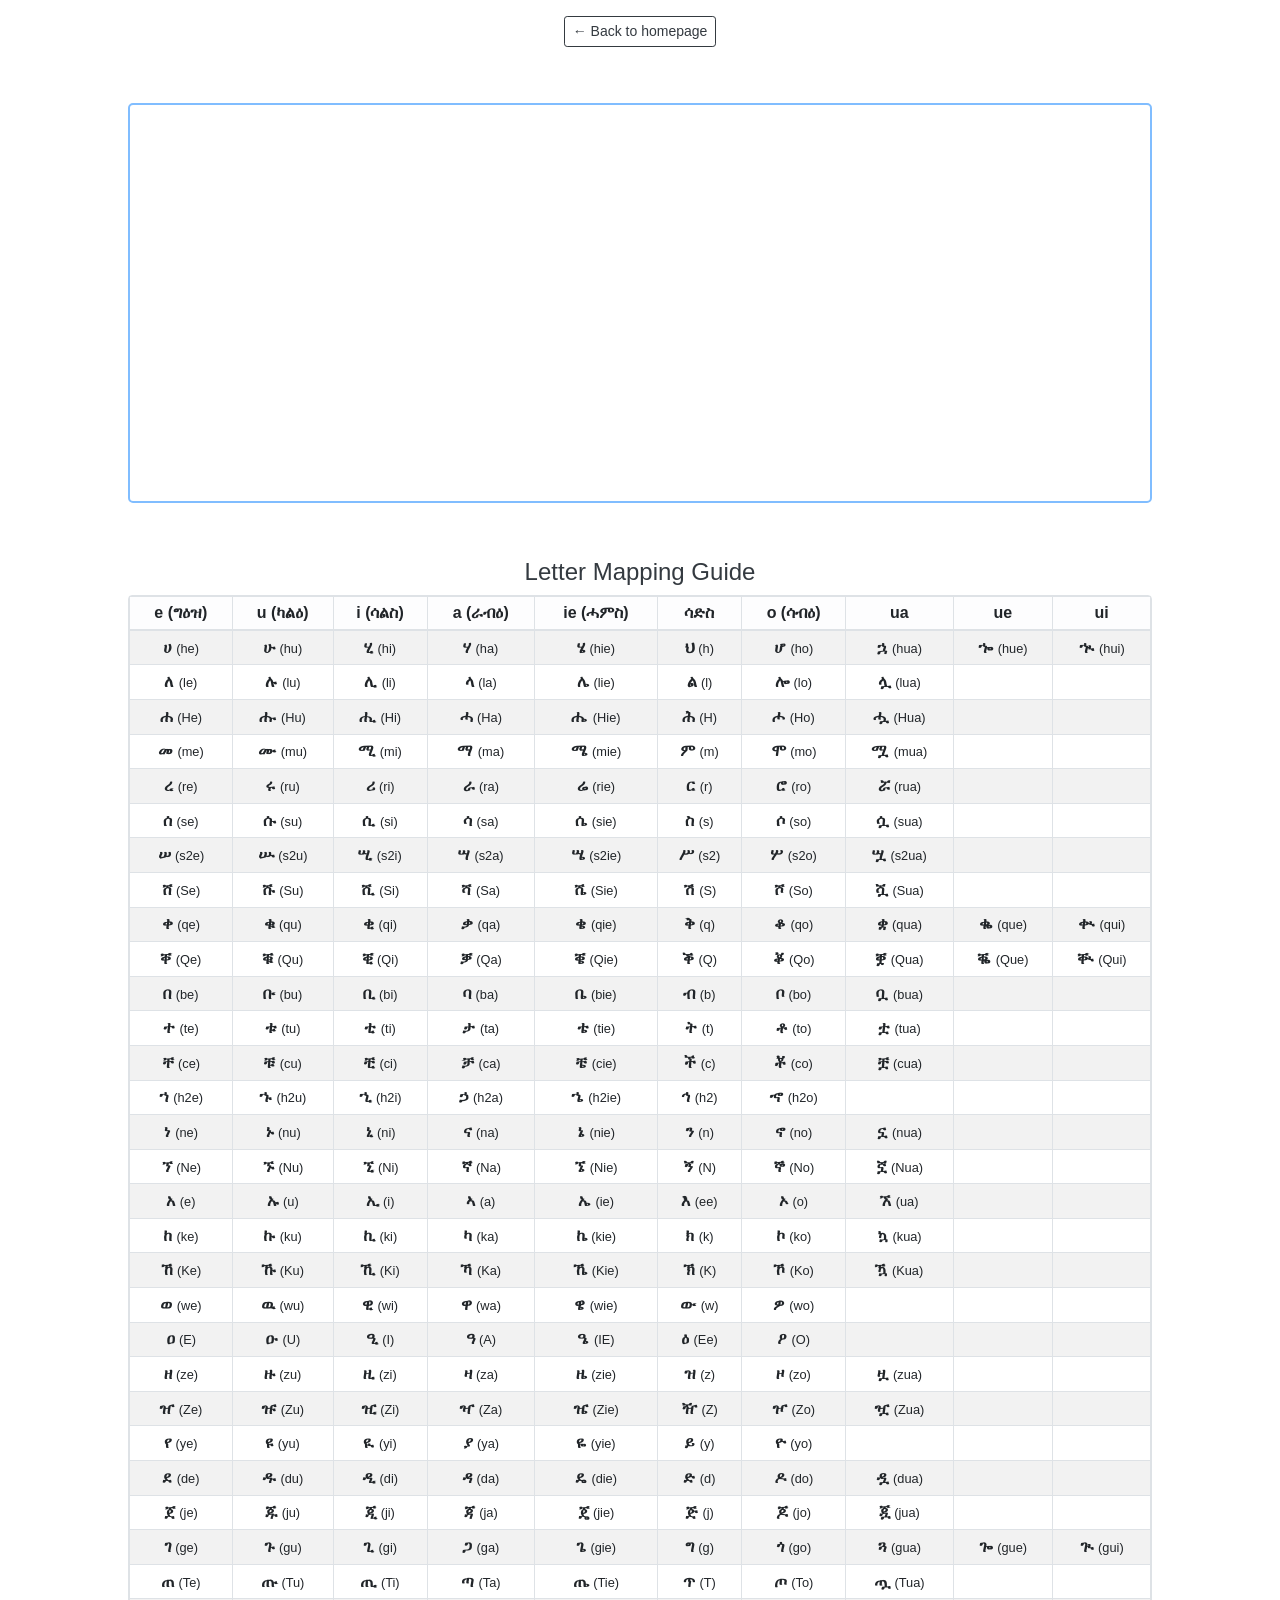
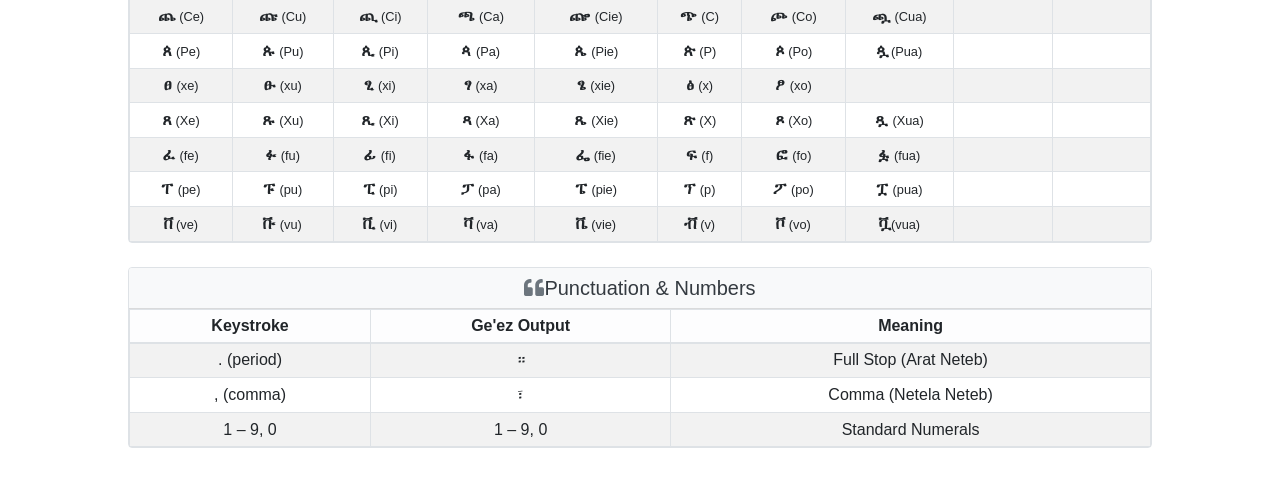
==== commit 6201ee10: "fix:move-the-english-to-brackets" ====
--- a/desktop_ime/index.html
+++ b/desktop_ime/index.html
@@ -49,1554 +49,422 @@
             </thead>
             <tbody>
 <tr>
-                <td>
-                  <small>he</small>
-                  <br>
-                  <b>ሀ</b>
-                </td>
-                <td>
-                  <small>hu</small>
-                  <br>
-                  <b>ሁ</b>
-                </td>
-                <td>
-                  <small>hi</small>
-                  <br>
-                  <b>ሂ</b>
-                </td>
-                <td>
-                  <small>ha</small>
-                  <br>
-                  <b>ሃ</b>
-                </td>
-                <td>
-                  <small>hie</small>
-                  <br>
-                  <b>ሄ</b>
-                </td>
-                <td>
-                  <small>h</small>
-                  <br>
-                  <b>ህ</b>
-                </td>
-                <td>
-                  <small>ho</small>
-                  <br>
-                  <b>ሆ</b>
-                </td>
-                <td>
-                  <small>hua</small>
-                  <br>
-                  <b>ኋ</b>
-                </td>
-                <td>
-                  <small>hue</small>
-                  <br>
-                  <b>ኈ</b>
-                </td>
-                <td>
-                  <small>hui</small>
-                  <br>
-                  <b>ኊ</b>
-                </td>
-              </tr>
-<tr>
-                <td>
-                  <small>le</small>
-                  <br>
-                  <b>ለ</b>
-                </td>
-                <td>
-                  <small>lu</small>
-                  <br>
-                  <b>ሉ</b>
-                </td>
-                <td>
-                  <small>li</small>
-                  <br>
-                  <b>ሊ</b>
-                </td>
-                <td>
-                  <small>la</small>
-                  <br>
-                  <b>ላ</b>
-                </td>
-                <td>
-                  <small>lie</small>
-                  <br>
-                  <b>ሌ</b>
-                </td>
-                <td>
-                  <small>l</small>
-                  <br>
-                  <b>ል</b>
-                </td>
-                <td>
-                  <small>lo</small>
-                  <br>
-                  <b>ሎ</b>
-                </td>
-                <td>
-                  <small>lua</small>
-                  <br>
-                  <b>ሏ</b>
-                </td>
-                <td></td>
-                <td></td>
-              </tr>
-<tr>
-                <td>
-                  <small>He</small>
-                  <br>
-                  <b>ሐ</b>
-                </td>
-                <td>
-                  <small>Hu</small>
-                  <br>
-                  <b>ሑ</b>
-                </td>
-                <td>
-                  <small>Hi</small>
-                  <br>
-                  <b>ሒ</b>
-                </td>
-                <td>
-                  <small>Ha</small>
-                  <br>
-                  <b>ሓ</b>
-                </td>
-                <td>
-                  <small>Hie</small>
-                  <br>
-                  <b>ሔ</b>
-                </td>
-                <td>
-                  <small>H</small>
-                  <br>
-                  <b>ሕ</b>
-                </td>
-                <td>
-                  <small>Ho</small>
-                  <br>
-                  <b>ሖ</b>
-                </td>
-                <td>
-                  <small>Hua</small>
-                  <br>
-                  <b>ሗ</b>
-                </td>
-                <td></td>
-                <td></td>
-              </tr>
-<tr>
-                <td>
-                  <small>me</small>
-                  <br>
-                  <b>መ</b>
-                </td>
-                <td>
-                  <small>mu</small>
-                  <br>
-                  <b>ሙ</b>
-                </td>
-                <td>
-                  <small>mi</small>
-                  <br>
-                  <b>ሚ</b>
-                </td>
-                <td>
-                  <small>ma</small>
-                  <br>
-                  <b>ማ</b>
-                </td>
-                <td>
-                  <small>mie</small>
-                  <br>
-                  <b>ሜ</b>
-                </td>
-                <td>
-                  <small>m</small>
-                  <br>
-                  <b>ም</b>
-                </td>
-                <td>
-                  <small>mo</small>
-                  <br>
-                  <b>ሞ</b>
-                </td>
-                <td>
-                  <small>mua</small>
-                  <br>
-                  <b>ሟ</b>
-                </td>
-                <td></td>
-                <td></td>
-              </tr>
-<tr>
-                <td>
-                  <small>s2e</small>
-                  <br>
-                  <b>ሠ</b>
-                </td>
-                <td>
-                  <small>s2u</small>
-                  <br>
-                  <b>ሡ</b>
-                </td>
-                <td>
-                  <small>s2i</small>
-                  <br>
-                  <b>ሢ</b>
-                </td>
-                <td>
-                  <small>s2a</small>
-                  <br>
-                  <b>ሣ</b>
-                </td>
-                <td>
-                  <small>s2ie</small>
-                  <br>
-                  <b>ሤ</b>
-                </td>
-                <td>
-                  <small>s2</small>
-                  <br>
-                  <b>ሥ</b>
-                </td>
-                <td>
-                  <small>s2o</small>
-                  <br>
-                  <b>ሦ</b>
-                </td>
-                <td>
-                  <small>s2ua</small>
-                  <br>
-                  <b>ሧ</b>
-                </td>
-                <td></td>
-                <td></td>
-              </tr>
-<tr>
-                <td>
-                  <small>re</small>
-                  <br>
-                  <b>ረ</b>
-                </td>
-                <td>
-                  <small>ru</small>
-                  <br>
-                  <b>ሩ</b>
-                </td>
-                <td>
-                  <small>ri</small>
-                  <br>
-                  <b>ሪ</b>
-                </td>
-                <td>
-                  <small>ra</small>
-                  <br>
-                  <b>ራ</b>
-                </td>
-                <td>
-                  <small>rie</small>
-                  <br>
-                  <b>ሬ</b>
-                </td>
-                <td>
-                  <small>r</small>
-                  <br>
-                  <b>ር</b>
-                </td>
-                <td>
-                  <small>ro</small>
-                  <br>
-                  <b>ሮ</b>
-                </td>
-                <td>
-                  <small>rua</small>
-                  <br>
-                  <b>ሯ</b>
-                </td>
-                <td></td>
-                <td></td>
-              </tr>
-<tr>
-                <td>
-                  <small>se</small>
-                  <br>
-                  <b>ሰ</b>
-                </td>
-                <td>
-                  <small>su</small>
-                  <br>
-                  <b>ሱ</b>
-                </td>
-                <td>
-                  <small>si</small>
-                  <br>
-                  <b>ሲ</b>
-                </td>
-                <td>
-                  <small>sa</small>
-                  <br>
-                  <b>ሳ</b>
-                </td>
-                <td>
-                  <small>sie</small>
-                  <br>
-                  <b>ሴ</b>
-                </td>
-                <td>
-                  <small>s</small>
-                  <br>
-                  <b>ስ</b>
-                </td>
-                <td>
-                  <small>so</small>
-                  <br>
-                  <b>ሶ</b>
-                </td>
-                <td>
-                  <small>sua</small>
-                  <br>
-                  <b>ሷ</b>
-                </td>
-                <td></td>
-                <td></td>
-              </tr>
-<tr>
-                <td>
-                  <small>Se</small>
-                  <br>
-                  <b>ሸ</b>
-                </td>
-                <td>
-                  <small>Su</small>
-                  <br>
-                  <b>ሹ</b>
-                </td>
-                <td>
-                  <small>Si</small>
-                  <br>
-                  <b>ሺ</b>
-                </td>
-                <td>
-                  <small>Sa</small>
-                  <br>
-                  <b>ሻ</b>
-                </td>
-                <td>
-                  <small>Sie</small>
-                  <br>
-                  <b>ሼ</b>
-                </td>
-                <td>
-                  <small>S</small>
-                  <br>
-                  <b>ሽ</b>
-                </td>
-                <td>
-                  <small>So</small>
-                  <br>
-                  <b>ሾ</b>
-                </td>
-                <td>
-                  <small>Sua</small>
-                  <br>
-                  <b>ሿ</b>
-                </td>
-                <td></td>
-                <td></td>
-              </tr>
-<tr>
-                <td>
-                  <small>qe</small>
-                  <br>
-                  <b>ቀ</b>
-                </td>
-                <td>
-                  <small>qu</small>
-                  <br>
-                  <b>ቁ</b>
-                </td>
-                <td>
-                  <small>qi</small>
-                  <br>
-                  <b>ቂ</b>
-                </td>
-                <td>
-                  <small>qa</small>
-                  <br>
-                  <b>ቃ</b>
-                </td>
-                <td>
-                  <small>qie</small>
-                  <br>
-                  <b>ቄ</b>
-                </td>
-                <td>
-                  <small>q</small>
-                  <br>
-                  <b>ቅ</b>
-                </td>
-                <td>
-                  <small>qo</small>
-                  <br>
-                  <b>ቆ</b>
-                </td>
-                <td>
-                  <small>qua</small>
-                  <br>
-                  <b>ቋ</b>
-                </td>
-                <td>
-                  <small>que</small>
-                  <br>
-                  <b>ቈ</b>
-                </td>
-                <td>
-                  <small>qui</small>
-                  <br>
-                  <b>ቊ</b>
-                </td>
-              </tr>
-<tr>
-                <td>
-                  <small>Qe</small>
-                  <br>
-                  <b>ቐ</b>
-                </td>
-                <td>
-                  <small>Qu</small>
-                  <br>
-                  <b>ቑ</b>
-                </td>
-                <td>
-                  <small>Qi</small>
-                  <br>
-                  <b>ቒ</b>
-                </td>
-                <td>
-                  <small>Qa</small>
-                  <br>
-                  <b>ቓ</b>
-                </td>
-                <td>
-                  <small>Qie</small>
-                  <br>
-                  <b>ቔ</b>
-                </td>
-                <td>
-                  <small>Q</small>
-                  <br>
-                  <b>ቕ</b>
-                </td>
-                <td>
-                  <small>Qo</small>
-                  <br>
-                  <b>ቖ</b>
-                </td>
-                <td>
-                  <small>Qua</small>
-                  <br>
-                  <b>ቛ</b>
-                </td>
-                <td>
-                  <small>Que</small>
-                  <br>
-                  <b>ቘ</b>
-                </td>
-                <td>
-                  <small>Qui</small>
-                  <br>
-                  <b>ቚ</b>
-                </td>
-              </tr>
-<tr>
-                <td>
-                  <small>be</small>
-                  <br>
-                  <b>በ</b>
-                </td>
-                <td>
-                  <small>bu</small>
-                  <br>
-                  <b>ቡ</b>
-                </td>
-                <td>
-                  <small>bi</small>
-                  <br>
-                  <b>ቢ</b>
-                </td>
-                <td>
-                  <small>ba</small>
-                  <br>
-                  <b>ባ</b>
-                </td>
-                <td>
-                  <small>bie</small>
-                  <br>
-                  <b>ቤ</b>
-                </td>
-                <td>
-                  <small>b</small>
-                  <br>
-                  <b>ብ</b>
-                </td>
-                <td>
-                  <small>bo</small>
-                  <br>
-                  <b>ቦ</b>
-                </td>
-                <td>
-                  <small>bua</small>
-                  <br>
-                  <b>ቧ</b>
-                </td>
-                <td></td>
-                <td></td>
-              </tr>
-<tr>
-                <td>
-                  <small>te</small>
-                  <br>
-                  <b>ተ</b>
-                </td>
-                <td>
-                  <small>tu</small>
-                  <br>
-                  <b>ቱ</b>
-                </td>
-                <td>
-                  <small>ti</small>
-                  <br>
-                  <b>ቲ</b>
-                </td>
-                <td>
-                  <small>ta</small>
-                  <br>
-                  <b>ታ</b>
-                </td>
-                <td>
-                  <small>tie</small>
-                  <br>
-                  <b>ቴ</b>
-                </td>
-                <td>
-                  <small>t</small>
-                  <br>
-                  <b>ት</b>
-                </td>
-                <td>
-                  <small>to</small>
-                  <br>
-                  <b>ቶ</b>
-                </td>
-                <td>
-                  <small>tua</small>
-                  <br>
-                  <b>ቷ</b>
-                </td>
-                <td></td>
-                <td></td>
-              </tr>
-<tr>
-                <td>
-                  <small>ce</small>
-                  <br>
-                  <b>ቸ</b>
-                </td>
-                <td>
-                  <small>cu</small>
-                  <br>
-                  <b>ቹ</b>
-                </td>
-                <td>
-                  <small>ci</small>
-                  <br>
-                  <b>ቺ</b>
-                </td>
-                <td>
-                  <small>ca</small>
-                  <br>
-                  <b>ቻ</b>
-                </td>
-                <td>
-                  <small>cie</small>
-                  <br>
-                  <b>ቼ</b>
-                </td>
-                <td>
-                  <small>c</small>
-                  <br>
-                  <b>ች</b>
-                </td>
-                <td>
-                  <small>co</small>
-                  <br>
-                  <b>ቾ</b>
-                </td>
-                <td>
-                  <small>cua</small>
-                  <br>
-                  <b>ቿ</b>
-                </td>
-                <td></td>
-                <td></td>
-              </tr>
-<tr>
-                <td>
-                  <small>ne</small>
-                  <br>
-                  <b>ነ</b>
-                </td>
-                <td>
-                  <small>nu</small>
-                  <br>
-                  <b>ኑ</b>
-                </td>
-                <td>
-                  <small>ni</small>
-                  <br>
-                  <b>ኒ</b>
-                </td>
-                <td>
-                  <small>na</small>
-                  <br>
-                  <b>ና</b>
-                </td>
-                <td>
-                  <small>nie</small>
-                  <br>
-                  <b>ኔ</b>
-                </td>
-                <td>
-                  <small>n</small>
-                  <br>
-                  <b>ን</b>
-                </td>
-                <td>
-                  <small>no</small>
-                  <br>
-                  <b>ኖ</b>
-                </td>
-                <td>
-                  <small>nua</small>
-                  <br>
-                  <b>ኗ</b>
-                </td>
-                <td></td>
-                <td></td>
-              </tr>
-<tr>
-                <td>
-                  <small>Ne</small>
-                  <br>
-                  <b>ኘ</b>
-                </td>
-                <td>
-                  <small>Nu</small>
-                  <br>
-                  <b>ኙ</b>
-                </td>
-                <td>
-                  <small>Ni</small>
-                  <br>
-                  <b>ኚ</b>
-                </td>
-                <td>
-                  <small>Na</small>
-                  <br>
-                  <b>ኛ</b>
-                </td>
-                <td>
-                  <small>Nie</small>
-                  <br>
-                  <b>ኜ</b>
-                </td>
-                <td>
-                  <small>N</small>
-                  <br>
-                  <b>ኝ</b>
-                </td>
-                <td>
-                  <small>No</small>
-                  <br>
-                  <b>ኞ</b>
-                </td>
-                <td>
-                  <small>Nua</small>
-                  <br>
-                  <b>ኟ</b>
-                </td>
-                <td></td>
-                <td></td>
-              </tr>
-<tr>
-                <td>
-                  <small>e</small>
-                  <br>
-                  <b>አ</b>
-                </td>
-                <td>
-                  <small>u</small>
-                  <br>
-                  <b>ኡ</b>
-                </td>
-                <td>
-                  <small>i</small>
-                  <br>
-                  <b>ኢ</b>
-                </td>
-                <td>
-                  <small>a</small>
-                  <br>
-                  <b>ኣ</b>
-                </td>
-                <td>
-                  <small>ie</small>
-                  <br>
-                  <b>ኤ</b>
-                </td>
-                <td>
-                  <small>ee</small>
-                  <br>
-                  <b>እ</b>
-                </td>
-                <td>
-                  <small>o</small>
-                  <br>
-                  <b>ኦ</b>
-                </td>
-                <td>
-                  <small>ua</small>
-                  <br>
-                  <b>ኧ</b>
-                </td>
-                <td></td>
-                <td></td>
-              </tr>
-<tr>
-                <td>
-                  <small>ke</small>
-                  <br>
-                  <b>ከ</b>
-                </td>
-                <td>
-                  <small>ku</small>
-                  <br>
-                  <b>ኩ</b>
-                </td>
-                <td>
-                  <small>ki</small>
-                  <br>
-                  <b>ኪ</b>
-                </td>
-                <td>
-                  <small>ka</small>
-                  <br>
-                  <b>ካ</b>
-                </td>
-                <td>
-                  <small>kie</small>
-                  <br>
-                  <b>ኬ</b>
-                </td>
-                <td>
-                  <small>k</small>
-                  <br>
-                  <b>ክ</b>
-                </td>
-                <td>
-                  <small>ko</small>
-                  <br>
-                  <b>ኮ</b>
-                </td>
-                <td>
-                  <small>kua</small>
-                  <br>
-                  <b>ኳ</b>
-                </td>
-                <td></td>
-                <td></td>
-              </tr>
-<tr>
-                <td>
-                  <small>Ke</small>
-                  <br>
-                  <b>ኸ</b>
-                </td>
-                <td>
-                  <small>Ku</small>
-                  <br>
-                  <b>ኹ</b>
-                </td>
-                <td>
-                  <small>Ki</small>
-                  <br>
-                  <b>ኺ</b>
-                </td>
-                <td>
-                  <small>Ka</small>
-                  <br>
-                  <b>ኻ</b>
-                </td>
-                <td>
-                  <small>Kie</small>
-                  <br>
-                  <b>ኼ</b>
-                </td>
-                <td>
-                  <small>K</small>
-                  <br>
-                  <b>ኽ</b>
-                </td>
-                <td>
-                  <small>Ko</small>
-                  <br>
-                  <b>ኾ</b>
-                </td>
-                <td>
-                  <small>Kua</small>
-                  <br>
-                  <b>ዃ</b>
-                </td>
-                <td></td>
-                <td></td>
-              </tr>
-<tr>
-                <td>
-                  <small>we</small>
-                  <br>
-                  <b>ወ</b>
-                </td>
-                <td>
-                  <small>wu</small>
-                  <br>
-                  <b>ዉ</b>
-                </td>
-                <td>
-                  <small>wi</small>
-                  <br>
-                  <b>ዊ</b>
-                </td>
-                <td>
-                  <small>wa</small>
-                  <br>
-                  <b>ዋ</b>
-                </td>
-                <td>
-                  <small>wie</small>
-                  <br>
-                  <b>ዌ</b>
-                </td>
-                <td>
-                  <small>w</small>
-                  <br>
-                  <b>ው</b>
-                </td>
-                <td>
-                  <small>wo</small>
-                  <br>
-                  <b>ዎ</b>
-                </td>
-                <td></td>
-                <td></td>
-                <td></td>
-              </tr>
-<tr>
-                <td>
-                  <small>E</small>
-                  <br>
-                  <b>ዐ</b>
-                </td>
-                <td>
-                  <small>U</small>
-                  <br>
-                  <b>ዑ</b>
-                </td>
-                <td>
-                  <small>I</small>
-                  <br>
-                  <b>ዒ</b>
-                </td>
-                <td>
-                  <small>A</small>
-                  <br>
-                  <b>ዓ</b>
-                </td>
-                <td>
-                  <small>IE</small>
-                  <br>
-                  <b>ዔ</b>
-                </td>
-                <td>
-                  <small>Ee</small>
-                  <br>
-                  <b>ዕ</b>
-                </td>
-                <td>
-                  <small>O</small>
-                  <br>
-                  <b>ዖ</b>
-                </td>
-                <td></td>
-                <td></td>
-                <td></td>
-              </tr>
-<tr>
-                <td>
-                  <small>ze</small>
-                  <br>
-                  <b>ዘ</b>
-                </td>
-                <td>
-                  <small>zu</small>
-                  <br>
-                  <b>ዙ</b>
-                </td>
-                <td>
-                  <small>zi</small>
-                  <br>
-                  <b>ዚ</b>
-                </td>
-                <td>
-                  <small>za</small>
-                  <br>
-                  <b>ዛ</b>
-                </td>
-                <td>
-                  <small>zie</small>
-                  <br>
-                  <b>ዜ</b>
-                </td>
-                <td>
-                  <small>z</small>
-                  <br>
-                  <b>ዝ</b>
-                </td>
-                <td>
-                  <small>zo</small>
-                  <br>
-                  <b>ዞ</b>
-                </td>
-                <td>
-                  <small>zua</small>
-                  <br>
-                  <b>ዟ</b>
-                </td>
-                <td></td>
-                <td></td>
-              </tr>
-<tr>
-                <td>
-                  <small>Ze</small>
-                  <br>
-                  <b>ዠ</b>
-                </td>
-                <td>
-                  <small>Zu</small>
-                  <br>
-                  <b>ዡ</b>
-                </td>
-                <td>
-                  <small>Zi</small>
-                  <br>
-                  <b>ዢ</b>
-                </td>
-                <td>
-                  <small>Za</small>
-                  <br>
-                  <b>ዣ</b>
-                </td>
-                <td>
-                  <small>Zie</small>
-                  <br>
-                  <b>ዤ</b>
-                </td>
-                <td>
-                  <small>Z</small>
-                  <br>
-                  <b>ዥ</b>
-                </td>
-                <td>
-                  <small>Zo</small>
-                  <br>
-                  <b>ዦ</b>
-                </td>
-                <td>
-                  <small>Zua</small>
-                  <br>
-                  <b>ዧ</b>
-                </td>
-                <td></td>
-                <td></td>
-              </tr>
-<tr>
-                <td>
-                  <small>ye</small>
-                  <br>
-                  <b>የ</b>
-                </td>
-                <td>
-                  <small>yu</small>
-                  <br>
-                  <b>ዩ</b>
-                </td>
-                <td>
-                  <small>yi</small>
-                  <br>
-                  <b>ዪ</b>
-                </td>
-                <td>
-                  <small>ya</small>
-                  <br>
-                  <b>ያ</b>
-                </td>
-                <td>
-                  <small>yie</small>
-                  <br>
-                  <b>ዬ</b>
-                </td>
-                <td>
-                  <small>y</small>
-                  <br>
-                  <b>ይ</b>
-                </td>
-                <td>
-                  <small>yo</small>
-                  <br>
-                  <b>ዮ</b>
-                </td>
-                <td></td>
-                <td></td>
-                <td></td>
-              </tr>
-<tr>
-                <td>
-                  <small>de</small>
-                  <br>
-                  <b>ደ</b>
-                </td>
-                <td>
-                  <small>du</small>
-                  <br>
-                  <b>ዱ</b>
-                </td>
-                <td>
-                  <small>di</small>
-                  <br>
-                  <b>ዲ</b>
-                </td>
-                <td>
-                  <small>da</small>
-                  <br>
-                  <b>ዳ</b>
-                </td>
-                <td>
-                  <small>die</small>
-                  <br>
-                  <b>ዴ</b>
-                </td>
-                <td>
-                  <small>d</small>
-                  <br>
-                  <b>ድ</b>
-                </td>
-                <td>
-                  <small>do</small>
-                  <br>
-                  <b>ዶ</b>
-                </td>
-                <td>
-                  <small>dua</small>
-                  <br>
-                  <b>ዷ</b>
-                </td>
-                <td></td>
-                <td></td>
-              </tr>
-<tr>
-                <td>
-                  <small>je</small>
-                  <br>
-                  <b>ጀ</b>
-                </td>
-                <td>
-                  <small>ju</small>
-                  <br>
-                  <b>ጁ</b>
-                </td>
-                <td>
-                  <small>ji</small>
-                  <br>
-                  <b>ጂ</b>
-                </td>
-                <td>
-                  <small>ja</small>
-                  <br>
-                  <b>ጃ</b>
-                </td>
-                <td>
-                  <small>jie</small>
-                  <br>
-                  <b>ጄ</b>
-                </td>
-                <td>
-                  <small>j</small>
-                  <br>
-                  <b>ጅ</b>
-                </td>
-                <td>
-                  <small>jo</small>
-                  <br>
-                  <b>ጆ</b>
-                </td>
-                <td>
-                  <small>jua</small>
-                  <br>
-                  <b>ጇ</b>
-                </td>
-                <td></td>
-                <td></td>
-              </tr>
-<tr>
-                <td>
-                  <small>ge</small>
-                  <br>
-                  <b>ገ</b>
-                </td>
-                <td>
-                  <small>gu</small>
-                  <br>
-                  <b>ጉ</b>
-                </td>
-                <td>
-                  <small>gi</small>
-                  <br>
-                  <b>ጊ</b>
-                </td>
-                <td>
-                  <small>ga</small>
-                  <br>
-                  <b>ጋ</b>
-                </td>
-                <td>
-                  <small>gie</small>
-                  <br>
-                  <b>ጌ</b>
-                </td>
-                <td>
-                  <small>g</small>
-                  <br>
-                  <b>ግ</b>
-                </td>
-                <td>
-                  <small>go</small>
-                  <br>
-                  <b>ጎ</b>
-                </td>
-                <td>
-                  <small>gua</small>
-                  <br>
-                  <b>ጓ</b>
-                </td>
-                <td>
-                  <small>gue</small>
-                  <br>
-                  <b>ጐ</b>
-                </td>
-                <td>
-                  <small>gui</small>
-                  <br>
-                  <b>ጒ</b>
-                </td>
-              </tr>
-<tr>
-                <td>
-                  <small>Te</small>
-                  <br>
-                  <b>ጠ</b>
-                </td>
-                <td>
-                  <small>Tu</small>
-                  <br>
-                  <b>ጡ</b>
-                </td>
-                <td>
-                  <small>Ti</small>
-                  <br>
-                  <b>ጢ</b>
-                </td>
-                <td>
-                  <small>Ta</small>
-                  <br>
-                  <b>ጣ</b>
-                </td>
-                <td>
-                  <small>Tie</small>
-                  <br>
-                  <b>ጤ</b>
-                </td>
-                <td>
-                  <small>T</small>
-                  <br>
-                  <b>ጥ</b>
-                </td>
-                <td>
-                  <small>To</small>
-                  <br>
-                  <b>ጦ</b>
-                </td>
-                <td>
-                  <small>Tua</small>
-                  <br>
-                  <b>ጧ</b>
-                </td>
-                <td></td>
-                <td></td>
-              </tr>
-<tr>
-                <td>
-                  <small>Ce</small>
-                  <br>
-                  <b>ጨ</b>
-                </td>
-                <td>
-                  <small>Cu</small>
-                  <br>
-                  <b>ጩ</b>
-                </td>
-                <td>
-                  <small>Ci</small>
-                  <br>
-                  <b>ጪ</b>
-                </td>
-                <td>
-                  <small>Ca</small>
-                  <br>
-                  <b>ጫ</b>
-                </td>
-                <td>
-                  <small>Cie</small>
-                  <br>
-                  <b>ጬ</b>
-                </td>
-                <td>
-                  <small>C</small>
-                  <br>
-                  <b>ጭ</b>
-                </td>
-                <td>
-                  <small>Co</small>
-                  <br>
-                  <b>ጮ</b>
-                </td>
-                <td>
-                  <small>Cua</small>
-                  <br>
-                  <b>ጯ</b>
-                </td>
-                <td></td>
-                <td></td>
-              </tr>
-<tr>
-                <td>
-                  <small>Pe</small>
-                  <br>
-                  <b>ጰ</b>
-                </td>
-                <td>
-                  <small>Pu</small>
-                  <br>
-                  <b>ጱ</b>
-                </td>
-                <td>
-                  <small>Pi</small>
-                  <br>
-                  <b>ጲ</b>
-                </td>
-                <td>
-                  <small>Pa</small>
-                  <br>
-                  <b>ጳ</b>
-                </td>
-                <td>
-                  <small>Pie</small>
-                  <br>
-                  <b>ጴ</b>
-                </td>
-                <td>
-                  <small>P</small>
-                  <br>
-                  <b>ጵ</b>
-                </td>
-                <td>
-                  <small>Po</small>
-                  <br>
-                  <b>ጶ</b>
-                </td>
-                <td>
-                  <small>Pua</small>
-                  <br>
-                  <b>ጷ</b>
-                </td>
-                <td></td>
-                <td></td>
-              </tr>
-<tr>
-                <td>
-                  <small>xe</small>
-                  <br>
-                  <b>ፀ</b>
-                </td>
-                <td>
-                  <small>xu</small>
-                  <br>
-                  <b>ፁ</b>
-                </td>
-                <td>
-                  <small>xi</small>
-                  <br>
-                  <b>ፂ</b>
-                </td>
-                <td>
-                  <small>xa</small>
-                  <br>
-                  <b>ፃ</b>
-                </td>
-                <td>
-                  <small>xie</small>
-                  <br>
-                  <b>ፄ</b>
-                </td>
-                <td>
-                  <small>x</small>
-                  <br>
-                  <b>ፅ</b>
-                </td>
-                <td>
-                  <small>xo</small>
-                  <br>
-                  <b>ፆ</b>
-                </td>
-                <td></td>
-                <td></td>
-                <td></td>
-              </tr>
-<tr>
-                <td>
-                  <small>Xe</small>
-                  <br>
-                  <b>ጸ</b>
-                </td>
-                <td>
-                  <small>Xu</small>
-                  <br>
-                  <b>ጹ</b>
-                </td>
-                <td>
-                  <small>Xi</small>
-                  <br>
-                  <b>ጺ</b>
-                </td>
-                <td>
-                  <small>Xa</small>
-                  <br>
-                  <b>ጻ</b>
-                </td>
-                <td>
-                  <small>Xie</small>
-                  <br>
-                  <b>ጼ</b>
-                </td>
-                <td>
-                  <small>X</small>
-                  <br>
-                  <b>ጽ</b>
-                </td>
-                <td>
-                  <small>Xo</small>
-                  <br>
-                  <b>ጾ</b>
-                </td>
-                <td>
-                  <small>Xua</small>
-                  <br>
-                  <b>ጿ</b>
-                </td>
-                <td></td>
-                <td></td>
-              </tr>
-<tr>
-                <td>
-                  <small>fe</small>
-                  <br>
-                  <b>ፈ</b>
-                </td>
-                <td>
-                  <small>fu</small>
-                  <br>
-                  <b>ፉ</b>
-                </td>
-                <td>
-                  <small>fi</small>
-                  <br>
-                  <b>ፊ</b>
-                </td>
-                <td>
-                  <small>fa</small>
-                  <br>
-                  <b>ፋ</b>
-                </td>
-                <td>
-                  <small>fie</small>
-                  <br>
-                  <b>ፌ</b>
-                </td>
-                <td>
-                  <small>f</small>
-                  <br>
-                  <b>ፍ</b>
-                </td>
-                <td>
-                  <small>fo</small>
-                  <br>
-                  <b>ፎ</b>
-                </td>
-                <td>
-                  <small>fua</small>
-                  <br>
-                  <b>ፏ</b>
-                </td>
-                <td></td>
-                <td></td>
-              </tr>
-<tr>
-                <td>
-                  <small>pe</small>
-                  <br>
-                  <b>ፐ</b>
-                </td>
-                <td>
-                  <small>pu</small>
-                  <br>
-                  <b>ፑ</b>
-                </td>
-                <td>
-                  <small>pi</small>
-                  <br>
-                  <b>ፒ</b>
-                </td>
-                <td>
-                  <small>pa</small>
-                  <br>
-                  <b>ፓ</b>
-                </td>
-                <td>
-                  <small>pie</small>
-                  <br>
-                  <b>ፔ</b>
-                </td>
-                <td>
-                  <small>p</small>
-                  <br>
-                  <b>ፕ</b>
-                </td>
-                <td>
-                  <small>po</small>
-                  <br>
-                  <b>ፖ</b>
-                </td>
-                <td>
-                  <small>pua</small>
-                  <br>
-                  <b>ፗ</b>
-                </td>
-                <td></td>
-                <td></td>
-              </tr>
-<tr>
-                <td>
-                  <small>ve</small>
-                  <br>
-                  <b>ቨ</b>
-                </td>
-                <td>
-                  <small>vu</small>
-                  <br>
-                  <b>ቩ</b>
-                </td>
-                <td>
-                  <small>vi</small>
-                  <br>
-                  <b>ቪ</b>
-                </td>
-                <td>
-                  <small>va</small>
-                  <br>
-                  <b>ቫ</b>
-                </td>
-                <td>
-                  <small>vie</small>
-                  <br>
-                  <b>ቬ</b>
-                </td>
-                <td>
-                  <small>v</small>
-                  <br>
-                  <b>ቭ</b>
-                </td>
-                <td>
-                  <small>vo</small>
-                  <br>
-                  <b>ቮ</b>
-                </td>
-                <td>
-                  <small>vua</small>
-                  <br>
-                  <b>ቯ</b>
-                </td>
-                <td></td>
-                <td></td>
-              </tr>
-<tr>
-                <td>
-                  <small>h2e</small>
-                  <br>
-                  <b>ኀ</b>
-                </td>
-                <td>
-                  <small>h2u</small>
-                  <br>
-                  <b>ኁ</b>
-                </td>
-                <td>
-                  <small>h2i</small>
-                  <br>
-                  <b>ኂ</b>
-                </td>
-                <td>
-                  <small>h2a</small>
-                  <br>
-                  <b>ኃ</b>
-                </td>
-                <td>
-                  <small>h2ie</small>
-                  <br>
-                  <b>ኄ</b>
-                </td>
-                <td>
-                  <small>h2</small>
-                  <br>
-                  <b>ኅ</b>
-                </td>
-                <td>
-                  <small>h2o</small>
-                  <br>
-                  <b>ኆ</b>
-                </td>
-                <td></td>
+                <td><b>ሀ</b> <small>(he)</small></td>
+                <td><b>ሁ</b> <small>(hu)</small></td>
+                <td><b>ሂ</b> <small>(hi)</small></td>
+                <td><b>ሃ</b> <small>(ha)</small></td>
+                <td><b>ሄ</b> <small>(hie)</small></td>
+                <td><b>ህ</b> <small>(h)</small></td>
+                <td><b>ሆ</b> <small>(ho)</small></td>
+                <td><b>ኋ</b> <small>(hua)</small></td>
+                <td><b>ኈ</b> <small>(hue)</small></td>
+                <td><b>ኊ</b> <small>(hui)</small></td>
+              </tr>
+<tr>
+                <td><b>ለ</b> <small>(le)</small></td>
+                <td><b>ሉ</b> <small>(lu)</small></td>
+                <td><b>ሊ</b> <small>(li)</small></td>
+                <td><b>ላ</b> <small>(la)</small></td>
+                <td><b>ሌ</b> <small>(lie)</small></td>
+                <td><b>ል</b> <small>(l)</small></td>
+                <td><b>ሎ</b> <small>(lo)</small></td>
+                <td><b>ሏ</b> <small>(lua)</small></td>
+                <td></td>
+                <td></td>
+              </tr>
+<tr>
+                <td><b>ሐ</b> <small>(He)</small></td>
+                <td><b>ሑ</b> <small>(Hu)</small></td>
+                <td><b>ሒ</b> <small>(Hi)</small></td>
+                <td><b>ሓ</b> <small>(Ha)</small></td>
+                <td><b>ሔ</b> <small>(Hie)</small></td>
+                <td><b>ሕ</b> <small>(H)</small></td>
+                <td><b>ሖ</b> <small>(Ho)</small></td>
+                <td><b>ሗ</b> <small>(Hua)</small></td>
+                <td></td>
+                <td></td>
+              </tr>
+<tr>
+                <td><b>መ</b> <small>(me)</small></td>
+                <td><b>ሙ</b> <small>(mu)</small></td>
+                <td><b>ሚ</b> <small>(mi)</small></td>
+                <td><b>ማ</b> <small>(ma)</small></td>
+                <td><b>ሜ</b> <small>(mie)</small></td>
+                <td><b>ም</b> <small>(m)</small></td>
+                <td><b>ሞ</b> <small>(mo)</small></td>
+                <td><b>ሟ</b> <small>(mua)</small></td>
+                <td></td>
+                <td></td>
+              </tr>
+<tr>
+                <td><b>ረ</b> <small>(re)</small></td>
+                <td><b>ሩ</b> <small>(ru)</small></td>
+                <td><b>ሪ</b> <small>(ri)</small></td>
+                <td><b>ራ</b> <small>(ra)</small></td>
+                <td><b>ሬ</b> <small>(rie)</small></td>
+                <td><b>ር</b> <small>(r)</small></td>
+                <td><b>ሮ</b> <small>(ro)</small></td>
+                <td><b>ሯ</b> <small>(rua)</small></td>
+                <td></td>
+                <td></td>
+              </tr>
+<tr>
+                <td><b>ሰ</b> <small>(se)</small></td>
+                <td><b>ሱ</b> <small>(su)</small></td>
+                <td><b>ሲ</b> <small>(si)</small></td>
+                <td><b>ሳ</b> <small>(sa)</small></td>
+                <td><b>ሴ</b> <small>(sie)</small></td>
+                <td><b>ስ</b> <small>(s)</small></td>
+                <td><b>ሶ</b> <small>(so)</small></td>
+                <td><b>ሷ</b> <small>(sua)</small></td>
+                <td></td>
+                <td></td>
+              </tr>
+<tr>
+                <td><b>ሠ</b> <small>(s2e)</small></td>
+                <td><b>ሡ</b> <small>(s2u)</small></td>
+                <td><b>ሢ</b> <small>(s2i)</small></td>
+                <td><b>ሣ</b> <small>(s2a)</small></td>
+                <td><b>ሤ</b> <small>(s2ie)</small></td>
+                <td><b>ሥ</b> <small>(s2)</small></td>
+                <td><b>ሦ</b> <small>(s2o)</small></td>
+                <td><b>ሧ</b> <small>(s2ua)</small></td>
+                <td></td>
+                <td></td>
+              </tr>
+<tr>
+                <td><b>ሸ</b> <small>(Se)</small></td>
+                <td><b>ሹ</b> <small>(Su)</small></td>
+                <td><b>ሺ</b> <small>(Si)</small></td>
+                <td><b>ሻ</b> <small>(Sa)</small></td>
+                <td><b>ሼ</b> <small>(Sie)</small></td>
+                <td><b>ሽ</b> <small>(S)</small></td>
+                <td><b>ሾ</b> <small>(So)</small></td>
+                <td><b>ሿ</b> <small>(Sua)</small></td>
+                <td></td>
+                <td></td>
+              </tr>
+<tr>
+                <td><b>ቀ</b> <small>(qe)</small></td>
+                <td><b>ቁ</b> <small>(qu)</small></td>
+                <td><b>ቂ</b> <small>(qi)</small></td>
+                <td><b>ቃ</b> <small>(qa)</small></td>
+                <td><b>ቄ</b> <small>(qie)</small></td>
+                <td><b>ቅ</b> <small>(q)</small></td>
+                <td><b>ቆ</b> <small>(qo)</small></td>
+                <td><b>ቋ</b> <small>(qua)</small></td>
+                <td><b>ቈ</b> <small>(que)</small></td>
+                <td><b>ቊ</b> <small>(qui)</small></td>
+              </tr>
+<tr>
+                <td><b>ቐ</b> <small>(Qe)</small></td>
+                <td><b>ቑ</b> <small>(Qu)</small></td>
+                <td><b>ቒ</b> <small>(Qi)</small></td>
+                <td><b>ቓ</b> <small>(Qa)</small></td>
+                <td><b>ቔ</b> <small>(Qie)</small></td>
+                <td><b>ቕ</b> <small>(Q)</small></td>
+                <td><b>ቖ</b> <small>(Qo)</small></td>
+                <td><b>ቛ</b> <small>(Qua)</small></td>
+                <td><b>ቘ</b> <small>(Que)</small></td>
+                <td><b>ቚ</b> <small>(Qui)</small></td>
+              </tr>
+<tr>
+                <td><b>በ</b> <small>(be)</small></td>
+                <td><b>ቡ</b> <small>(bu)</small></td>
+                <td><b>ቢ</b> <small>(bi)</small></td>
+                <td><b>ባ</b> <small>(ba)</small></td>
+                <td><b>ቤ</b> <small>(bie)</small></td>
+                <td><b>ብ</b> <small>(b)</small></td>
+                <td><b>ቦ</b> <small>(bo)</small></td>
+                <td><b>ቧ</b> <small>(bua)</small></td>
+                <td></td>
+                <td></td>
+              </tr>
+<tr>
+                <td><b>ተ</b> <small>(te)</small></td>
+                <td><b>ቱ</b> <small>(tu)</small></td>
+                <td><b>ቲ</b> <small>(ti)</small></td>
+                <td><b>ታ</b> <small>(ta)</small></td>
+                <td><b>ቴ</b> <small>(tie)</small></td>
+                <td><b>ት</b> <small>(t)</small></td>
+                <td><b>ቶ</b> <small>(to)</small></td>
+                <td><b>ቷ</b> <small>(tua)</small></td>
+                <td></td>
+                <td></td>
+              </tr>
+<tr>
+                <td><b>ቸ</b> <small>(ce)</small></td>
+                <td><b>ቹ</b> <small>(cu)</small></td>
+                <td><b>ቺ</b> <small>(ci)</small></td>
+                <td><b>ቻ</b> <small>(ca)</small></td>
+                <td><b>ቼ</b> <small>(cie)</small></td>
+                <td><b>ች</b> <small>(c)</small></td>
+                <td><b>ቾ</b> <small>(co)</small></td>
+                <td><b>ቿ</b> <small>(cua)</small></td>
+                <td></td>
+                <td></td>
+              </tr>
+<tr>
+                <td><b>ኀ</b> <small>(h2e)</small></td>
+                <td><b>ኁ</b> <small>(h2u)</small></td>
+                <td><b>ኂ</b> <small>(h2i)</small></td>
+                <td><b>ኃ</b> <small>(h2a)</small></td>
+                <td><b>ኄ</b> <small>(h2ie)</small></td>
+                <td><b>ኅ</b> <small>(h2)</small></td>
+                <td><b>ኆ</b> <small>(h2o)</small></td>
+                <td></td>
+                <td></td>
+                <td></td>
+              </tr>
+<tr>
+                <td><b>ነ</b> <small>(ne)</small></td>
+                <td><b>ኑ</b> <small>(nu)</small></td>
+                <td><b>ኒ</b> <small>(ni)</small></td>
+                <td><b>ና</b> <small>(na)</small></td>
+                <td><b>ኔ</b> <small>(nie)</small></td>
+                <td><b>ን</b> <small>(n)</small></td>
+                <td><b>ኖ</b> <small>(no)</small></td>
+                <td><b>ኗ</b> <small>(nua)</small></td>
+                <td></td>
+                <td></td>
+              </tr>
+<tr>
+                <td><b>ኘ</b> <small>(Ne)</small></td>
+                <td><b>ኙ</b> <small>(Nu)</small></td>
+                <td><b>ኚ</b> <small>(Ni)</small></td>
+                <td><b>ኛ</b> <small>(Na)</small></td>
+                <td><b>ኜ</b> <small>(Nie)</small></td>
+                <td><b>ኝ</b> <small>(N)</small></td>
+                <td><b>ኞ</b> <small>(No)</small></td>
+                <td><b>ኟ</b> <small>(Nua)</small></td>
+                <td></td>
+                <td></td>
+              </tr>
+<tr>
+                <td><b>አ</b> <small>(e)</small></td>
+                <td><b>ኡ</b> <small>(u)</small></td>
+                <td><b>ኢ</b> <small>(i)</small></td>
+                <td><b>ኣ</b> <small>(a)</small></td>
+                <td><b>ኤ</b> <small>(ie)</small></td>
+                <td><b>እ</b> <small>(ee)</small></td>
+                <td><b>ኦ</b> <small>(o)</small></td>
+                <td><b>ኧ</b> <small>(ua)</small></td>
+                <td></td>
+                <td></td>
+              </tr>
+<tr>
+                <td><b>ከ</b> <small>(ke)</small></td>
+                <td><b>ኩ</b> <small>(ku)</small></td>
+                <td><b>ኪ</b> <small>(ki)</small></td>
+                <td><b>ካ</b> <small>(ka)</small></td>
+                <td><b>ኬ</b> <small>(kie)</small></td>
+                <td><b>ክ</b> <small>(k)</small></td>
+                <td><b>ኮ</b> <small>(ko)</small></td>
+                <td><b>ኳ</b> <small>(kua)</small></td>
+                <td></td>
+                <td></td>
+              </tr>
+<tr>
+                <td><b>ኸ</b> <small>(Ke)</small></td>
+                <td><b>ኹ</b> <small>(Ku)</small></td>
+                <td><b>ኺ</b> <small>(Ki)</small></td>
+                <td><b>ኻ</b> <small>(Ka)</small></td>
+                <td><b>ኼ</b> <small>(Kie)</small></td>
+                <td><b>ኽ</b> <small>(K)</small></td>
+                <td><b>ኾ</b> <small>(Ko)</small></td>
+                <td><b>ዃ</b> <small>(Kua)</small></td>
+                <td></td>
+                <td></td>
+              </tr>
+<tr>
+                <td><b>ወ</b> <small>(we)</small></td>
+                <td><b>ዉ</b> <small>(wu)</small></td>
+                <td><b>ዊ</b> <small>(wi)</small></td>
+                <td><b>ዋ</b> <small>(wa)</small></td>
+                <td><b>ዌ</b> <small>(wie)</small></td>
+                <td><b>ው</b> <small>(w)</small></td>
+                <td><b>ዎ</b> <small>(wo)</small></td>
+                <td></td>
+                <td></td>
+                <td></td>
+              </tr>
+<tr>
+                <td><b>ዐ</b> <small>(E)</small></td>
+                <td><b>ዑ</b> <small>(U)</small></td>
+                <td><b>ዒ</b> <small>(I)</small></td>
+                <td><b>ዓ</b> <small>(A)</small></td>
+                <td><b>ዔ</b> <small>(IE)</small></td>
+                <td><b>ዕ</b> <small>(Ee)</small></td>
+                <td><b>ዖ</b> <small>(O)</small></td>
+                <td></td>
+                <td></td>
+                <td></td>
+              </tr>
+<tr>
+                <td><b>ዘ</b> <small>(ze)</small></td>
+                <td><b>ዙ</b> <small>(zu)</small></td>
+                <td><b>ዚ</b> <small>(zi)</small></td>
+                <td><b>ዛ</b> <small>(za)</small></td>
+                <td><b>ዜ</b> <small>(zie)</small></td>
+                <td><b>ዝ</b> <small>(z)</small></td>
+                <td><b>ዞ</b> <small>(zo)</small></td>
+                <td><b>ዟ</b> <small>(zua)</small></td>
+                <td></td>
+                <td></td>
+              </tr>
+<tr>
+                <td><b>ዠ</b> <small>(Ze)</small></td>
+                <td><b>ዡ</b> <small>(Zu)</small></td>
+                <td><b>ዢ</b> <small>(Zi)</small></td>
+                <td><b>ዣ</b> <small>(Za)</small></td>
+                <td><b>ዤ</b> <small>(Zie)</small></td>
+                <td><b>ዥ</b> <small>(Z)</small></td>
+                <td><b>ዦ</b> <small>(Zo)</small></td>
+                <td><b>ዧ</b> <small>(Zua)</small></td>
+                <td></td>
+                <td></td>
+              </tr>
+<tr>
+                <td><b>የ</b> <small>(ye)</small></td>
+                <td><b>ዩ</b> <small>(yu)</small></td>
+                <td><b>ዪ</b> <small>(yi)</small></td>
+                <td><b>ያ</b> <small>(ya)</small></td>
+                <td><b>ዬ</b> <small>(yie)</small></td>
+                <td><b>ይ</b> <small>(y)</small></td>
+                <td><b>ዮ</b> <small>(yo)</small></td>
+                <td></td>
+                <td></td>
+                <td></td>
+              </tr>
+<tr>
+                <td><b>ደ</b> <small>(de)</small></td>
+                <td><b>ዱ</b> <small>(du)</small></td>
+                <td><b>ዲ</b> <small>(di)</small></td>
+                <td><b>ዳ</b> <small>(da)</small></td>
+                <td><b>ዴ</b> <small>(die)</small></td>
+                <td><b>ድ</b> <small>(d)</small></td>
+                <td><b>ዶ</b> <small>(do)</small></td>
+                <td><b>ዷ</b> <small>(dua)</small></td>
+                <td></td>
+                <td></td>
+              </tr>
+<tr>
+                <td><b>ጀ</b> <small>(je)</small></td>
+                <td><b>ጁ</b> <small>(ju)</small></td>
+                <td><b>ጂ</b> <small>(ji)</small></td>
+                <td><b>ጃ</b> <small>(ja)</small></td>
+                <td><b>ጄ</b> <small>(jie)</small></td>
+                <td><b>ጅ</b> <small>(j)</small></td>
+                <td><b>ጆ</b> <small>(jo)</small></td>
+                <td><b>ጇ</b> <small>(jua)</small></td>
+                <td></td>
+                <td></td>
+              </tr>
+<tr>
+                <td><b>ገ</b> <small>(ge)</small></td>
+                <td><b>ጉ</b> <small>(gu)</small></td>
+                <td><b>ጊ</b> <small>(gi)</small></td>
+                <td><b>ጋ</b> <small>(ga)</small></td>
+                <td><b>ጌ</b> <small>(gie)</small></td>
+                <td><b>ግ</b> <small>(g)</small></td>
+                <td><b>ጎ</b> <small>(go)</small></td>
+                <td><b>ጓ</b> <small>(gua)</small></td>
+                <td><b>ጐ</b> <small>(gue)</small></td>
+                <td><b>ጒ</b> <small>(gui)</small></td>
+              </tr>
+<tr>
+                <td><b>ጠ</b> <small>(Te)</small></td>
+                <td><b>ጡ</b> <small>(Tu)</small></td>
+                <td><b>ጢ</b> <small>(Ti)</small></td>
+                <td><b>ጣ</b> <small>(Ta)</small></td>
+                <td><b>ጤ</b> <small>(Tie)</small></td>
+                <td><b>ጥ</b> <small>(T)</small></td>
+                <td><b>ጦ</b> <small>(To)</small></td>
+                <td><b>ጧ</b> <small>(Tua)</small></td>
+                <td></td>
+                <td></td>
+              </tr>
+<tr>
+                <td><b>ጨ</b> <small>(Ce)</small></td>
+                <td><b>ጩ</b> <small>(Cu)</small></td>
+                <td><b>ጪ</b> <small>(Ci)</small></td>
+                <td><b>ጫ</b> <small>(Ca)</small></td>
+                <td><b>ጬ</b> <small>(Cie)</small></td>
+                <td><b>ጭ</b> <small>(C)</small></td>
+                <td><b>ጮ</b> <small>(Co)</small></td>
+                <td><b>ጯ</b> <small>(Cua)</small></td>
+                <td></td>
+                <td></td>
+              </tr>
+<tr>
+                <td><b>ጰ</b> <small>(Pe)</small></td>
+                <td><b>ጱ</b> <small>(Pu)</small></td>
+                <td><b>ጲ</b> <small>(Pi)</small></td>
+                <td><b>ጳ</b> <small>(Pa)</small></td>
+                <td><b>ጴ</b> <small>(Pie)</small></td>
+                <td><b>ጵ</b> <small>(P)</small></td>
+                <td><b>ጶ</b> <small>(Po)</small></td>
+                <td><b>ጷ</b> <small>(Pua)</small></td>
+                <td></td>
+                <td></td>
+              </tr>
+<tr>
+                <td><b>ፀ</b> <small>(xe)</small></td>
+                <td><b>ፁ</b> <small>(xu)</small></td>
+                <td><b>ፂ</b> <small>(xi)</small></td>
+                <td><b>ፃ</b> <small>(xa)</small></td>
+                <td><b>ፄ</b> <small>(xie)</small></td>
+                <td><b>ፅ</b> <small>(x)</small></td>
+                <td><b>ፆ</b> <small>(xo)</small></td>
+                <td></td>
+                <td></td>
+                <td></td>
+              </tr>
+<tr>
+                <td><b>ጸ</b> <small>(Xe)</small></td>
+                <td><b>ጹ</b> <small>(Xu)</small></td>
+                <td><b>ጺ</b> <small>(Xi)</small></td>
+                <td><b>ጻ</b> <small>(Xa)</small></td>
+                <td><b>ጼ</b> <small>(Xie)</small></td>
+                <td><b>ጽ</b> <small>(X)</small></td>
+                <td><b>ጾ</b> <small>(Xo)</small></td>
+                <td><b>ጿ</b> <small>(Xua)</small></td>
+                <td></td>
+                <td></td>
+              </tr>
+<tr>
+                <td><b>ፈ</b> <small>(fe)</small></td>
+                <td><b>ፉ</b> <small>(fu)</small></td>
+                <td><b>ፊ</b> <small>(fi)</small></td>
+                <td><b>ፋ</b> <small>(fa)</small></td>
+                <td><b>ፌ</b> <small>(fie)</small></td>
+                <td><b>ፍ</b> <small>(f)</small></td>
+                <td><b>ፎ</b> <small>(fo)</small></td>
+                <td><b>ፏ</b> <small>(fua)</small></td>
+                <td></td>
+                <td></td>
+              </tr>
+<tr>
+                <td><b>ፐ</b> <small>(pe)</small></td>
+                <td><b>ፑ</b> <small>(pu)</small></td>
+                <td><b>ፒ</b> <small>(pi)</small></td>
+                <td><b>ፓ</b> <small>(pa)</small></td>
+                <td><b>ፔ</b> <small>(pie)</small></td>
+                <td><b>ፕ</b> <small>(p)</small></td>
+                <td><b>ፖ</b> <small>(po)</small></td>
+                <td><b>ፗ</b> <small>(pua)</small></td>
+                <td></td>
+                <td></td>
+              </tr>
+<tr>
+                <td><b>ቨ</b> <small>(ve)</small></td>
+                <td><b>ቩ</b> <small>(vu)</small></td>
+                <td><b>ቪ</b> <small>(vi)</small></td>
+                <td><b>ቫ</b> <small>(va)</small></td>
+                <td><b>ቬ</b> <small>(vie)</small></td>
+                <td><b>ቭ</b> <small>(v)</small></td>
+                <td><b>ቮ</b> <small>(vo)</small></td>
+                <td><b>ቯ</b> <small>(vua)</small></td>
                 <td></td>
                 <td></td>
               </tr>
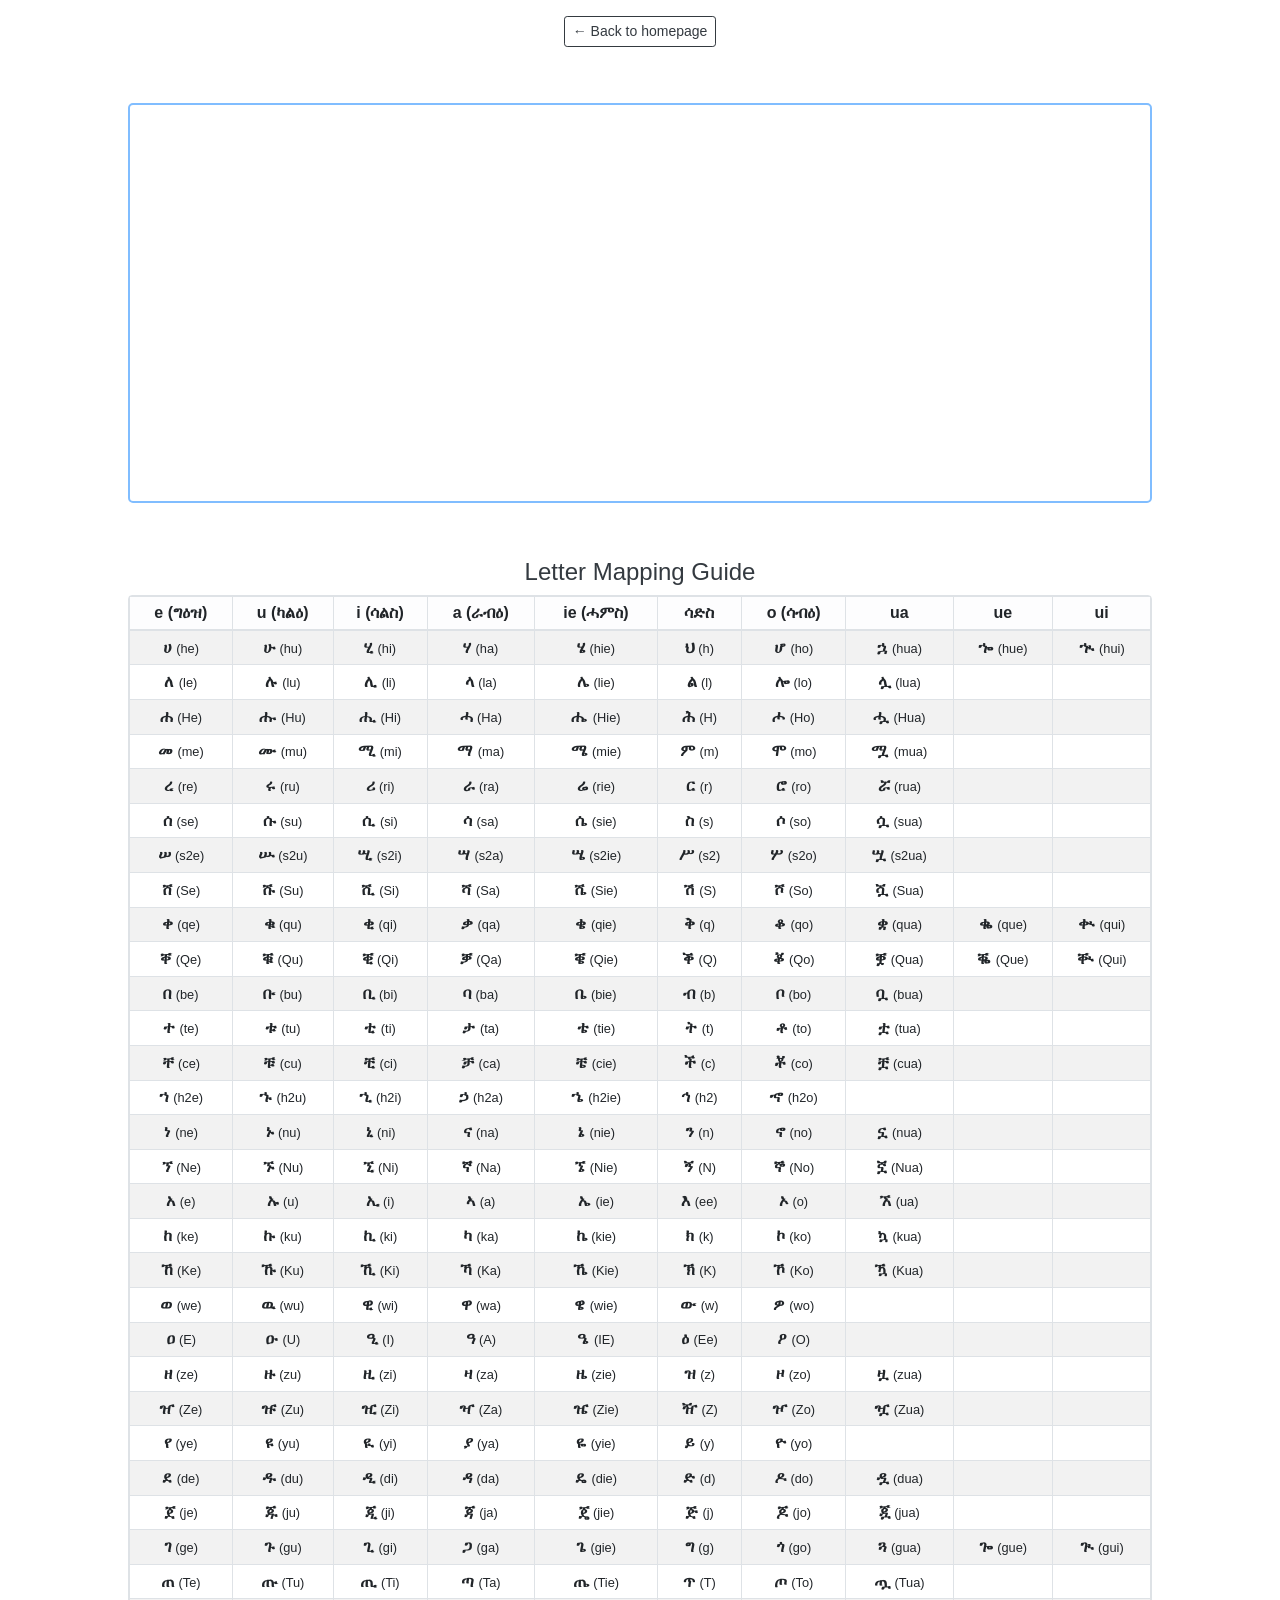
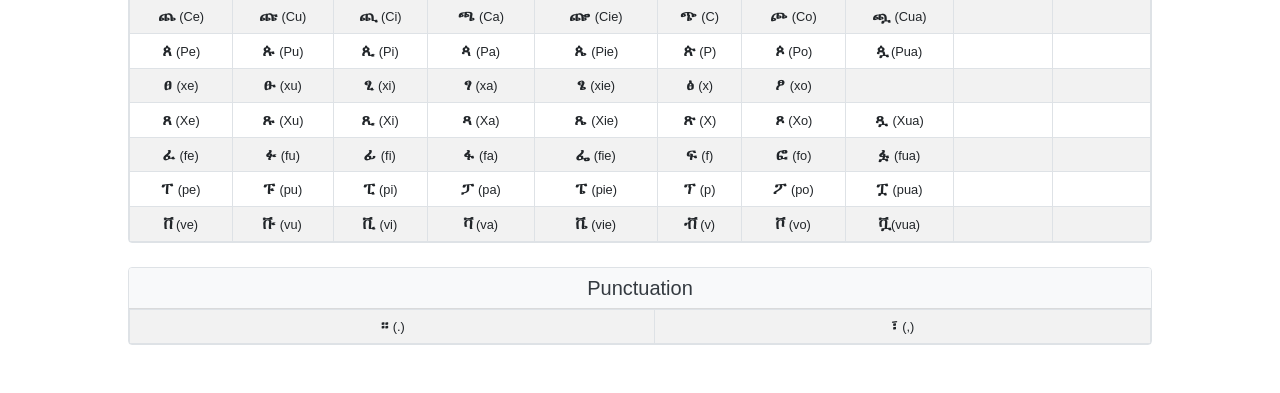
==== commit ce0f24cc: "fix:simplify-punctuation-table" ====
--- a/desktop_ime/index.html
+++ b/desktop_ime/index.html
@@ -475,32 +475,14 @@
 
       <div class="card border shadow-sm mb-5 mt-4">
         <div class="card-header bg-light py-2 px-4">
-          <h5 class="mb-0 fw-bold text-dark"><i class="fas fa-quote-left me-2 text-secondary"></i>Punctuation & Numbers</h5>
+          <h5 class="mb-0 fw-bold text-dark">Punctuation</h5>
         </div>
         <div class="table-responsive">
           <table class="table table-bordered table-striped table-sm text-center align-middle mb-0">
-            <thead>
-              <tr class="table-light">
-                <th class="py-1">Keystroke</th>
-                <th class="py-1">Ge'ez Output</th>
-                <th class="py-1">Meaning</th>
-              </tr>
-            </thead>
             <tbody>
               <tr>
-                <td class="font-monospace">. (period)</td>
-                <td>።</td>
-                <td>Full Stop (Arat Neteb)</td>
-              </tr>
-              <tr>
-                <td class="font-monospace">, (comma)</td>
-                <td>፣</td>
-                <td>Comma (Netela Neteb)</td>
-              </tr>
-              <tr>
-                <td class="font-monospace">1 – 9, 0</td>
-                <td>1 – 9, 0</td>
-                <td>Standard Numerals</td>
+                <td><b>።</b> <small>(.)</small></td>
+                <td><b>፣</b> <small>(,)</small></td>
               </tr>
             </tbody>
           </table>
